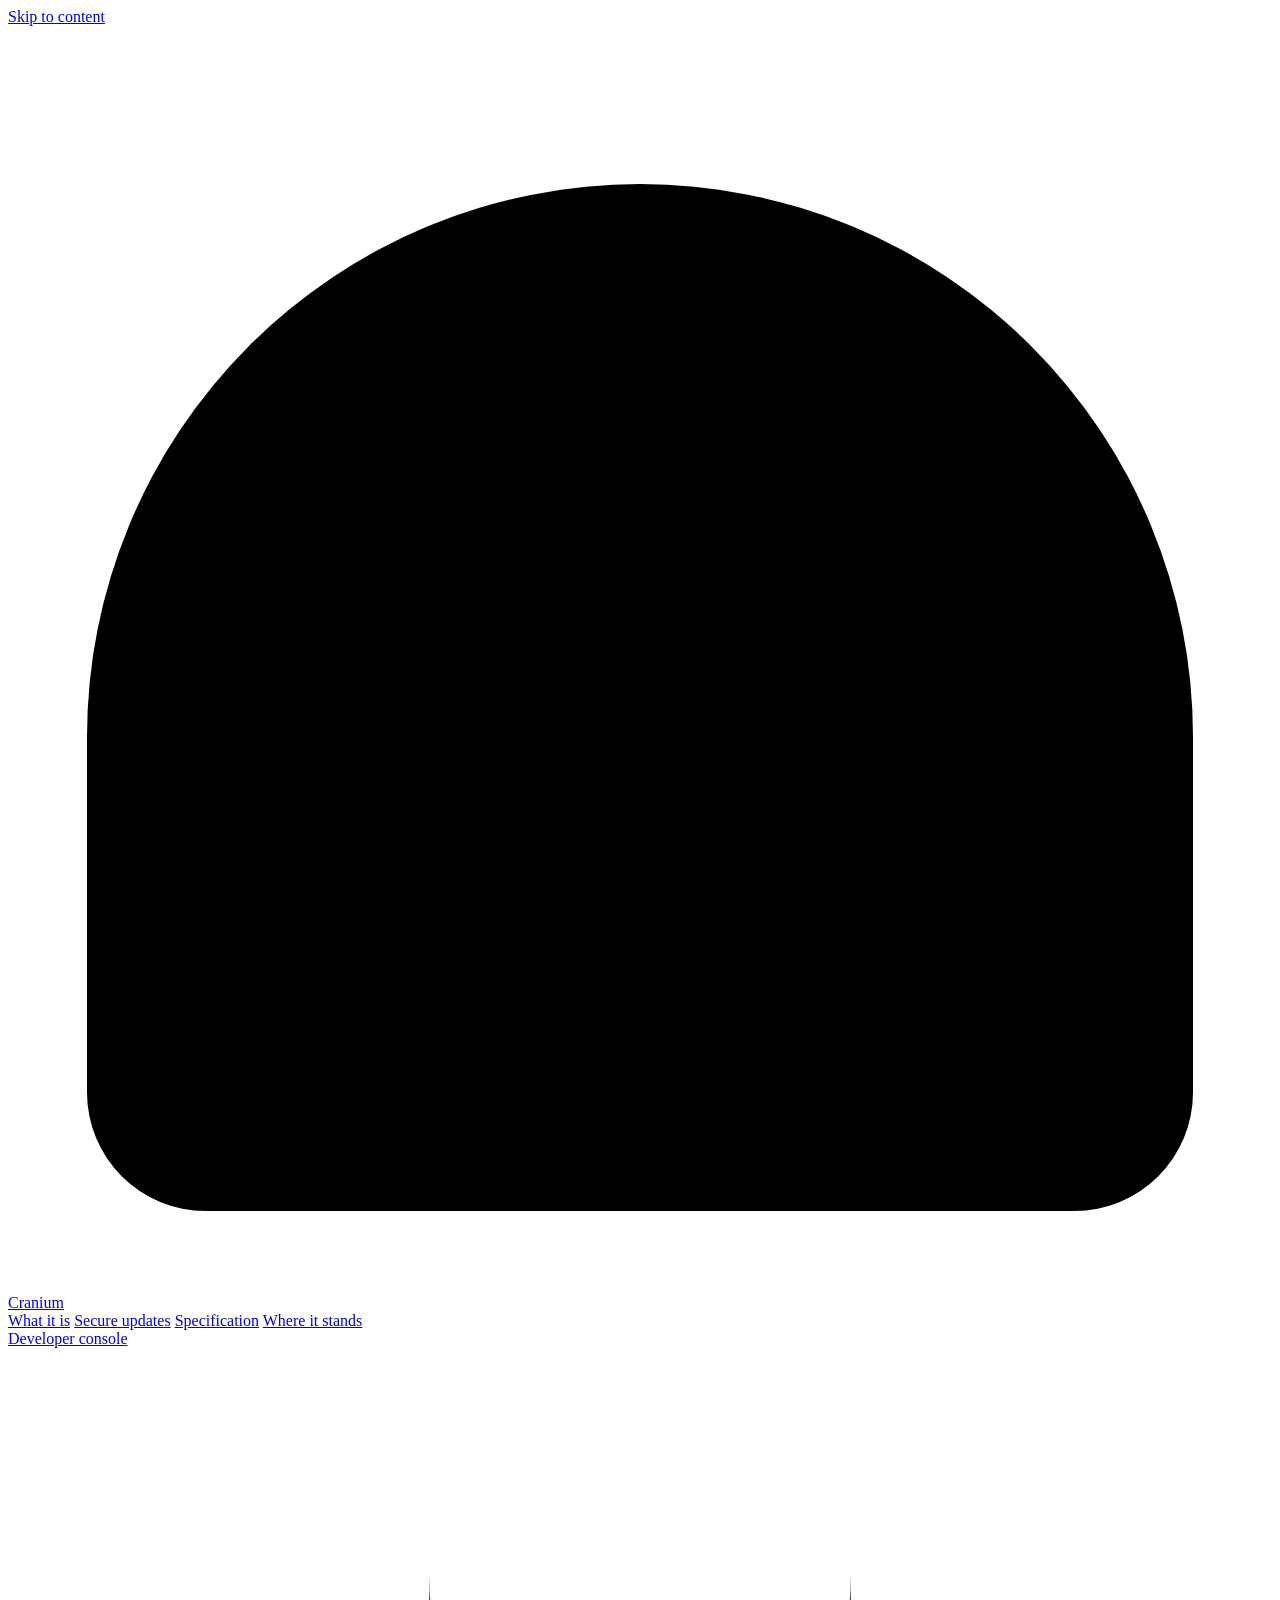
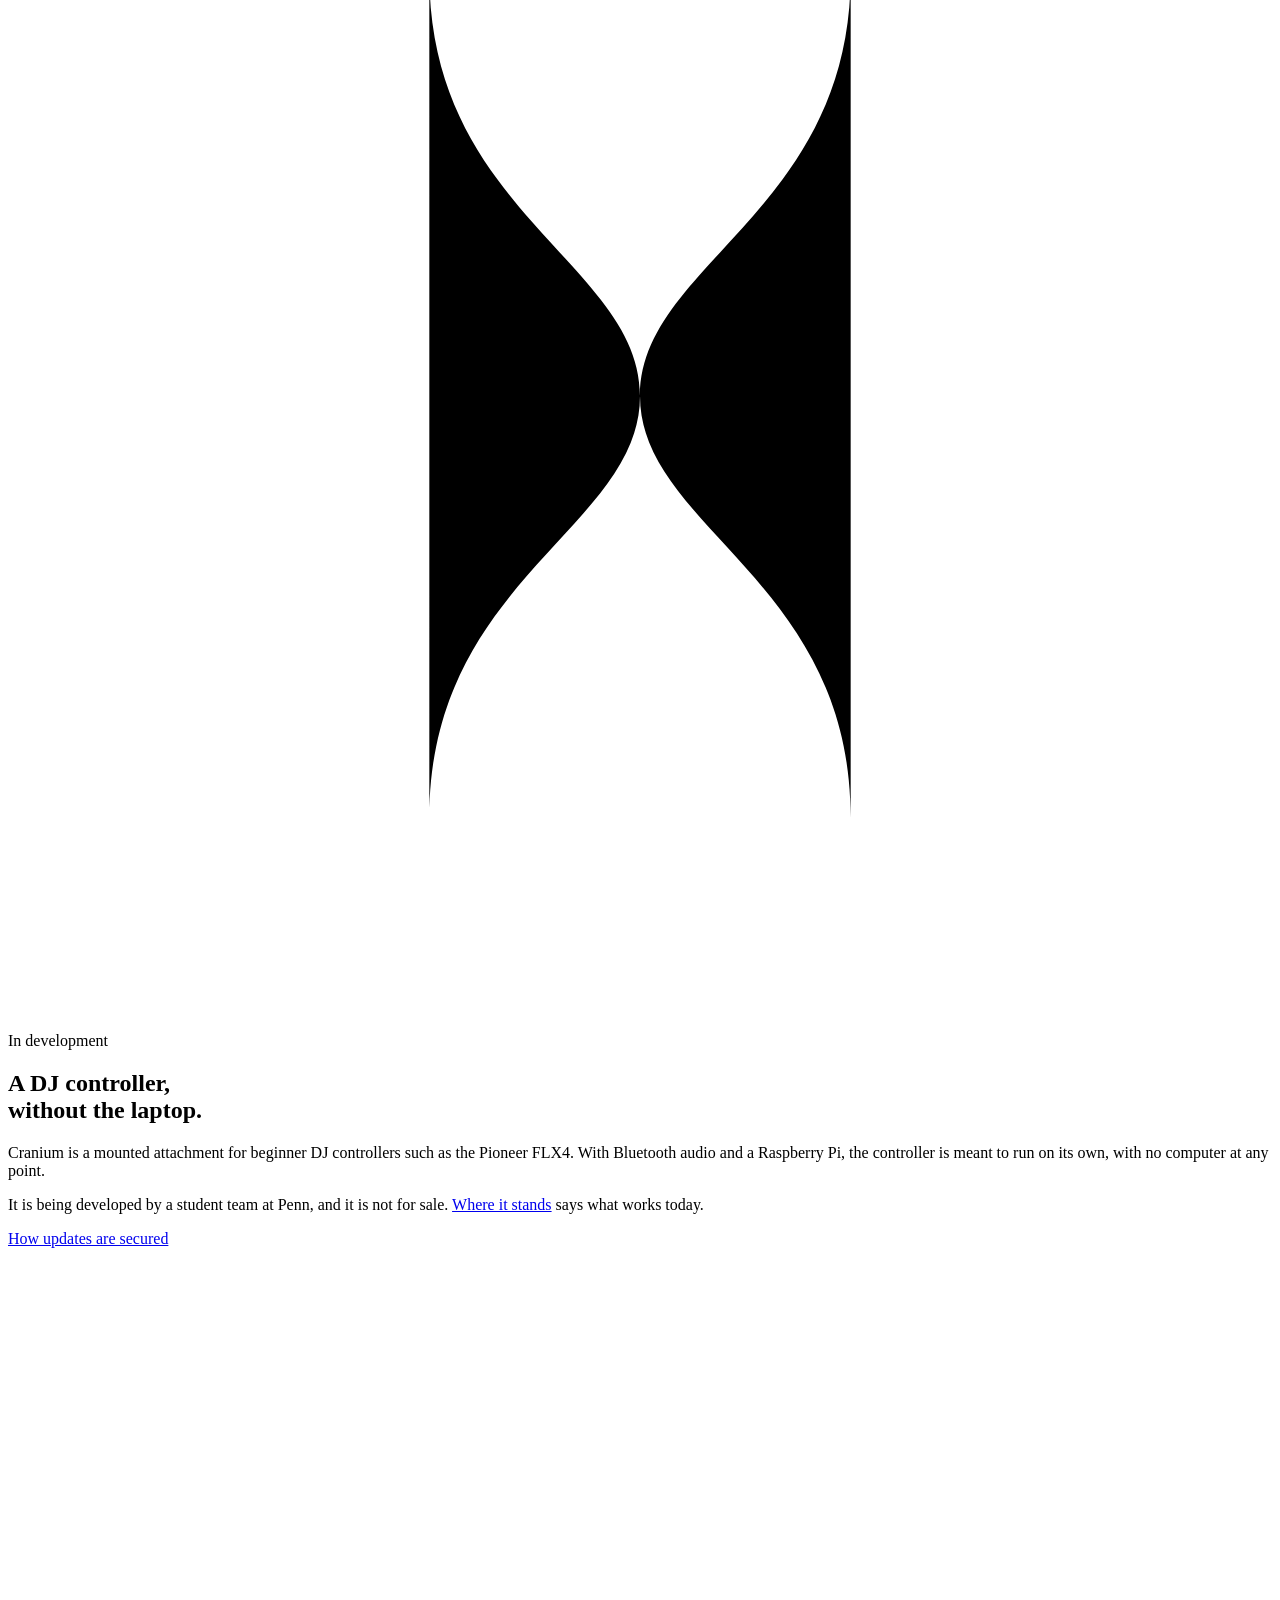
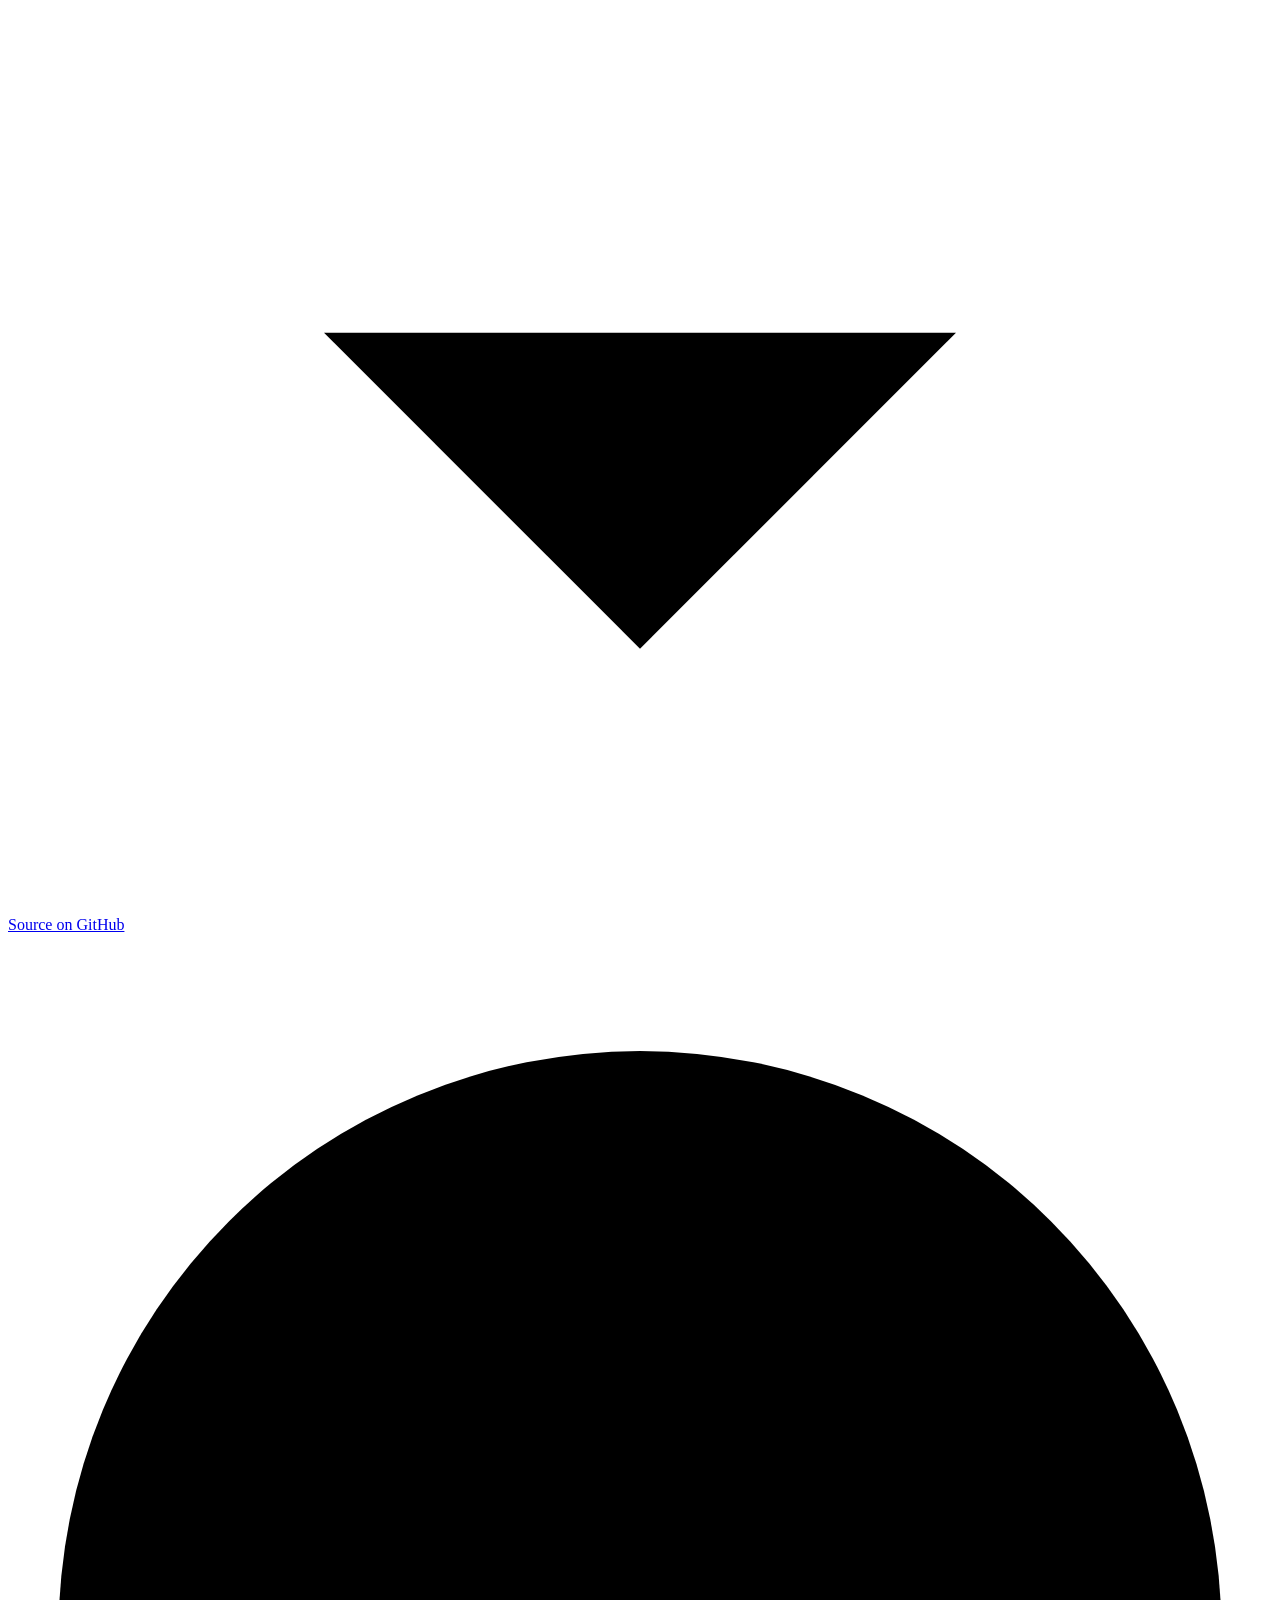
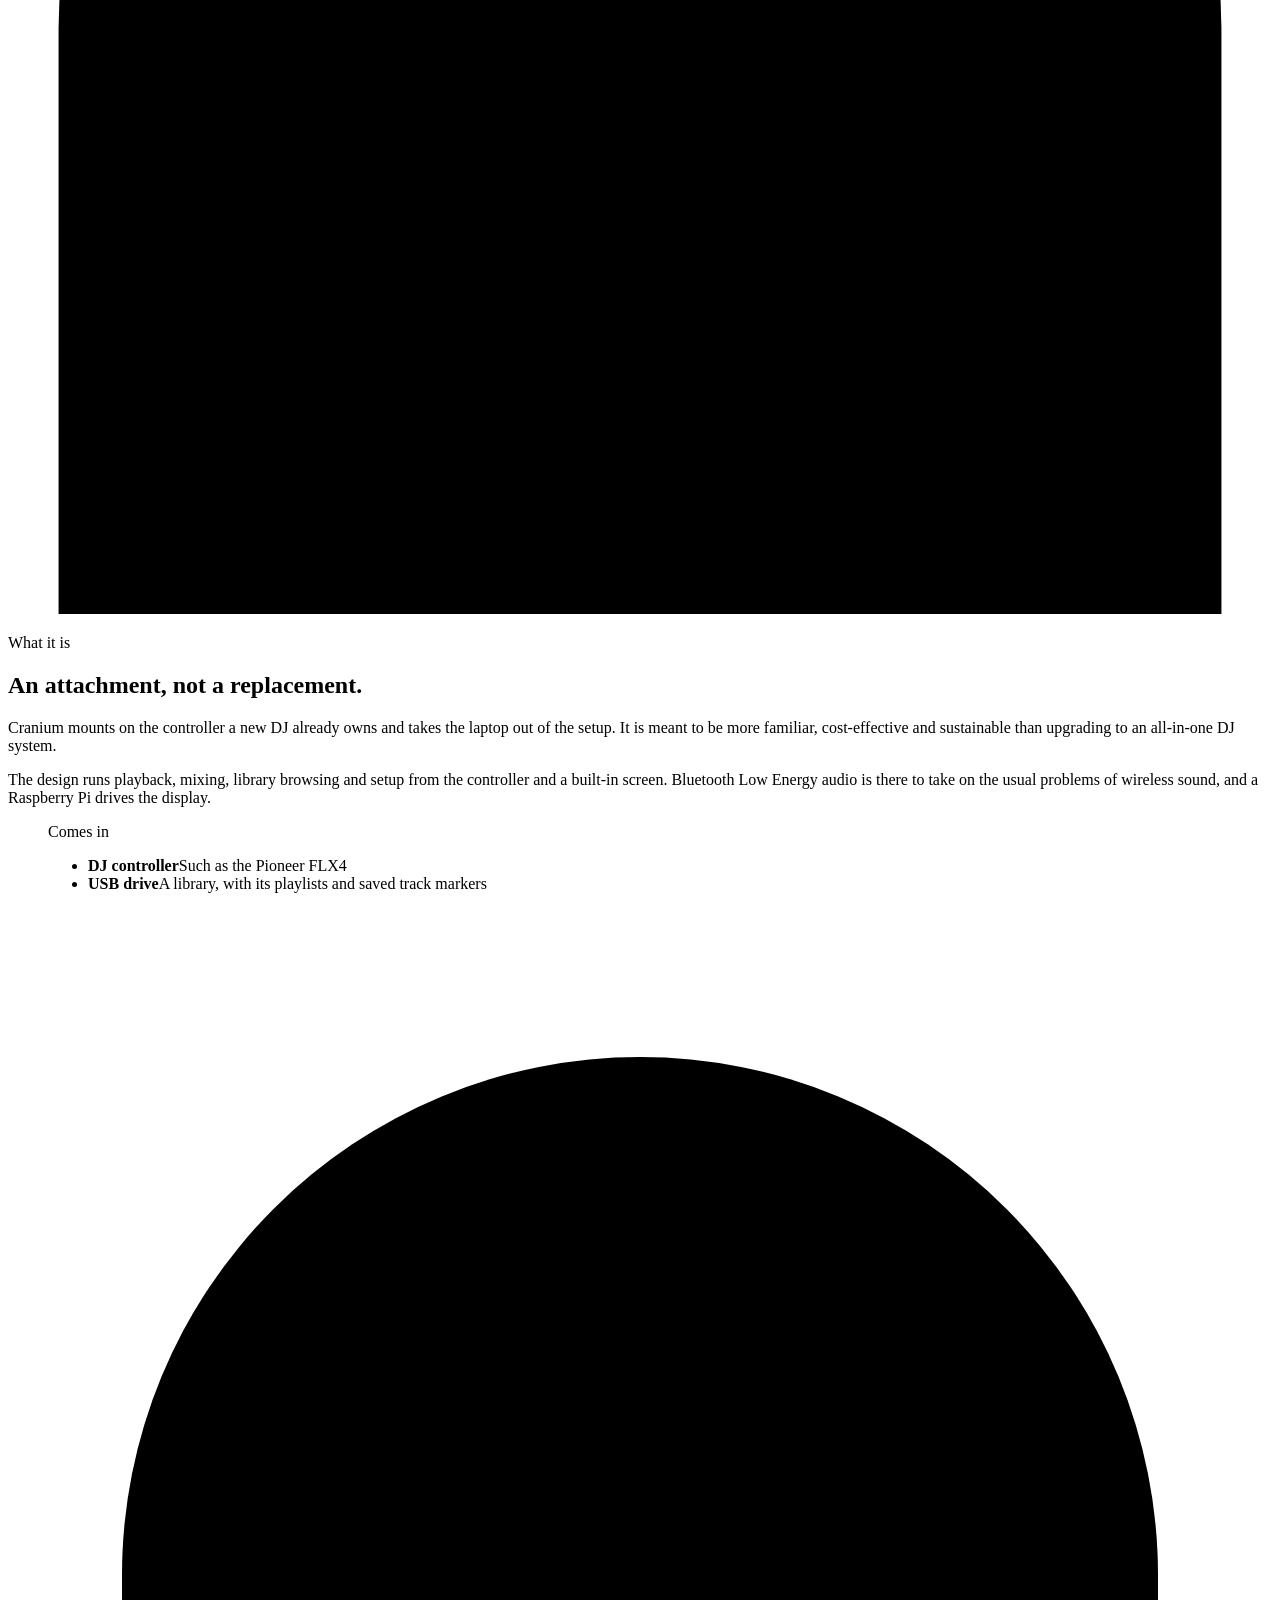
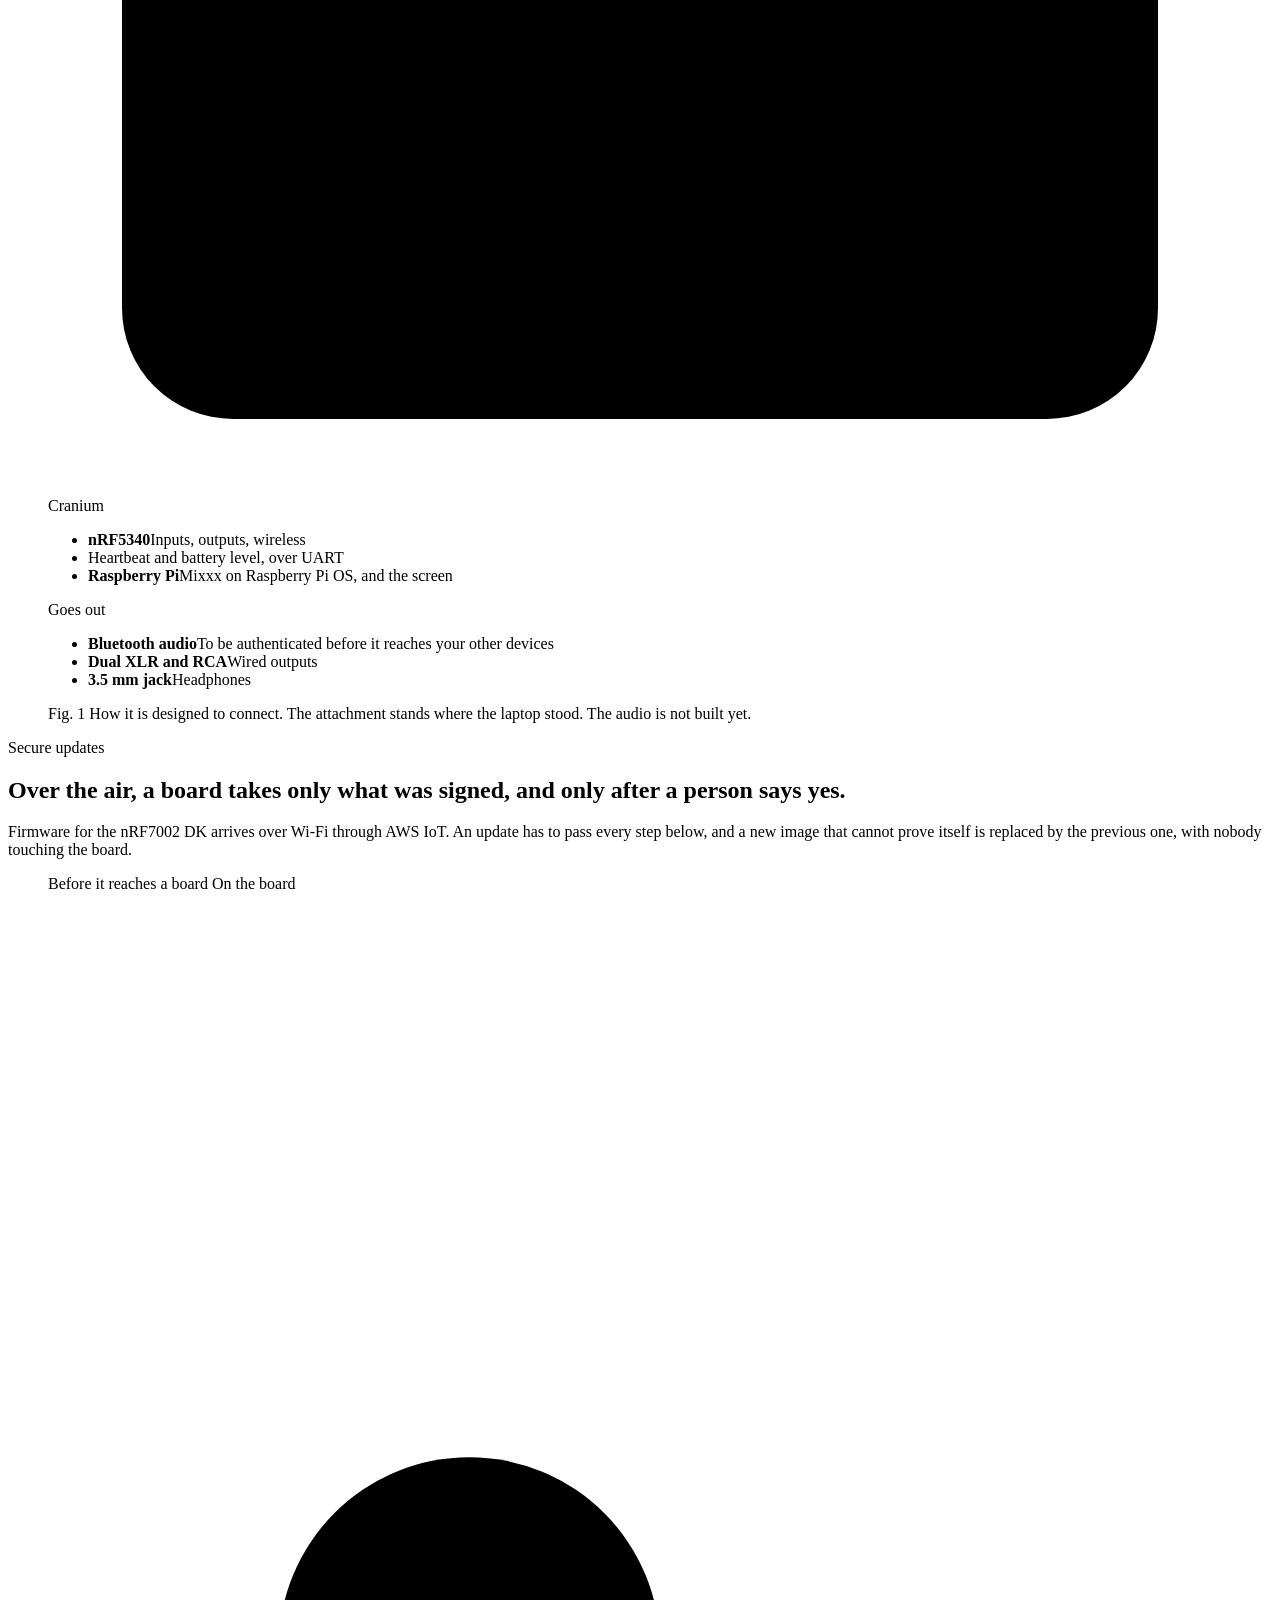
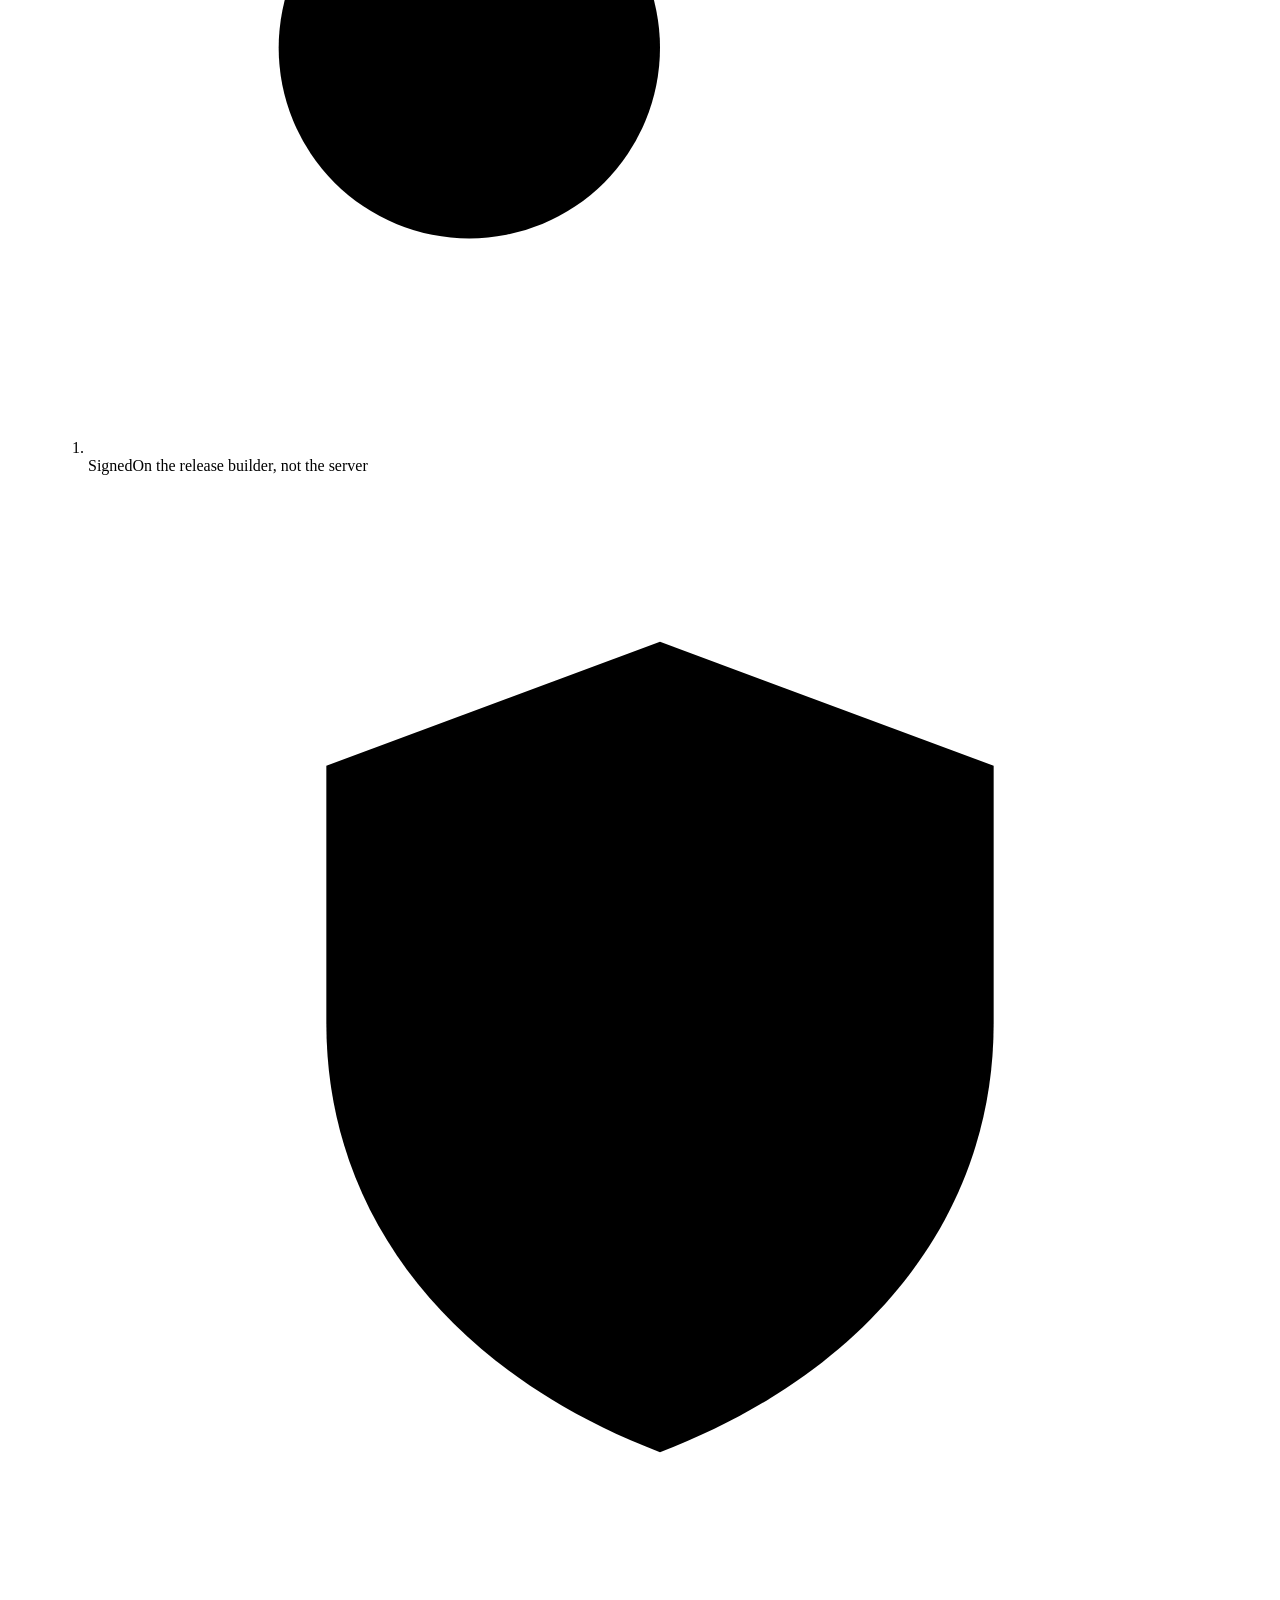
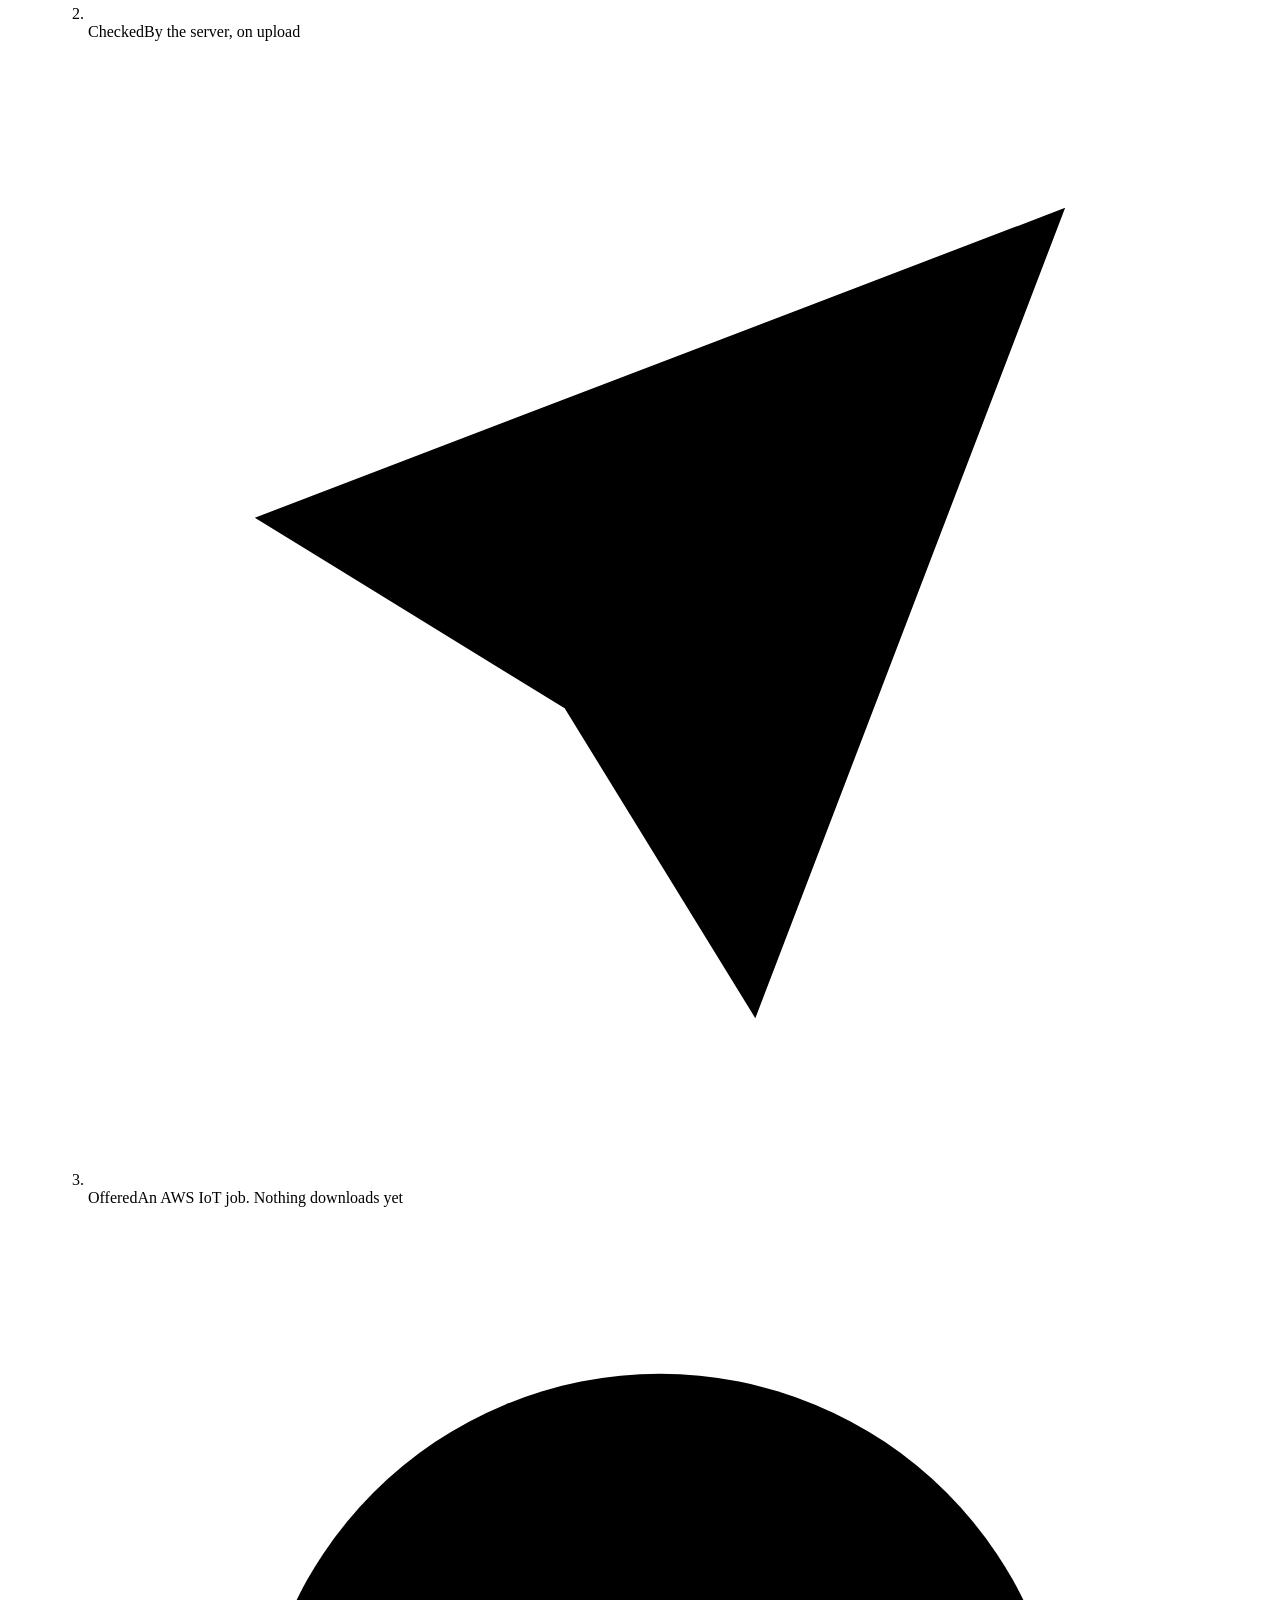
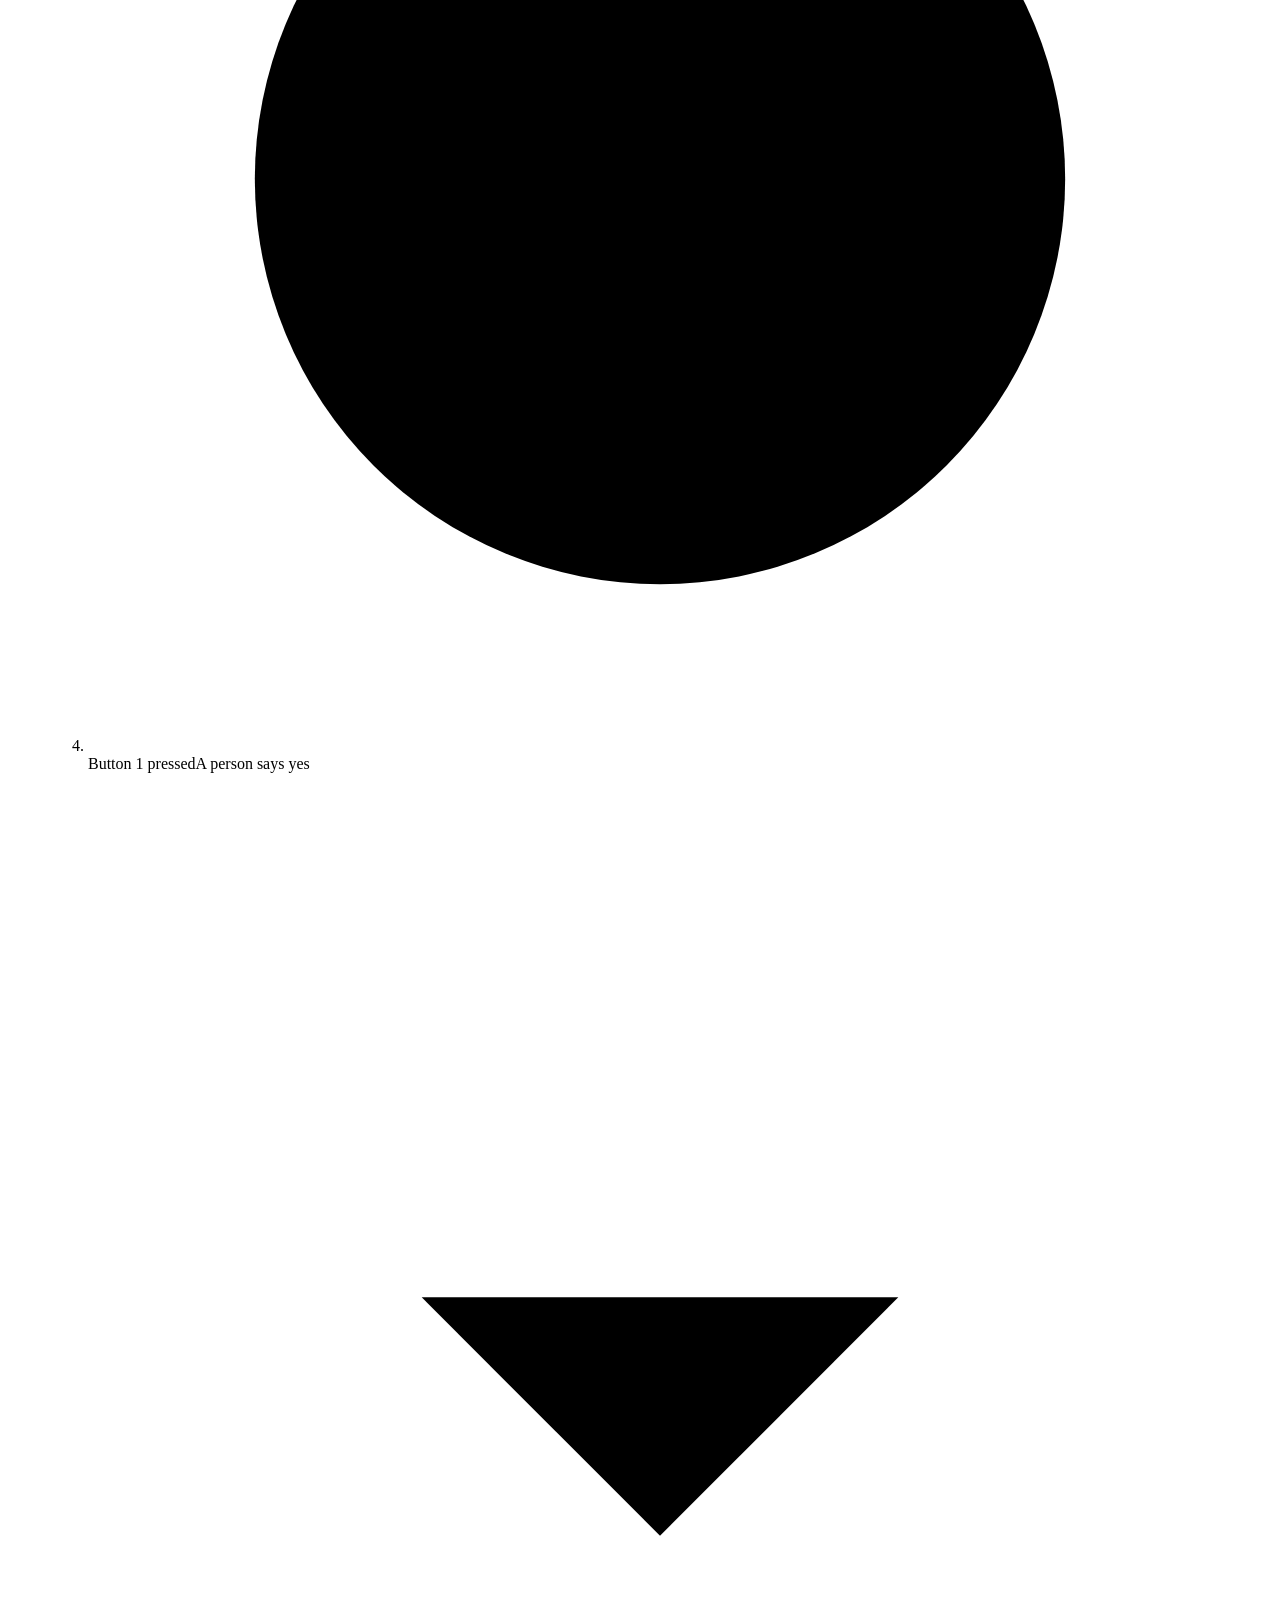
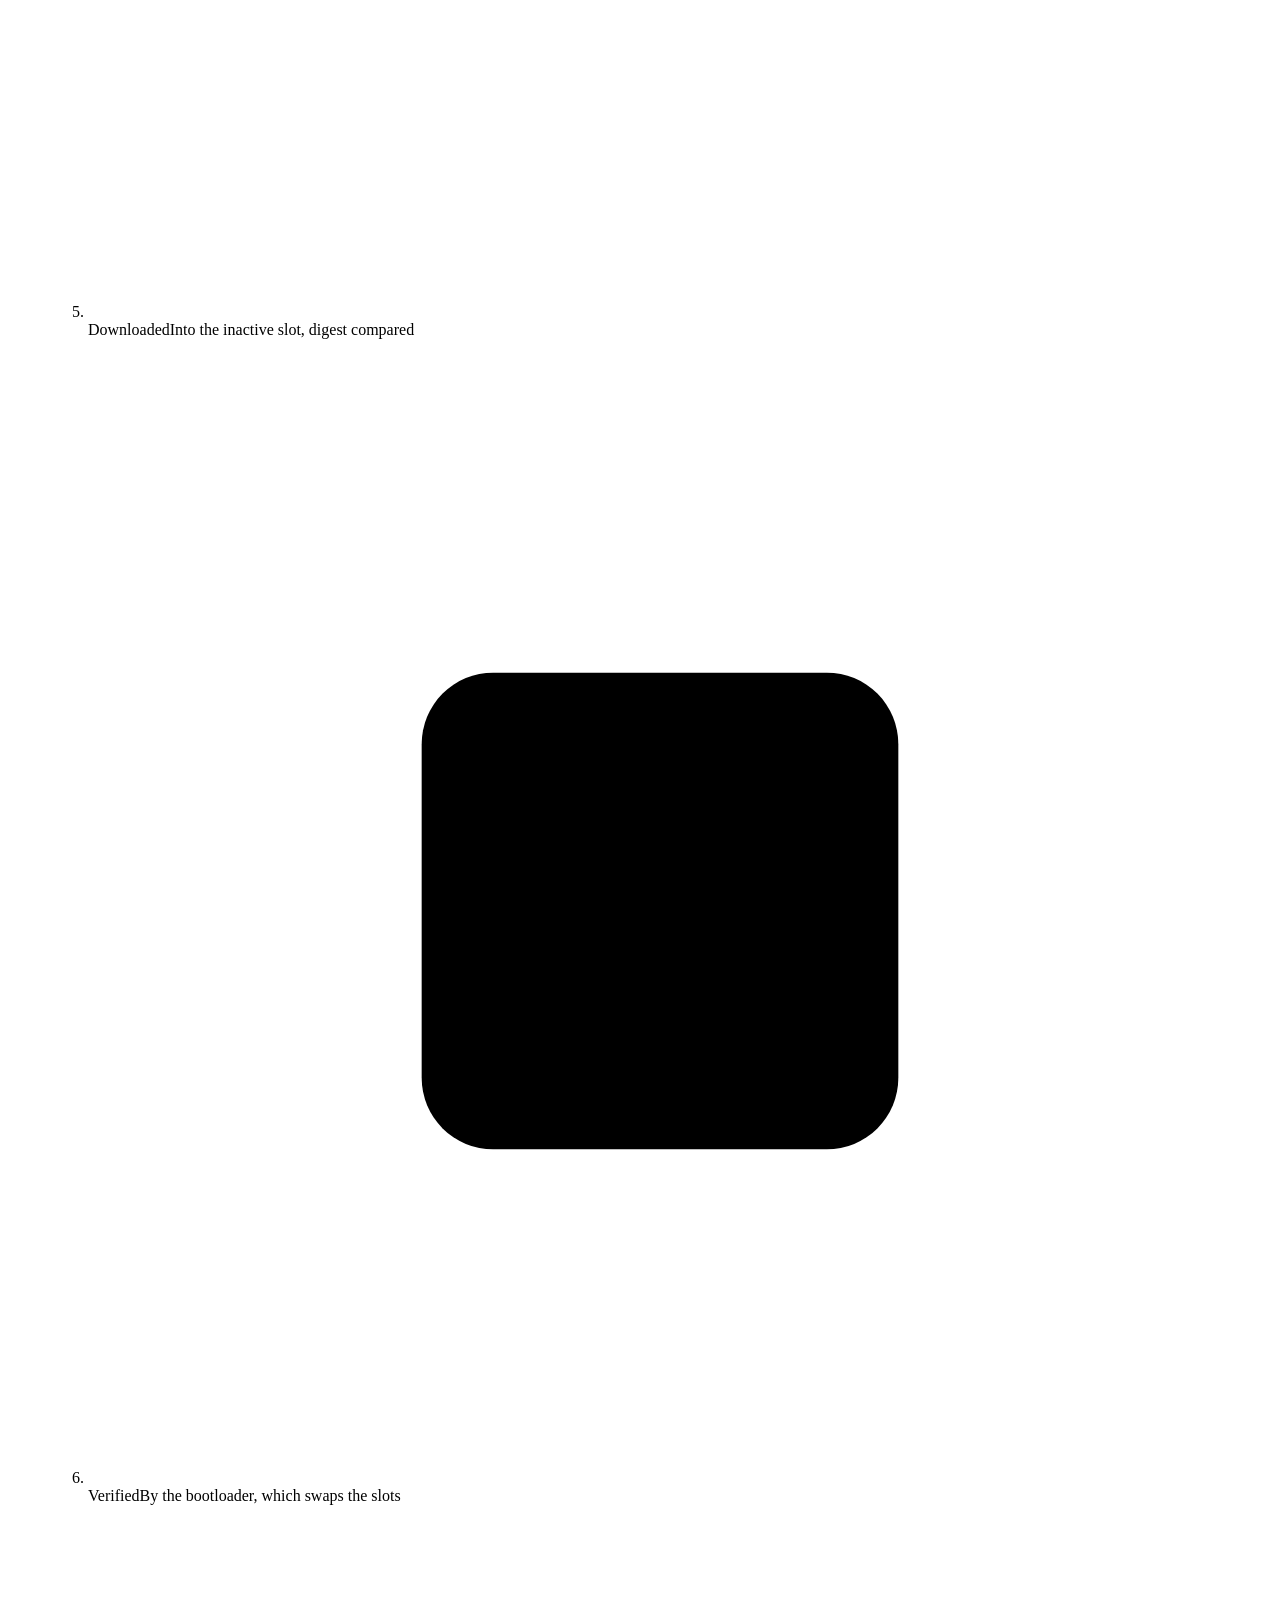
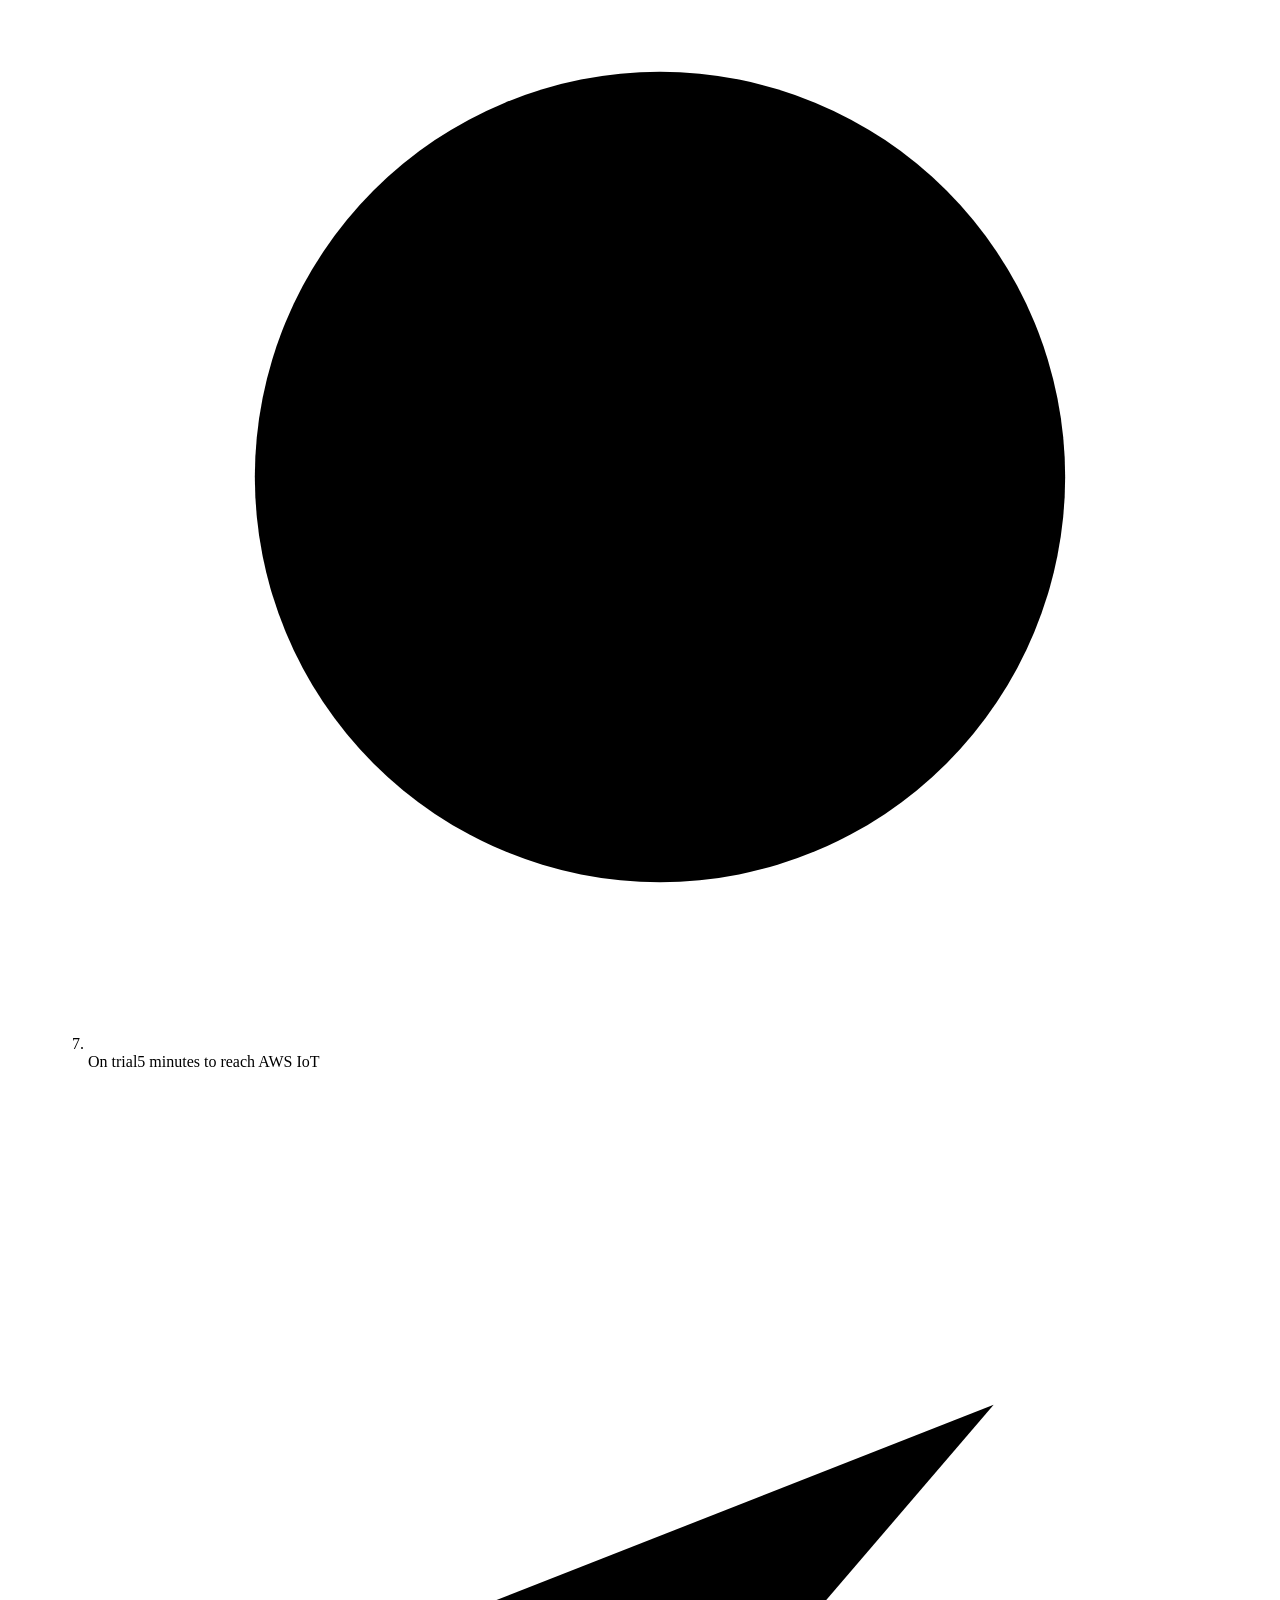
==== cloud/web/src/site/home.html @ c116dba1 "Redesign the console, tighten its security, and add the public home page The console gets a new desi" ====
<!doctype html>
<html lang="en">
<head>
<meta charset="utf-8">
<meta name="viewport" content="width=device-width, initial-scale=1">
<meta name="color-scheme" content="light dark">
<meta name="theme-color" content="#faf7f2" media="(prefers-color-scheme: light)">
<meta name="theme-color" content="#171411" media="(prefers-color-scheme: dark)">
<title>Cranium · A DJ controller, without the laptop</title>
<meta name="description" content="Cranium is a mounted attachment that lets a beginner DJ controller such as the Pioneer FLX4 run without a laptop, using Bluetooth audio and a Raspberry Pi. In development by a student team at Penn.">
<meta property="og:title" content="Cranium: a DJ controller, without the laptop">
<meta property="og:description" content="A mounted attachment that lets a beginner DJ controller such as the Pioneer FLX4 run without a laptop. In development by a student team at Penn.">
<meta property="og:type" content="website">
<link rel="canonical" href="https://craniumiot.com/">
<link rel="icon" href="data:image/svg+xml,%3Csvg xmlns='http://www.w3.org/2000/svg' viewBox='0 0 32 32'%3E%3Cpath fill='%23b7410e' d='M2 18a14 14 0 0 1 28 0v9a3 3 0 0 1-3 3H5a3 3 0 0 1-3-3z'/%3E%3Cpath fill='none' stroke='%23faf7f2' stroke-width='2.4' d='M8 30V18a8 8 0 0 1 16 0v12M14 30V18a2 2 0 0 1 4 0v12'/%3E%3C/svg%3E">
<link rel="stylesheet" href="/assets/%BUILD%/home.css">
</head>
<body>
<a class="skip" href="#main">Skip to content</a>

<header class="masthead">
  <div class="masthead-inner">
    <a class="brand" href="/">
      <svg class="brand-mark" viewBox="0 0 32 32" aria-hidden="true" focusable="false">
        <path class="brand-dome" d="M2 18a14 14 0 0 1 28 0v9a3 3 0 0 1-3 3H5a3 3 0 0 1-3-3z"/>
        <path class="brand-grooves" d="M7 30V18a9 9 0 0 1 18 0v12M12 30V18a4 4 0 0 1 8 0v12"/>
      </svg>
      <span class="brand-name">Cranium</span>
    </a>
    <nav class="nav" aria-label="On this page">
      <a href="#what">What it is</a>
      <a href="#updates">Secure updates</a>
      <a href="#specification">Specification</a>
      <a href="#status">Where it stands</a>
    </nav>
    <a class="btn is-console" href="https://console.craniumiot.com">Developer console</a>
  </div>
</header>

<main id="main" tabindex="-1">

  <section class="hero" aria-labelledby="hero-title">
    <div class="hero-copy">
      <p class="hero-state">
        <svg class="icon" viewBox="0 0 24 24" aria-hidden="true" focusable="false"><path d="M7 4h10M7 20h10M8 4c0 4.5 4 5.5 4 8s-4 3.5-4 8M16 4c0 4.5-4 5.5-4 8s4 3.5 4 8"/></svg>
        In development
      </p>
      <h1 class="hero-title" id="hero-title">A DJ controller,<br> without the laptop.</h1>
      <p class="hero-lede">Cranium is a mounted attachment for beginner DJ controllers such as the Pioneer FLX4. With Bluetooth audio and a Raspberry Pi, the controller is meant to run on its own, with no computer at any point.</p>
      <p class="hero-note">It is being developed by a student team at Penn, and it is not for sale. <a href="#status">Where it stands</a> says what works today.</p>
      <p class="hero-actions">
        <a class="btn is-primary" href="#updates">
          How updates are secured
          <svg class="icon" viewBox="0 0 24 24" aria-hidden="true" focusable="false"><path d="M12 5v14"/><polyline points="6 13 12 19 18 13"/></svg>
        </a>
        <a class="btn" href="https://github.com/ese5180/f26-t07-the-cranium">Source on GitHub</a>
      </p>
    </div>
    <div class="hero-art">
      <svg class="dome-art" viewBox="0 0 1000 1000" preserveAspectRatio="xMidYMax meet" aria-hidden="true" focusable="false">
        <path class="art-dome" d="M40 1000V540a460 460 0 0 1 920 0V1000z"/>
        <path class="art-groove" pathLength="1" d="M448 1000V540a52 52 0 0 1 104 0V1000"/>
        <path class="art-groove" pathLength="1" d="M412.5 1000V540a87.5 87.5 0 0 1 175 0V1000"/>
        <path class="art-groove" pathLength="1" d="M375.5 1000V540a124.5 124.5 0 0 1 249 0V1000"/>
        <path class="art-groove" pathLength="1" d="M337 1000V540a163 163 0 0 1 326 0V1000"/>
        <path class="art-groove" pathLength="1" d="M297 1000V540a203 203 0 0 1 406 0V1000"/>
        <path class="art-groove" pathLength="1" d="M255.5 1000V540a244.5 244.5 0 0 1 489 0V1000"/>
        <path class="art-groove" pathLength="1" d="M212.5 1000V540a287.5 287.5 0 0 1 575 0V1000"/>
        <path class="art-groove" pathLength="1" d="M168 1000V540a332 332 0 0 1 664 0V1000"/>
        <path class="art-groove" pathLength="1" d="M122 1000V540a378 378 0 0 1 756 0V1000"/>
        <path class="art-groove" pathLength="1" d="M74.5 1000V540a425.5 425.5 0 0 1 851 0V1000"/>
      </svg>
    </div>
  </section>

  <section class="sheet what" id="what" aria-labelledby="what-title">
    <div class="what-copy">
      <p class="eyebrow">What it is</p>
      <h2 class="title" id="what-title">An attachment, not a replacement.</h2>
      <p class="body">Cranium mounts on the controller a new DJ already owns and takes the laptop out of the setup. It is meant to be more familiar, cost-effective and sustainable than upgrading to an all-in-one DJ system.</p>
      <p class="body">The design runs playback, mixing, library browsing and setup from the controller and a built-in screen. Bluetooth Low Energy audio is there to take on the usual problems of wireless sound, and a Raspberry Pi drives the display.</p>
    </div>

    <figure class="path">
      <div class="path-diagram">
        <div class="path-side is-in">
          <p class="eyebrow">Comes in</p>
          <ul class="path-list">
            <li><strong>DJ controller</strong><span>Such as the Pioneer FLX4</span></li>
            <li><strong>USB drive</strong><span>A library, with its playlists and saved track markers</span></li>
          </ul>
        </div>
        <div class="path-unit">
          <p class="path-unit-name">
            <svg class="brand-mark" viewBox="0 0 32 32" aria-hidden="true" focusable="false">
              <path class="unit-dome" d="M2 18a14 14 0 0 1 28 0v9a3 3 0 0 1-3 3H5a3 3 0 0 1-3-3z"/>
              <path class="unit-grooves" d="M7 30V18a9 9 0 0 1 18 0v12M12 30V18a4 4 0 0 1 8 0v12"/>
            </svg>
            Cranium
          </p>
          <ul class="path-parts">
            <li><strong>nRF5340</strong><span>Inputs, outputs, wireless</span></li>
            <li class="path-link"><span>Heartbeat and battery level, over UART</span></li>
            <li><strong>Raspberry Pi</strong><span>Mixxx on Raspberry Pi OS, and the screen</span></li>
          </ul>
        </div>
        <div class="path-side is-out">
          <p class="eyebrow">Goes out</p>
          <ul class="path-list">
            <li><strong>Bluetooth audio</strong><span>To be authenticated before it reaches your other devices</span></li>
            <li><strong>Dual XLR and RCA</strong><span>Wired outputs</span></li>
            <li><strong>3.5 mm jack</strong><span>Headphones</span></li>
          </ul>
        </div>
      </div>
      <figcaption class="caption"><span class="fig">Fig. 1</span> How it is designed to connect. The attachment stands where the laptop stood. The audio is not built yet.</figcaption>
    </figure>
  </section>

  <div class="sheet">
    <section class="panel on-ink" id="updates" aria-labelledby="updates-title">
      <div class="panel-head">
        <p class="eyebrow">Secure updates</p>
        <h2 class="title" id="updates-title">Over the air, a board takes only what was signed, and only after a person says yes.</h2>
        <p class="body">Firmware for the nRF7002 DK arrives over <span class="nb">Wi-Fi</span> through AWS IoT. An update has to pass every step below, and a new image that cannot prove itself is replaced by the previous one, with nobody touching the board.</p>
      </div>

      <figure class="flow-figure">
        <div class="flow">
          <div class="flow-lanes" aria-hidden="true">
            <span class="flow-lane is-off">Before it reaches a board</span>
            <span class="flow-lane is-on">On the board</span>
          </div>
          <ol class="flow-steps">
            <li class="flow-step">
              <span class="flow-mark"><svg class="icon" viewBox="0 0 24 24" aria-hidden="true" focusable="false"><circle cx="8" cy="15.5" r="4"/><path d="M11 12.6l8.5-8.6M15.5 8l3 3"/></svg></span>
              <span class="flow-text"><span class="flow-label">Signed</span><span class="flow-word">On the release builder, not the server</span></span>
            </li>
            <li class="flow-step">
              <span class="flow-mark"><svg class="icon" viewBox="0 0 24 24" aria-hidden="true" focusable="false"><path d="M12 3.5l7 2.6v5.4c0 4.2-2.8 7.4-7 9-4.2-1.6-7-4.8-7-9V6.1z"/><polyline points="9 12.2 11.2 14.4 15.2 9.9"/></svg></span>
              <span class="flow-text"><span class="flow-label">Checked</span><span class="flow-word">By the server, on upload</span></span>
            </li>
            <li class="flow-step">
              <span class="flow-mark"><svg class="icon" viewBox="0 0 24 24" aria-hidden="true" focusable="false"><path d="M20.5 3.5L10 14M20.5 3.5l-6.5 17-4-6.5-6.5-4z"/></svg></span>
              <span class="flow-text"><span class="flow-label">Offered</span><span class="flow-word">An AWS IoT job. Nothing downloads yet</span></span>
            </li>
            <li class="flow-step is-you is-arc-end">
              <span class="flow-mark"><svg class="icon" viewBox="0 0 24 24" aria-hidden="true" focusable="false"><circle cx="12" cy="12" r="8.5"/><circle cx="12" cy="12" r="3.5"/></svg></span>
              <span class="flow-text"><span class="flow-label">Button 1 pressed</span><span class="flow-word">A person says yes</span></span>
            </li>
            <li class="flow-step is-work is-arc">
              <span class="flow-mark"><svg class="icon" viewBox="0 0 24 24" aria-hidden="true" focusable="false"><path d="M12 4v11.5M5 20h14"/><polyline points="7 11 12 16 17 11"/></svg></span>
              <span class="flow-text"><span class="flow-label">Downloaded</span><span class="flow-word">Into the inactive slot, digest compared</span></span>
            </li>
            <li class="flow-step is-work is-arc">
              <span class="flow-mark"><svg class="icon" viewBox="0 0 24 24" aria-hidden="true" focusable="false"><rect x="7" y="7" width="10" height="10" rx="1.5"/><path d="M10 4v3M14 4v3M10 17v3M14 17v3M4 10h3M4 14h3M17 10h3M17 14h3"/></svg></span>
              <span class="flow-text"><span class="flow-label">Verified</span><span class="flow-word">By the bootloader, which swaps the slots</span></span>
            </li>
            <li class="flow-step is-work is-arc-start">
              <span class="flow-mark"><svg class="icon" viewBox="0 0 24 24" aria-hidden="true" focusable="false"><circle cx="12" cy="12" r="8.5"/><polyline points="12 7.5 12 12 15 14"/></svg></span>
              <span class="flow-text"><span class="flow-label">On trial</span><span class="flow-word">5 minutes to reach AWS IoT</span></span>
            </li>
            <li class="flow-step is-good">
              <span class="flow-mark"><svg class="icon" viewBox="0 0 24 24" aria-hidden="true" focusable="false"><polyline points="5 12.5 10 17.5 19 7"/></svg></span>
              <span class="flow-text"><span class="flow-label">Confirmed</span><span class="flow-word">The new image marks itself as good</span></span>
            </li>
          </ol>
          <div class="flow-arc">
            <p class="flow-return">
              <span class="flow-return-label">
                <svg class="icon" viewBox="0 0 24 24" aria-hidden="true" focusable="false"><polyline points="8 5 4 9 8 13"/><path d="M4 9h10.5a5.5 5.5 0 0 1 0 11H10"/></svg>
                Not confirmed: back to the previous firmware
              </span>
            </p>
          </div>
        </div>
        <figcaption class="caption"><span class="fig">Fig. 2</span> One update, from signing to confirmed.</figcaption>
      </figure>

      <ul class="locks">
        <li class="lock">
          <h3 class="lock-title">
            <svg class="icon" viewBox="0 0 24 24" aria-hidden="true" focusable="false"><circle cx="8" cy="15.5" r="4"/><path d="M11 12.6l8.5-8.6M15.5 8l3 3"/></svg>
            Signed images
          </h3>
          <p>Every image carries an ECDSA P-256 signature over its SHA-256. The console holds only the public key, so it can check a signature and never create one. A break-in there cannot produce firmware that a board accepts.</p>
        </li>
        <li class="lock is-you">
          <h3 class="lock-title">
            <svg class="icon" viewBox="0 0 24 24" aria-hidden="true" focusable="false"><circle cx="12" cy="12" r="8.5"/><circle cx="12" cy="12" r="3.5"/></svg>
            A person presses a button
          </h3>
          <p>An update arrives as an offer. Nothing is downloaded until Button 1 on the board is pressed, and Button 2 declines. A cancelled update is dropped, before the download and again before installing.</p>
        </li>
        <li class="lock is-work">
          <h3 class="lock-title">
            <svg class="icon" viewBox="0 0 24 24" aria-hidden="true" focusable="false"><rect x="7" y="7" width="10" height="10" rx="1.5"/><path d="M10 4v3M14 4v3M10 17v3M14 17v3M4 10h3M4 14h3M17 10h3M17 14h3"/></svg>
            Verified by the bootloader
          </h3>
          <p>On every reset MCUboot checks the SHA-256 and the signature of the application's image, and starts it only if both are valid. It has no network stack, so nothing reaches it over the air. An image that fails is never started.</p>
        </li>
        <li class="lock is-bad">
          <h3 class="lock-title">
            <svg class="icon" viewBox="0 0 24 24" aria-hidden="true" focusable="false"><polyline points="8 5 4 9 8 13"/><path d="M4 9h10.5a5.5 5.5 0 0 1 0 11H10"/></svg>
            Automatic rollback
          </h3>
          <p>A new image runs on trial. It must join <span class="nb">Wi-Fi</span> and reach AWS IoT within 5 minutes to confirm itself. If it does not, the next reset swaps the previous image back and the board reports the rollback.</p>
        </li>
      </ul>
    </section>
  </div>

  <section class="sheet split" id="failures" aria-labelledby="failures-title">
    <div class="split-head">
      <p class="eyebrow">Failures</p>
      <h2 class="title" id="failures-title">What happens when an update goes wrong.</h2>
    </div>
    <dl class="rows is-failures">
      <div class="row">
        <dt>A bad signature, or another key</dt>
        <dd>MCUboot never starts the image. The board keeps running its current firmware and reports the update as failed. The server refuses such a file as well.</dd>
      </div>
      <div class="row">
        <dt>Older firmware</dt>
        <dd>Over the air, the application refuses a job that is not newer than what it runs, and MCUboot refuses to swap in a lower version. Serial recovery has no such check: see <a href="#status">Known limits</a>.</dd>
      </div>
      <div class="row">
        <dt>A corrupted or incomplete download</dt>
        <dd>The application compares the SHA-256 of what arrived with the digest in the job. On a mismatch the image is erased and nothing is installed. A failed download gets up to five attempts in all, each with a fresh link.</dd>
      </div>
      <div class="row">
        <dt>Faulty code with a valid signature</dt>
        <dd>It runs on trial and cannot confirm itself, and a watchdog covers a hang. The next reset makes MCUboot swap the previous image back.</dd>
      </div>
      <div class="row">
        <dt>Power lost during the swap</dt>
        <dd>MCUboot continues the swap on the next boot. Tested with a reset through the reset pin, not with a power cut.</dd>
      </div>
      <div class="row">
        <dt>Cancelled after it was offered</dt>
        <dd>The board asks AWS IoT before the download and again before installing. A cancelled job is dropped: an image that is complete is erased, and a partial one stays unused until the next download overwrites it.</dd>
      </div>
    </dl>
  </section>

  <section class="sheet split" id="specification" aria-labelledby="specification-title">
    <div class="split-head">
      <p class="eyebrow">Specification</p>
      <h2 class="title" id="specification-title">What it is being built to do.</h2>
      <p class="body">These are requirements from the project's public specification. They are targets, not measured results.</p>
      <figure class="ports">
        <ul class="ports-list">
          <li class="port">
            <svg viewBox="0 0 48 48" aria-hidden="true" focusable="false"><rect x="7" y="17" width="34" height="14" rx="7"/><path d="M15 24h18"/></svg>
            <span>USB-C</span>
          </li>
          <li class="port">
            <svg viewBox="0 0 48 48" aria-hidden="true" focusable="false"><rect x="7" y="15" width="34" height="18" rx="1.5"/><rect x="12" y="20" width="24" height="4.5"/></svg>
            <span>2 × USB-A</span>
          </li>
          <li class="port">
            <svg viewBox="0 0 48 48" aria-hidden="true" focusable="false"><path d="M8 36h32"/><path d="M14 36v-8a10 10 0 0 1 20 0v8"/><path d="M24 8v4"/></svg>
            <span>2 × button</span>
          </li>
          <li class="port">
            <svg viewBox="0 0 48 48" aria-hidden="true" focusable="false"><rect x="6" y="12" width="36" height="24" rx="2"/><path d="M12 20h16M12 26h24"/></svg>
            <span>Screen</span>
          </li>
          <li class="port">
            <svg viewBox="0 0 48 48" aria-hidden="true" focusable="false"><circle cx="24" cy="24" r="16"/><circle class="pin" cx="17" cy="20" r="2.2"/><circle class="pin" cx="31" cy="20" r="2.2"/><circle class="pin" cx="24" cy="31" r="2.2"/><path d="M21 8.5h6"/></svg>
            <span>2 × XLR</span>
          </li>
          <li class="port">
            <svg viewBox="0 0 48 48" aria-hidden="true" focusable="false"><circle cx="24" cy="24" r="14"/><circle class="pin" cx="24" cy="24" r="5"/></svg>
            <span>RCA</span>
          </li>
          <li class="port">
            <svg viewBox="0 0 48 48" aria-hidden="true" focusable="false"><path d="M24 9l13 7.5v15L24 39l-13-7.5v-15z"/><circle cx="24" cy="24" r="5"/></svg>
            <span>3.5 mm</span>
          </li>
        </ul>
        <figcaption class="caption"><span class="fig">Fig. 3</span> The ports and controls it calls for. Connector faces, not a drawing of the enclosure.</figcaption>
      </figure>
    </div>
    <div class="spec">
      <dl class="figures">
        <div class="figure">
          <dt>Computers needed, at any point</dt>
          <dd>0</dd>
        </div>
        <div class="figure">
          <dt>From power-on to ready, at most</dt>
          <dd>30<span class="unit">s</span></dd>
        </div>
        <div class="figure">
          <dt>To recognize the controller, at most</dt>
          <dd>5<span class="unit">s</span></dd>
        </div>
      </dl>

      <dl class="rows">
        <div class="row">
          <dt>Mounting</dt>
          <dd>On the FLX4, with zero mechanical load on the controller's USB and RCA ports.</dd>
        </div>
        <div class="row">
          <dt>Library</dt>
          <dd>Prepared directly from a USB drive, keeping playlists and saved track markers.</dd>
        </div>
        <div class="row">
          <dt>Controller</dt>
          <dd>If it is disconnected, the system resumes on reconnection without a restart.</dd>
        </div>
        <div class="row">
          <dt>Audio</dt>
          <dd>No more than 3 seconds of delay and no dropouts, in a test with two decks and effects running.</dd>
        </div>
        <div class="row">
          <dt>Battery</dt>
          <dd>A graceful shutdown with no filesystem corruption when the battery drops below 5%.</dd>
        </div>
        <div class="row">
          <dt>Updates</dt>
          <dd>Written to an inactive partition, and never begun without confirmation or while audio is playing.</dd>
        </div>
        <div class="row">
          <dt>Enclosure</dt>
          <dd>Spill-resistant, with a lock slot and no externally accessible debug headers.</dd>
        </div>
      </dl>
    </div>
  </section>

  <section class="sheet status" id="status" aria-labelledby="status-title">
    <div class="status-head">
      <p class="eyebrow">Where it stands</p>
      <h2 class="title" id="status-title">In development, and plain about it.</h2>
    </div>
    <div class="status-columns">
      <div class="state is-good">
        <h3 class="state-title">
          <svg class="icon" viewBox="0 0 24 24" aria-hidden="true" focusable="false"><circle cx="12" cy="12" r="8.5"/><polyline points="8 12.4 11 15.4 16.2 9.4"/></svg>
          Working today
        </h3>
        <p>The nRF7002 DK boards are updated over the air, through the developer console and AWS IoT.</p>
      </div>
      <div class="state">
        <h3 class="state-title">
          <svg class="icon" viewBox="0 0 24 24" aria-hidden="true" focusable="false"><circle cx="12" cy="12" r="8.5"/><path d="M8 12h8"/></svg>
          Not built yet
        </h3>
        <ul class="limits">
          <li>Audio. The board has no audio yet, so what this page says about Bluetooth and wired sound is the design.</li>
          <li>The enclosure and the mount. What runs today is a development kit on a bench.</li>
          <li>Updating the Raspberry Pi with RAUC, driven by the same console. The design is written, and none of it is built.</li>
        </ul>
      </div>
      <div class="state is-warn">
        <h3 class="state-title">
          <svg class="icon" viewBox="0 0 24 24" aria-hidden="true" focusable="false"><path d="M12 4.5l8.5 14.5h-17z"/><path d="M12 10.5v3.5M12 16.6v.1"/></svg>
          Known limits
        </h3>
        <ul class="limits">
          <li>The development kit's debug port is open, so MCUboot and its key can be replaced through it. A product build would have to lock it, and there is no such build yet.</li>
          <li>Serial recovery, which takes an image over the board's serial port, has no version check, no trial and no way back. Any image ever signed with this key can go on that way.</li>
          <li>MCUboot does not check the network core's image. It is flashed over the debug port, and it has no radio stack and no keys.</li>
          <li>The board's device key is stored encrypted and never leaves the board, but code running in the application could read it and act as that board.</li>
          <li>The board speaks TLS 1.2. TLS 1.3 is not enabled in this build.</li>
          <li>The update image is not encrypted. It contains no secrets.</li>
          <li>Downgrade protection compares versions. There is no hardware counter.</li>
        </ul>
      </div>
    </div>

    <figure class="measured">
      <dl class="figures">
        <div class="figure">
          <dt>Updates in a row that passed</dt>
          <dd>10<span class="unit">of 10</span></dd>
        </div>
        <div class="figure">
          <dt>From Button 1 to confirmed</dt>
          <dd>181&ndash;227<span class="unit">s</span></dd>
        </div>
        <div class="figure">
          <dt>The swap in MCUboot, every time</dt>
          <dd>81<span class="unit">s</span></dd>
        </div>
      </dl>
      <figcaption class="caption"><span class="fig">Measured</span> On one nRF7002 DK and the deployed AWS IoT, with earlier firmware. A test bench pressed the button, and these runs created the job with AWS credentials, not through the console.</figcaption>
    </figure>

    <div class="exits">
      <a class="exit" href="https://console.craniumiot.com">
        <span class="exit-name">
          Developer console
          <svg class="icon" viewBox="0 0 24 24" aria-hidden="true" focusable="false"><path d="M5 12h14"/><polyline points="13 6 19 12 13 18"/></svg>
        </span>
        <span class="exit-text">Where the team uploads signed firmware, deploys it and watches each board update. Accounts are created by an administrator, and signing in takes a password and a code from an authenticator app.</span>
      </a>
      <a class="exit" href="https://github.com/ese5180/f26-t07-the-cranium">
        <span class="exit-name">
          GitHub repository
          <svg class="icon" viewBox="0 0 24 24" aria-hidden="true" focusable="false"><path d="M5 12h14"/><polyline points="13 6 19 12 13 18"/></svg>
        </span>
        <span class="exit-text">The firmware, the update server, its console, and the documents behind this page.</span>
      </a>
    </div>
  </section>

</main>

<footer class="foot">
  <div class="foot-inner">
    <p class="foot-brand">
      <svg class="brand-mark" viewBox="0 0 32 32" aria-hidden="true" focusable="false">
        <path class="brand-dome" d="M2 18a14 14 0 0 1 28 0v9a3 3 0 0 1-3 3H5a3 3 0 0 1-3-3z"/>
        <path class="brand-grooves" d="M7 30V18a9 9 0 0 1 18 0v12M12 30V18a4 4 0 0 1 8 0v12"/>
      </svg>
      Cranium
    </p>
    <p class="foot-text">A student project in ESE5180: IoT Venture, at Penn.</p>
  </div>
</footer>
</body>
</html>
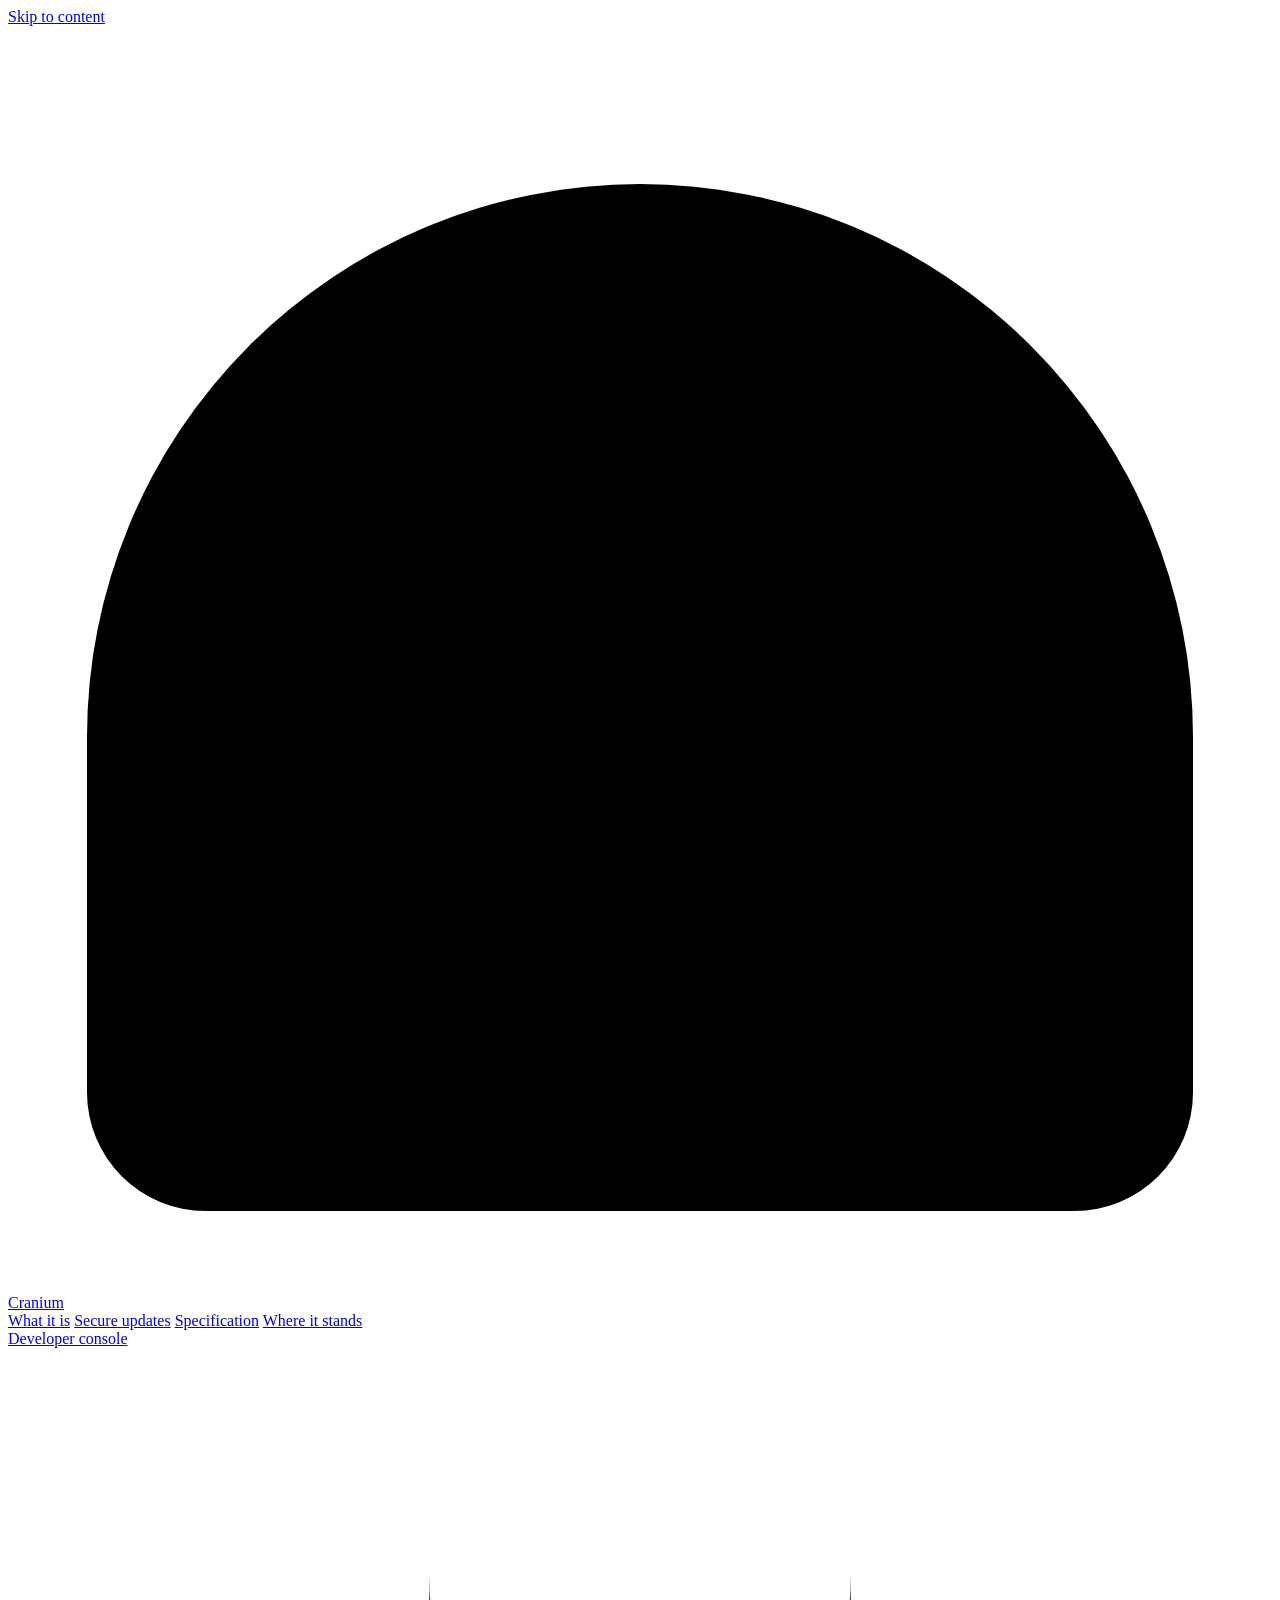
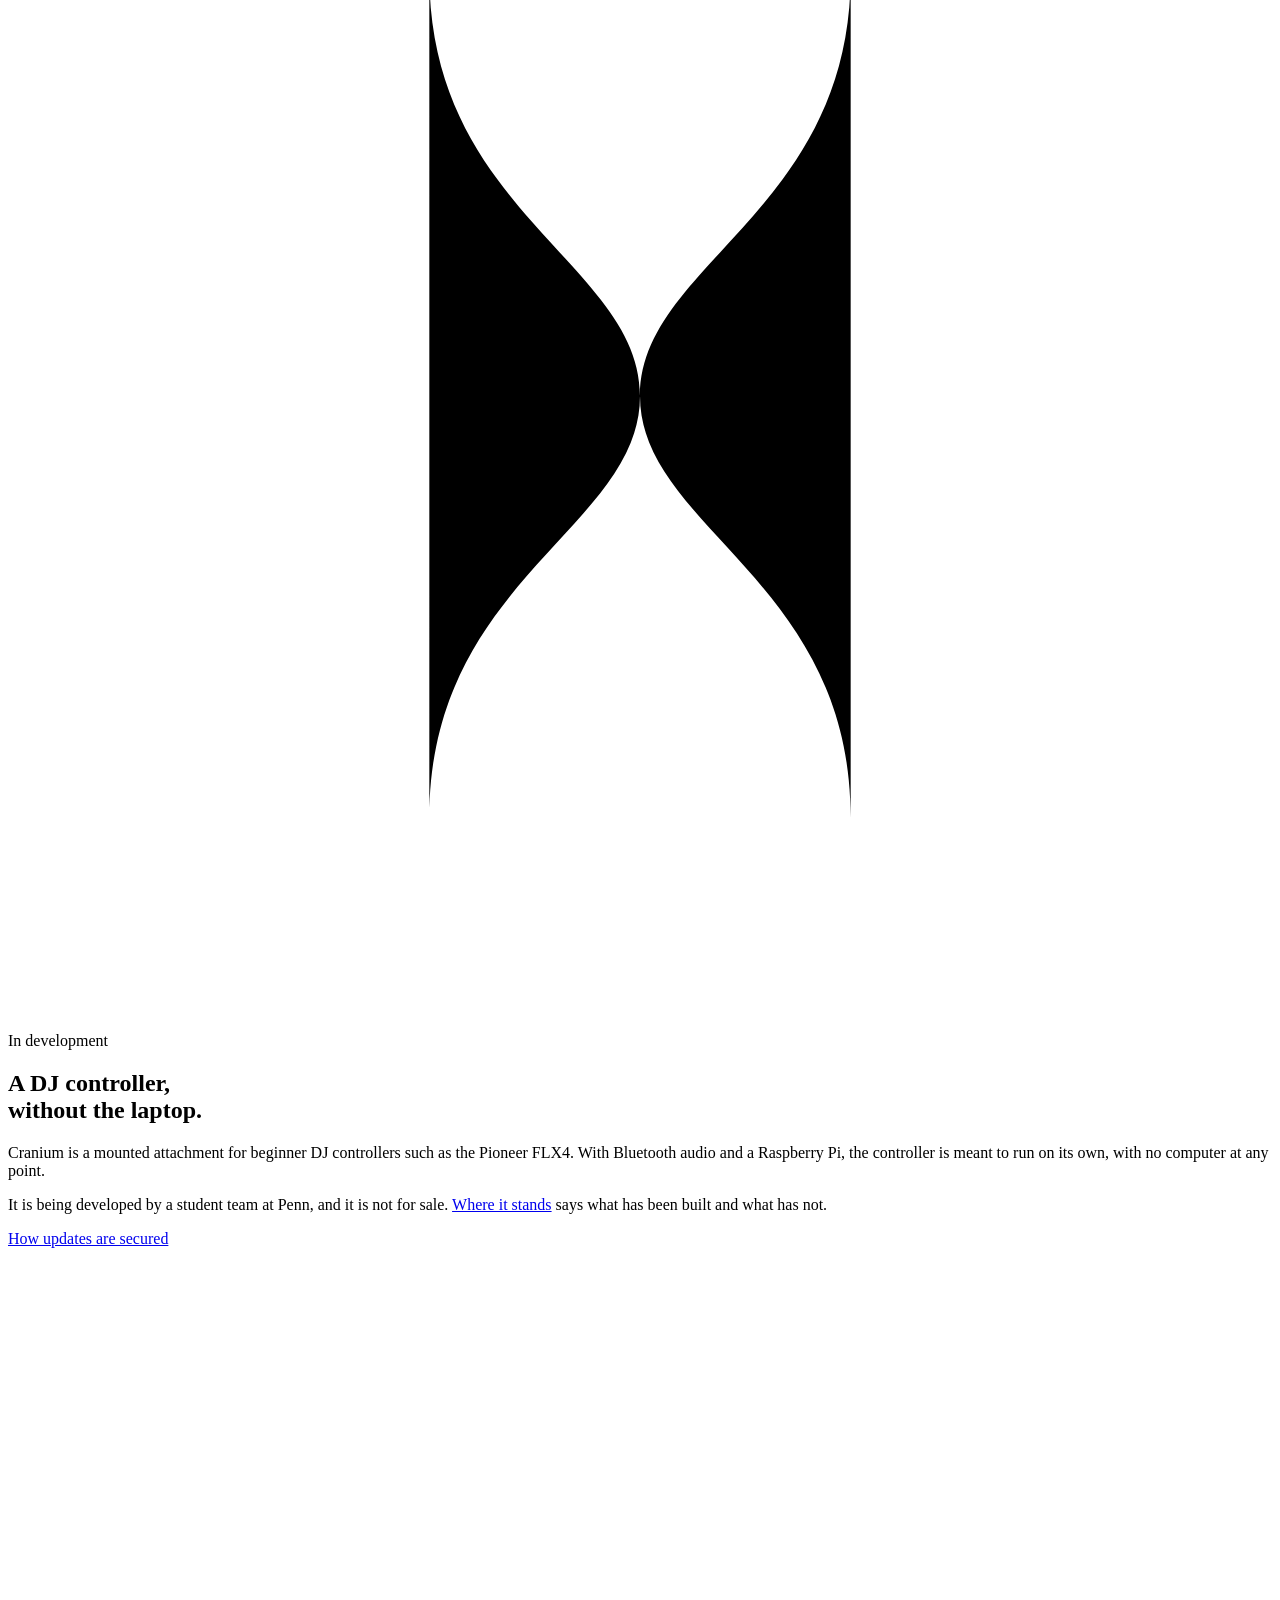
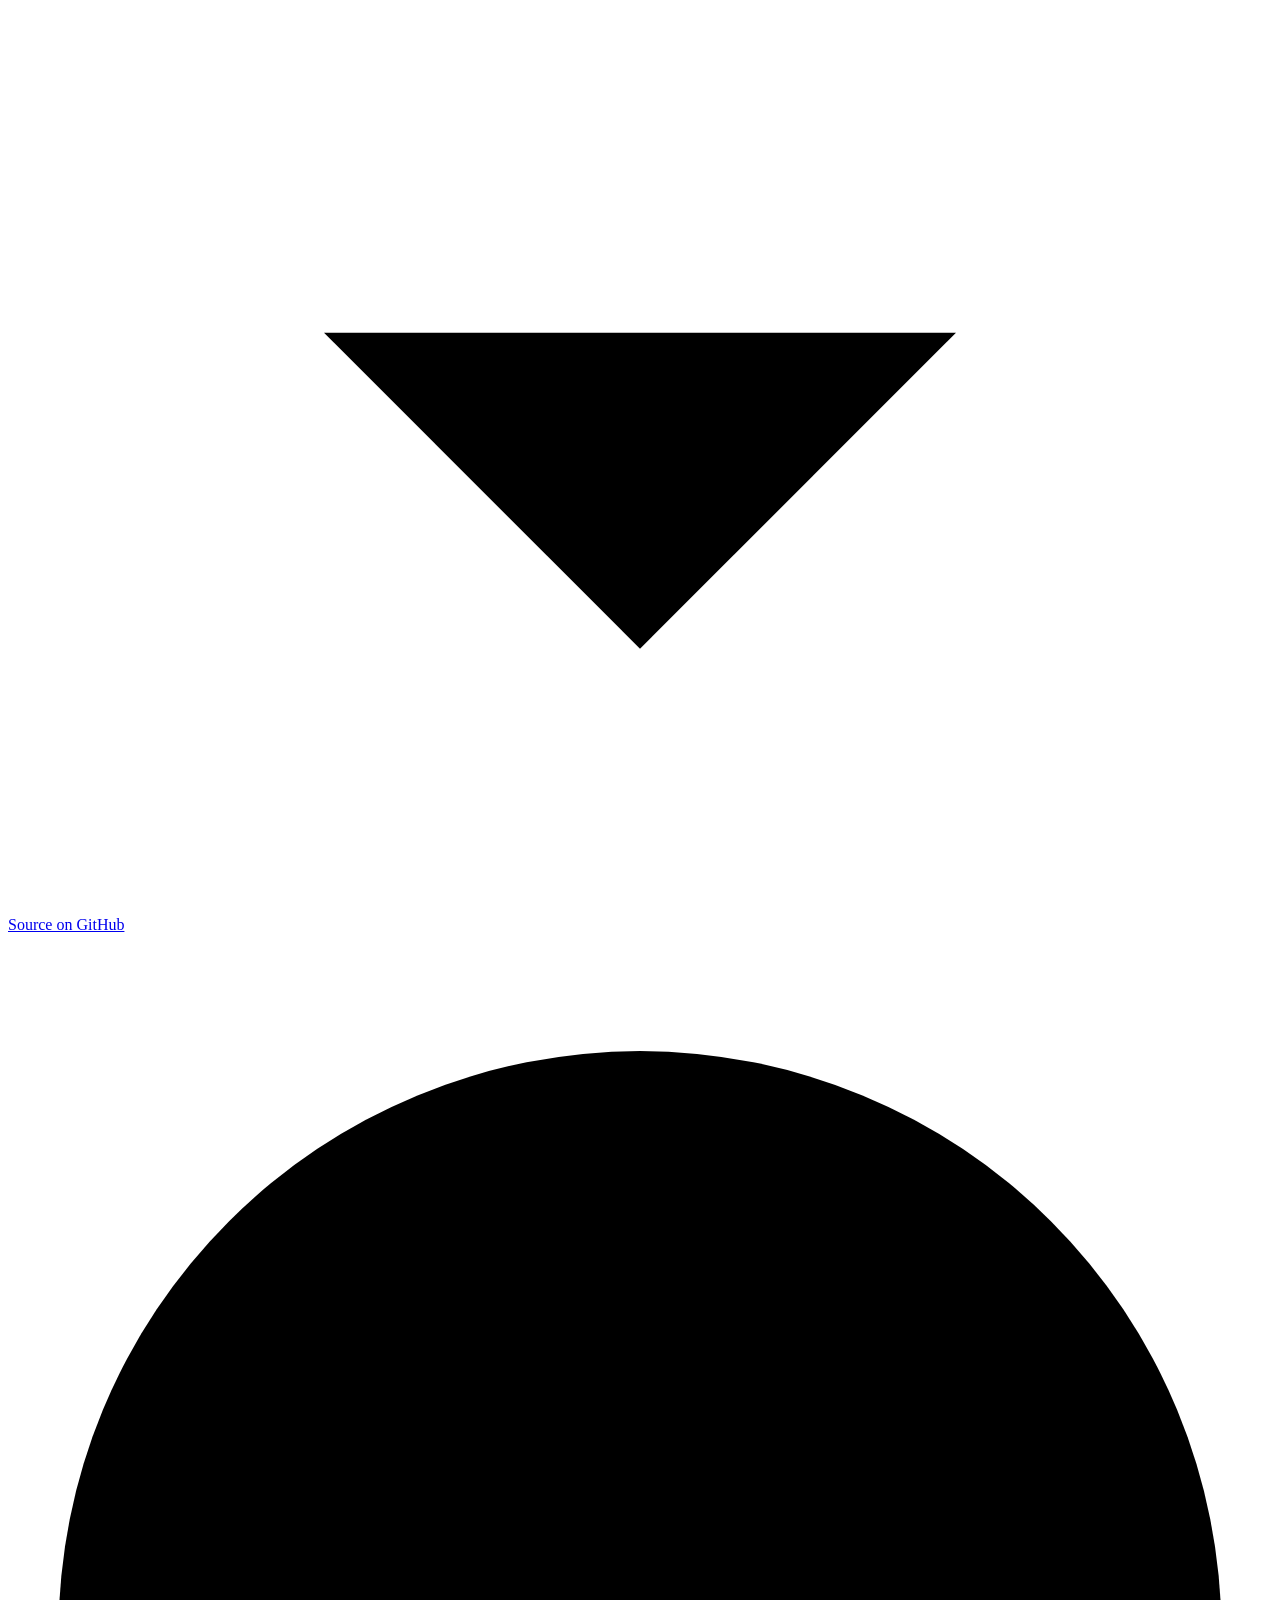
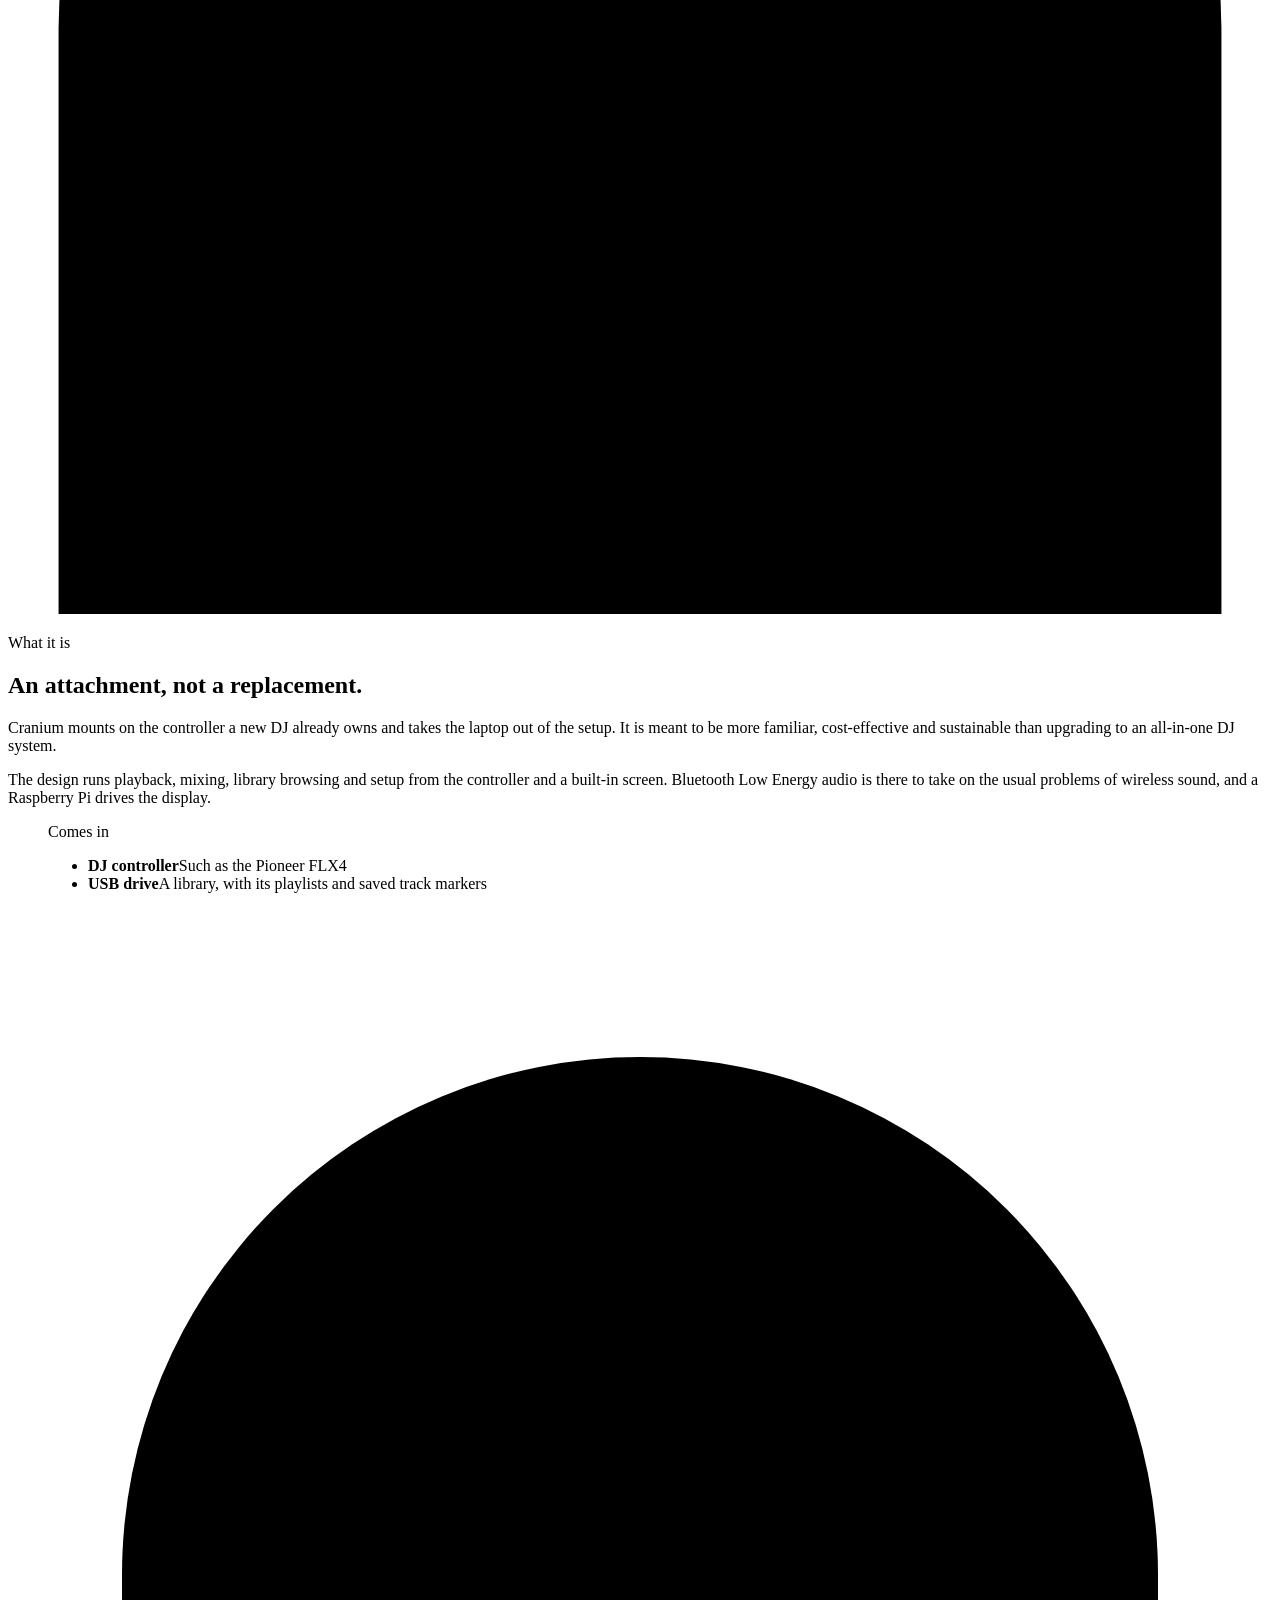
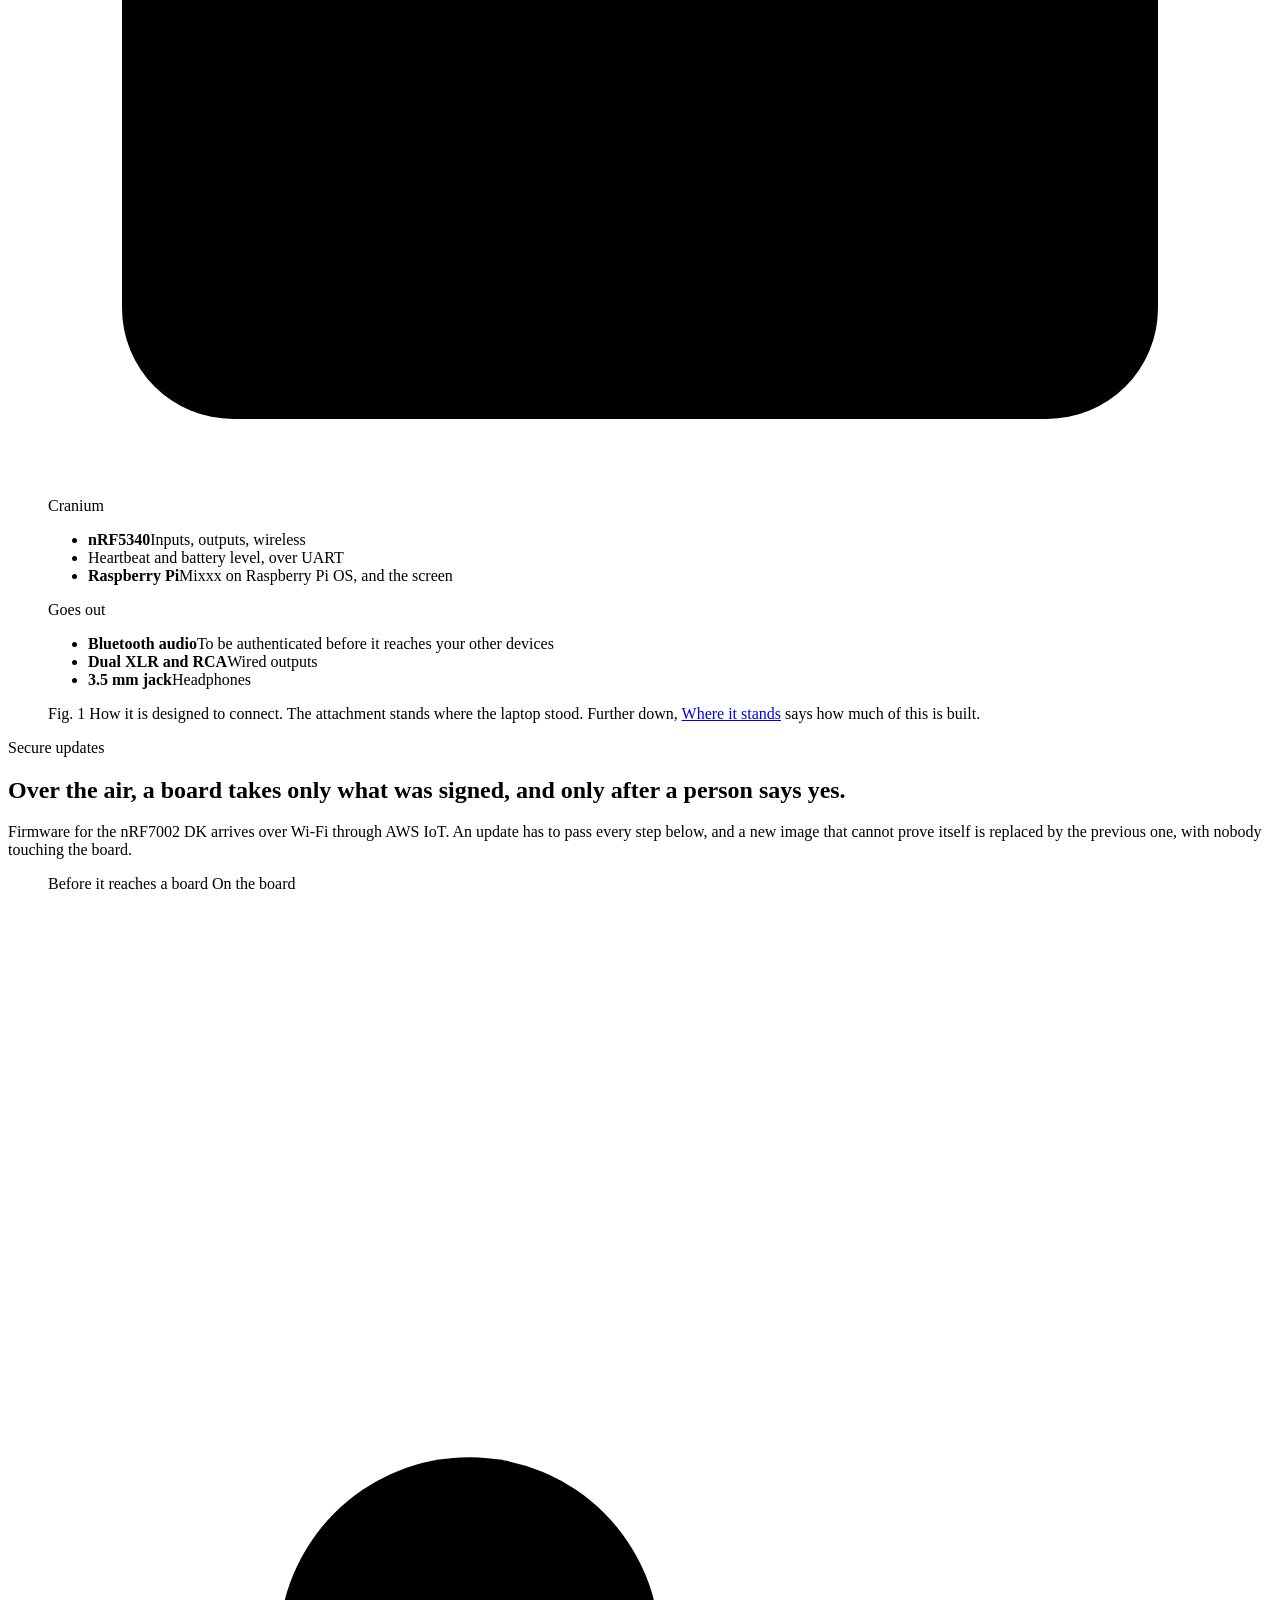
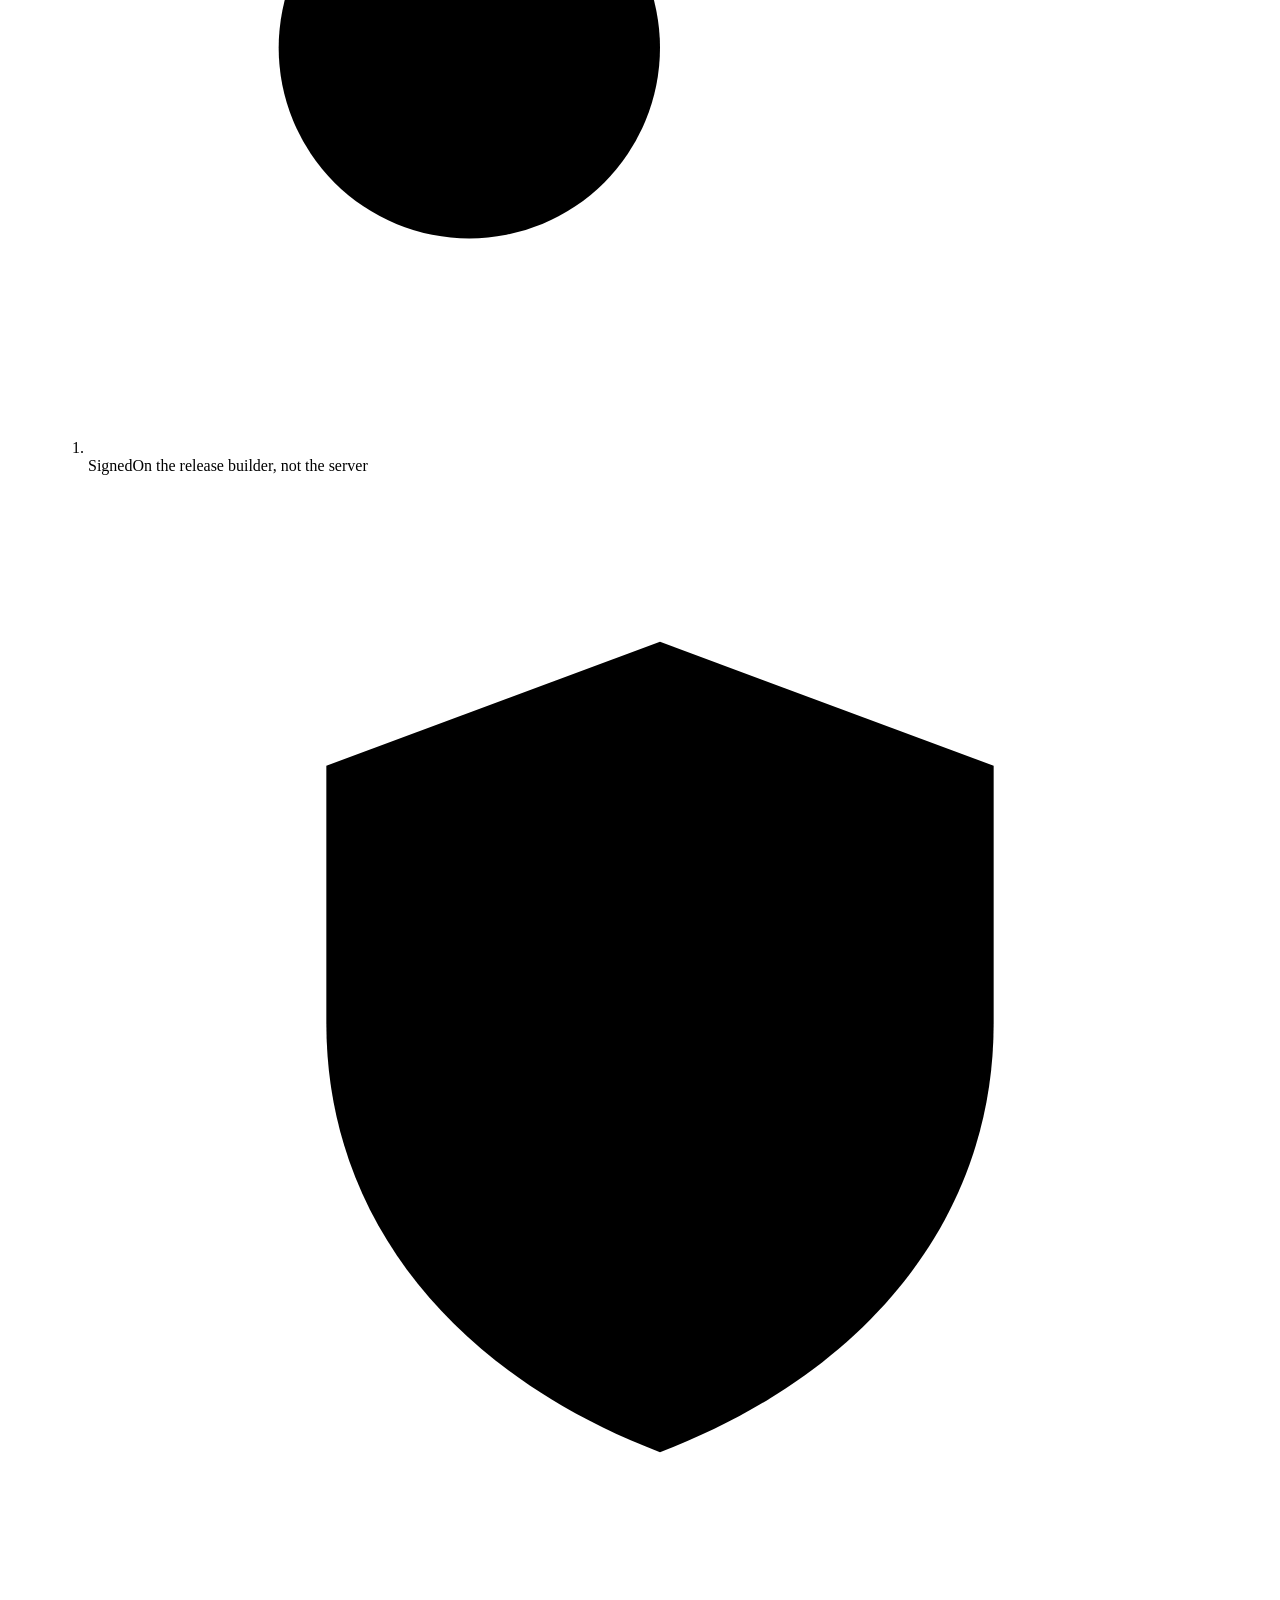
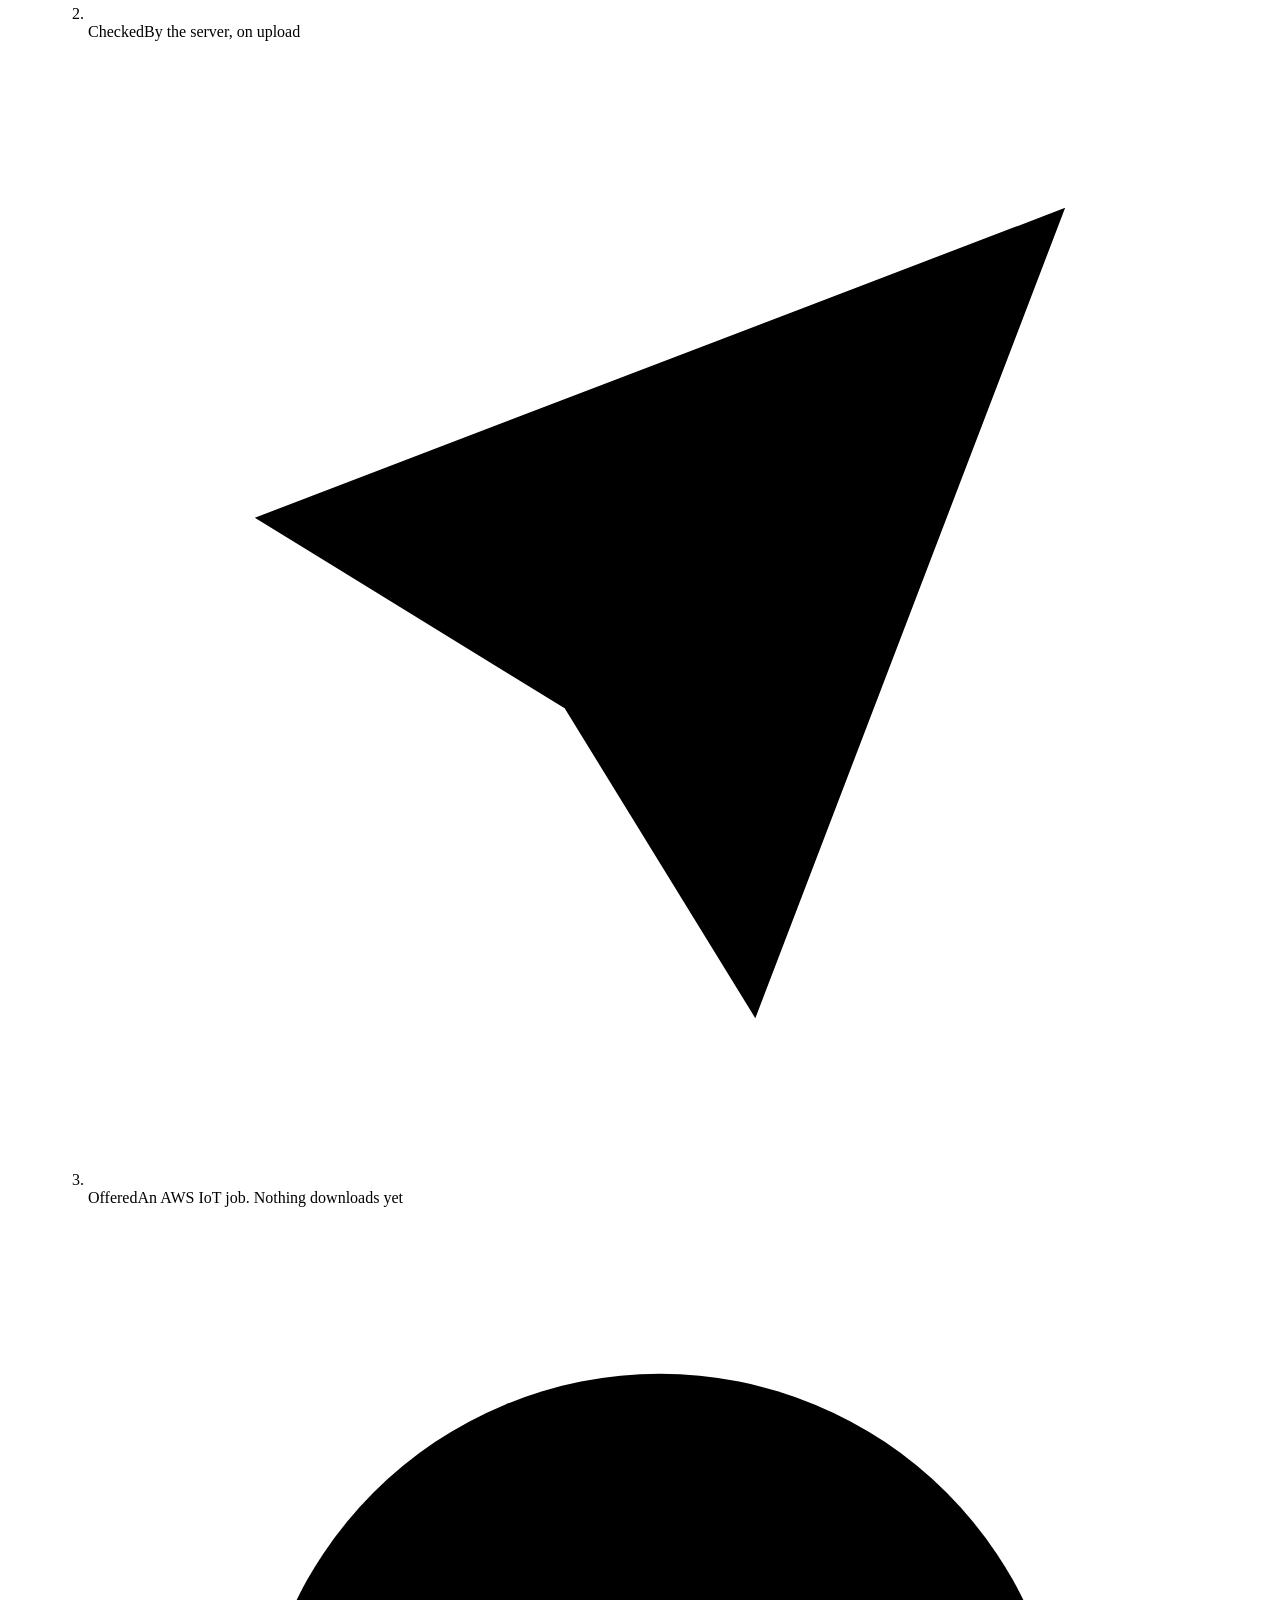
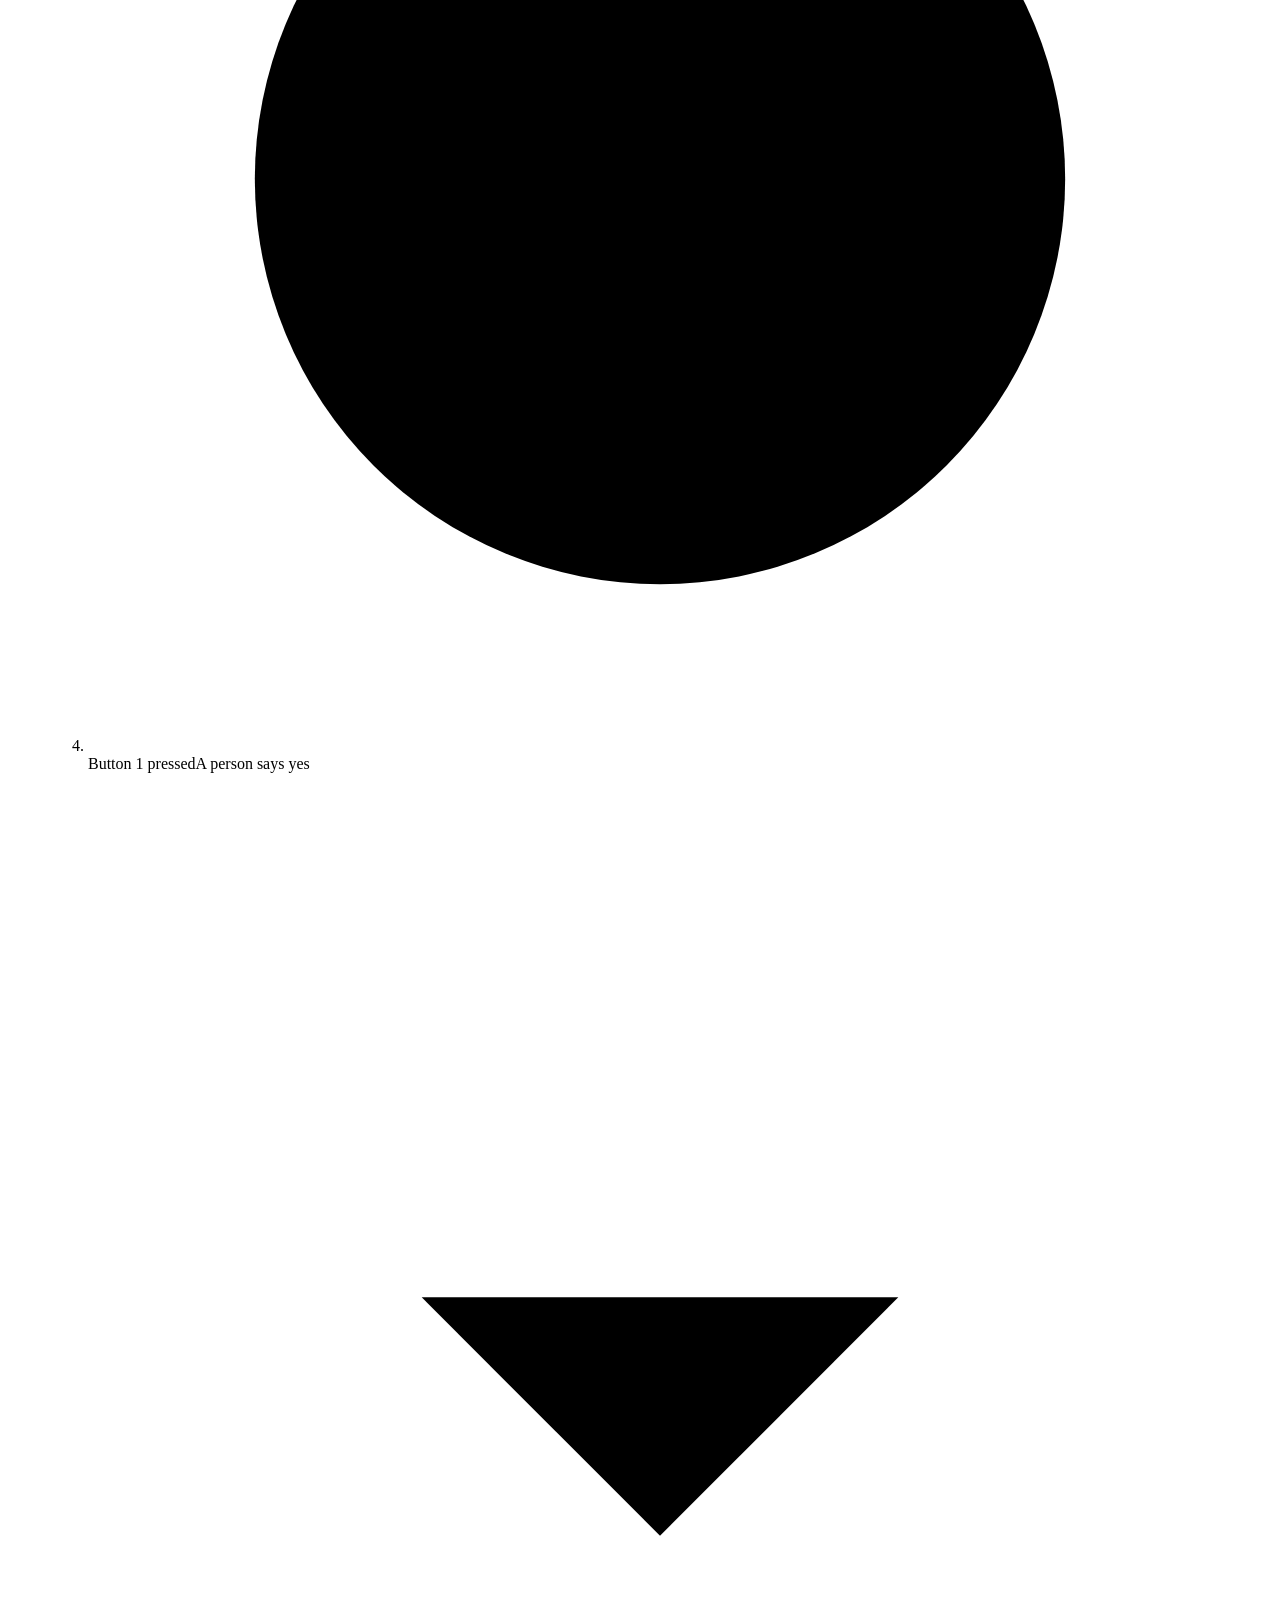
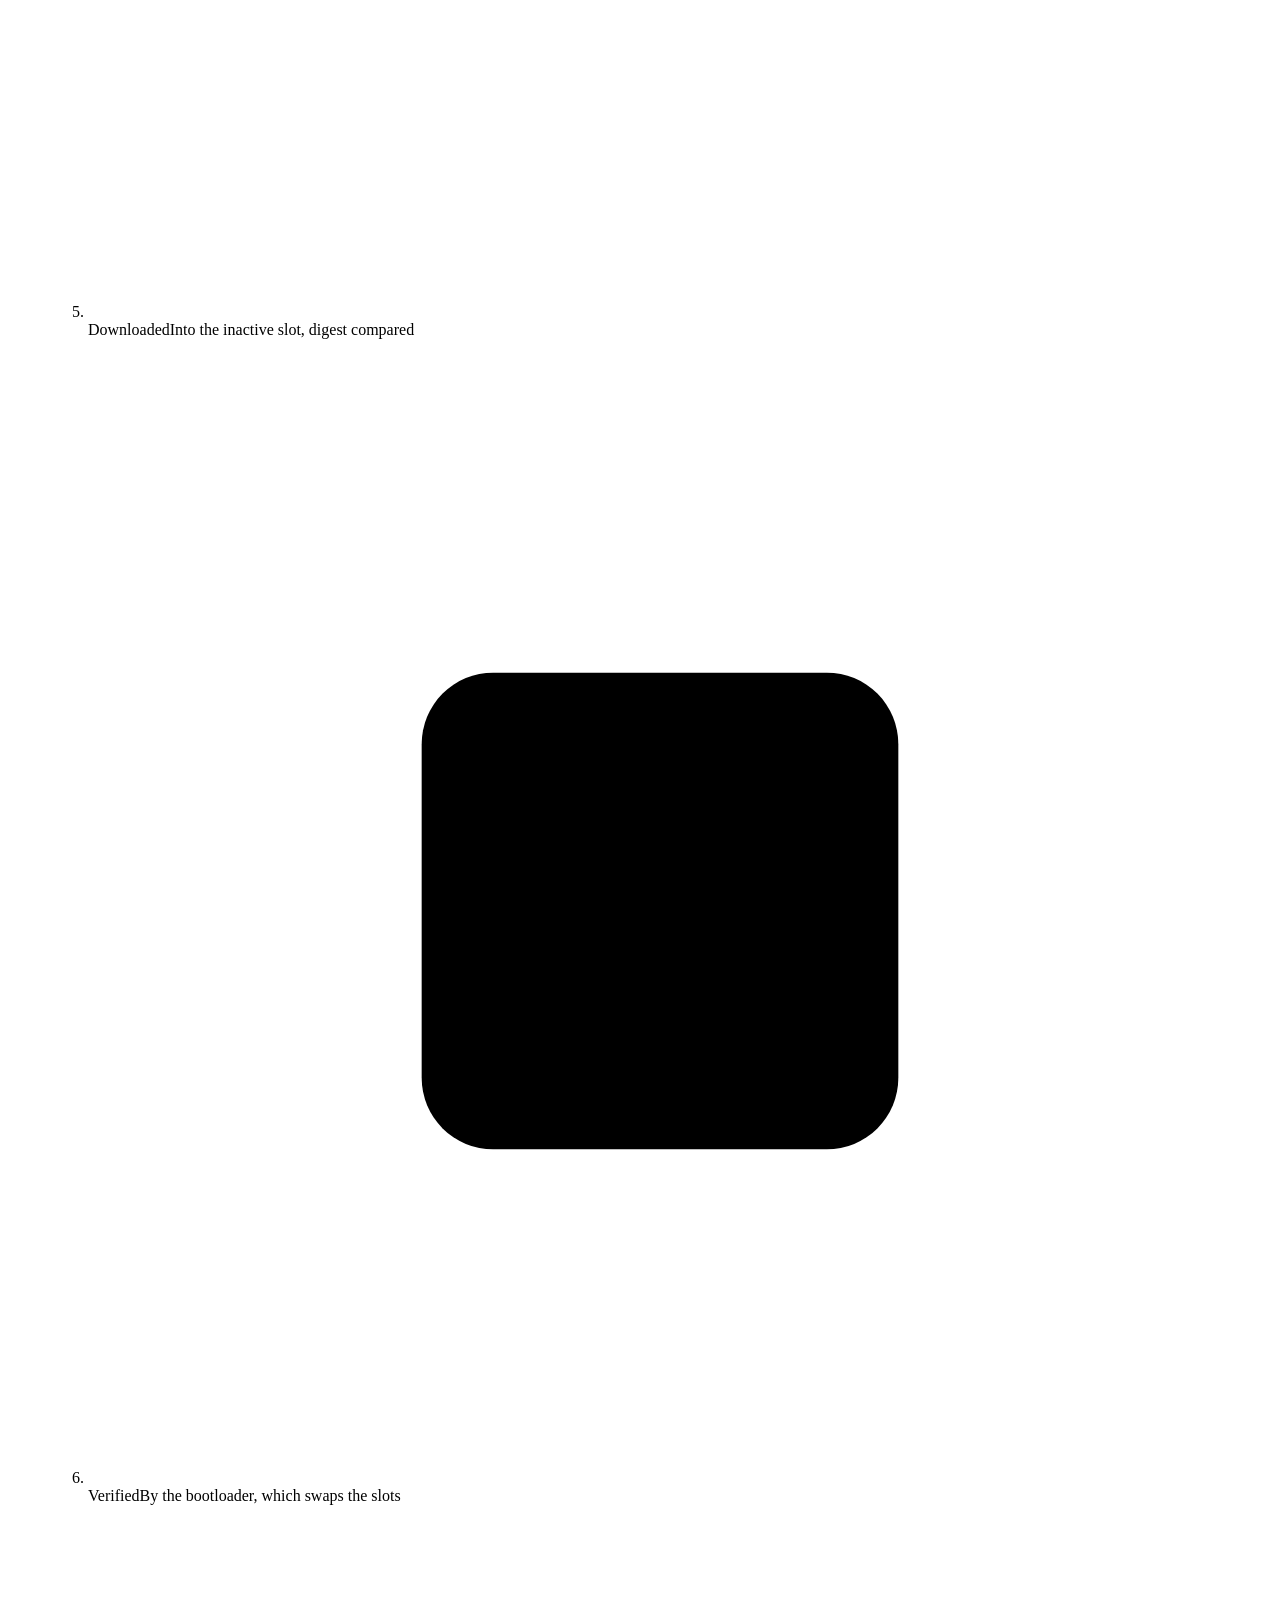
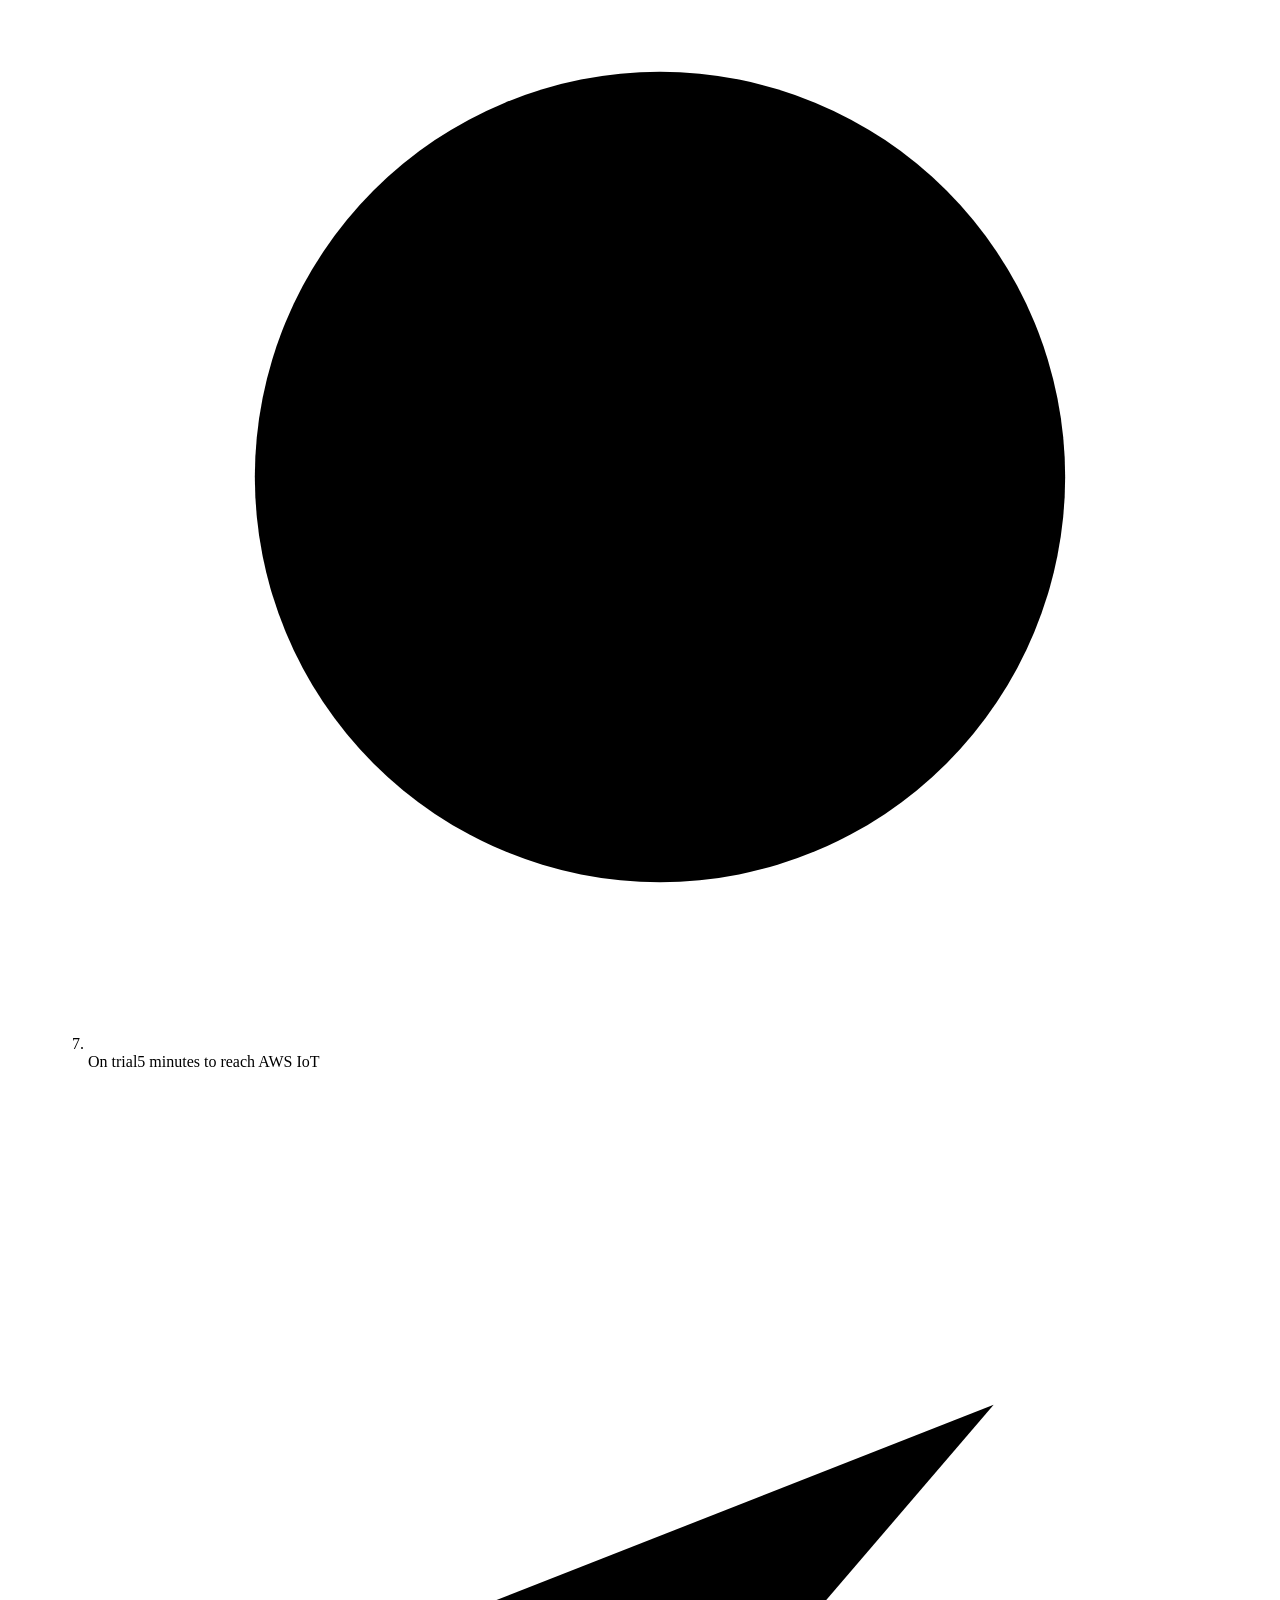
==== commit a924e330: "Make the console say only what it knows about a board and an update A live test against the real boa" ====
--- a/cloud/web/src/site/home.html
+++ b/cloud/web/src/site/home.html
@@ -47,7 +47,7 @@
       </p>
       <h1 class="hero-title" id="hero-title">A DJ controller,<br> without the laptop.</h1>
       <p class="hero-lede">Cranium is a mounted attachment for beginner DJ controllers such as the Pioneer FLX4. With Bluetooth audio and a Raspberry Pi, the controller is meant to run on its own, with no computer at any point.</p>
-      <p class="hero-note">It is being developed by a student team at Penn, and it is not for sale. <a href="#status">Where it stands</a> says what works today.</p>
+      <p class="hero-note">It is being developed by a student team at Penn, and it is not for sale. <a href="#status">Where it stands</a> says what has been built and what has not.</p>
       <p class="hero-actions">
         <a class="btn is-primary" href="#updates">
           How updates are secured
@@ -113,7 +113,7 @@
           </ul>
         </div>
       </div>
-      <figcaption class="caption"><span class="fig">Fig. 1</span> How it is designed to connect. The attachment stands where the laptop stood. The audio is not built yet.</figcaption>
+      <figcaption class="caption"><span class="fig">Fig. 1</span> How it is designed to connect. The attachment stands where the laptop stood. Further down, <a href="#status">Where it stands</a> says how much of this is built.</figcaption>
     </figure>
   </section>
 
@@ -333,16 +333,16 @@
 
   <section class="sheet status" id="status" aria-labelledby="status-title">
     <div class="status-head">
-      <p class="eyebrow">Where it stands</p>
+      <p class="eyebrow">Where it stands, as of October 2026</p>
       <h2 class="title" id="status-title">In development, and plain about it.</h2>
     </div>
     <div class="status-columns">
       <div class="state is-good">
         <h3 class="state-title">
           <svg class="icon" viewBox="0 0 24 24" aria-hidden="true" focusable="false"><circle cx="12" cy="12" r="8.5"/><polyline points="8 12.4 11 15.4 16.2 9.4"/></svg>
-          Working today
+          Built and tested
         </h3>
-        <p>The nRF7002 DK boards are updated over the air, through the developer console and AWS IoT.</p>
+        <p>Over-the-air updates for the nRF7002 DK through AWS IoT, tested on one board. The developer console is built, and those tests did not go through its sign-in.</p>
       </div>
       <div class="state">
         <h3 class="state-title">
@@ -351,7 +351,7 @@
         </h3>
         <ul class="limits">
           <li>Audio. The board has no audio yet, so what this page says about Bluetooth and wired sound is the design.</li>
-          <li>The enclosure and the mount. What runs today is a development kit on a bench.</li>
+          <li>The enclosure and the mount. So far it is a development kit on a bench.</li>
           <li>Updating the Raspberry Pi with RAUC, driven by the same console. The design is written, and none of it is built.</li>
         </ul>
       </div>
@@ -365,7 +365,7 @@
           <li>Serial recovery, which takes an image over the board's serial port, has no version check, no trial and no way back. Any image ever signed with this key can go on that way.</li>
           <li>MCUboot does not check the network core's image. It is flashed over the debug port, and it has no radio stack and no keys.</li>
           <li>The board's device key is stored encrypted and never leaves the board, but code running in the application could read it and act as that board.</li>
-          <li>The board speaks TLS 1.2. TLS 1.3 is not enabled in this build.</li>
+          <li>The board speaks TLS 1.2. TLS 1.3 is not enabled.</li>
           <li>The update image is not encrypted. It contains no secrets.</li>
           <li>Downgrade protection compares versions. There is no hardware counter.</li>
         </ul>
@@ -387,7 +387,7 @@
           <dd>81<span class="unit">s</span></dd>
         </div>
       </dl>
-      <figcaption class="caption"><span class="fig">Measured</span> On one nRF7002 DK and the deployed AWS IoT, with earlier firmware. A test bench pressed the button, and these runs created the job with AWS credentials, not through the console.</figcaption>
+      <figcaption class="caption"><span class="fig">Measured</span> On October 31, 2026, on one nRF7002 DK and AWS IoT, with firmware 1.1.30 to 1.1.39. A test bench pressed the button, and these runs created the job with AWS credentials, not through the console.</figcaption>
     </figure>
 
     <div class="exits">
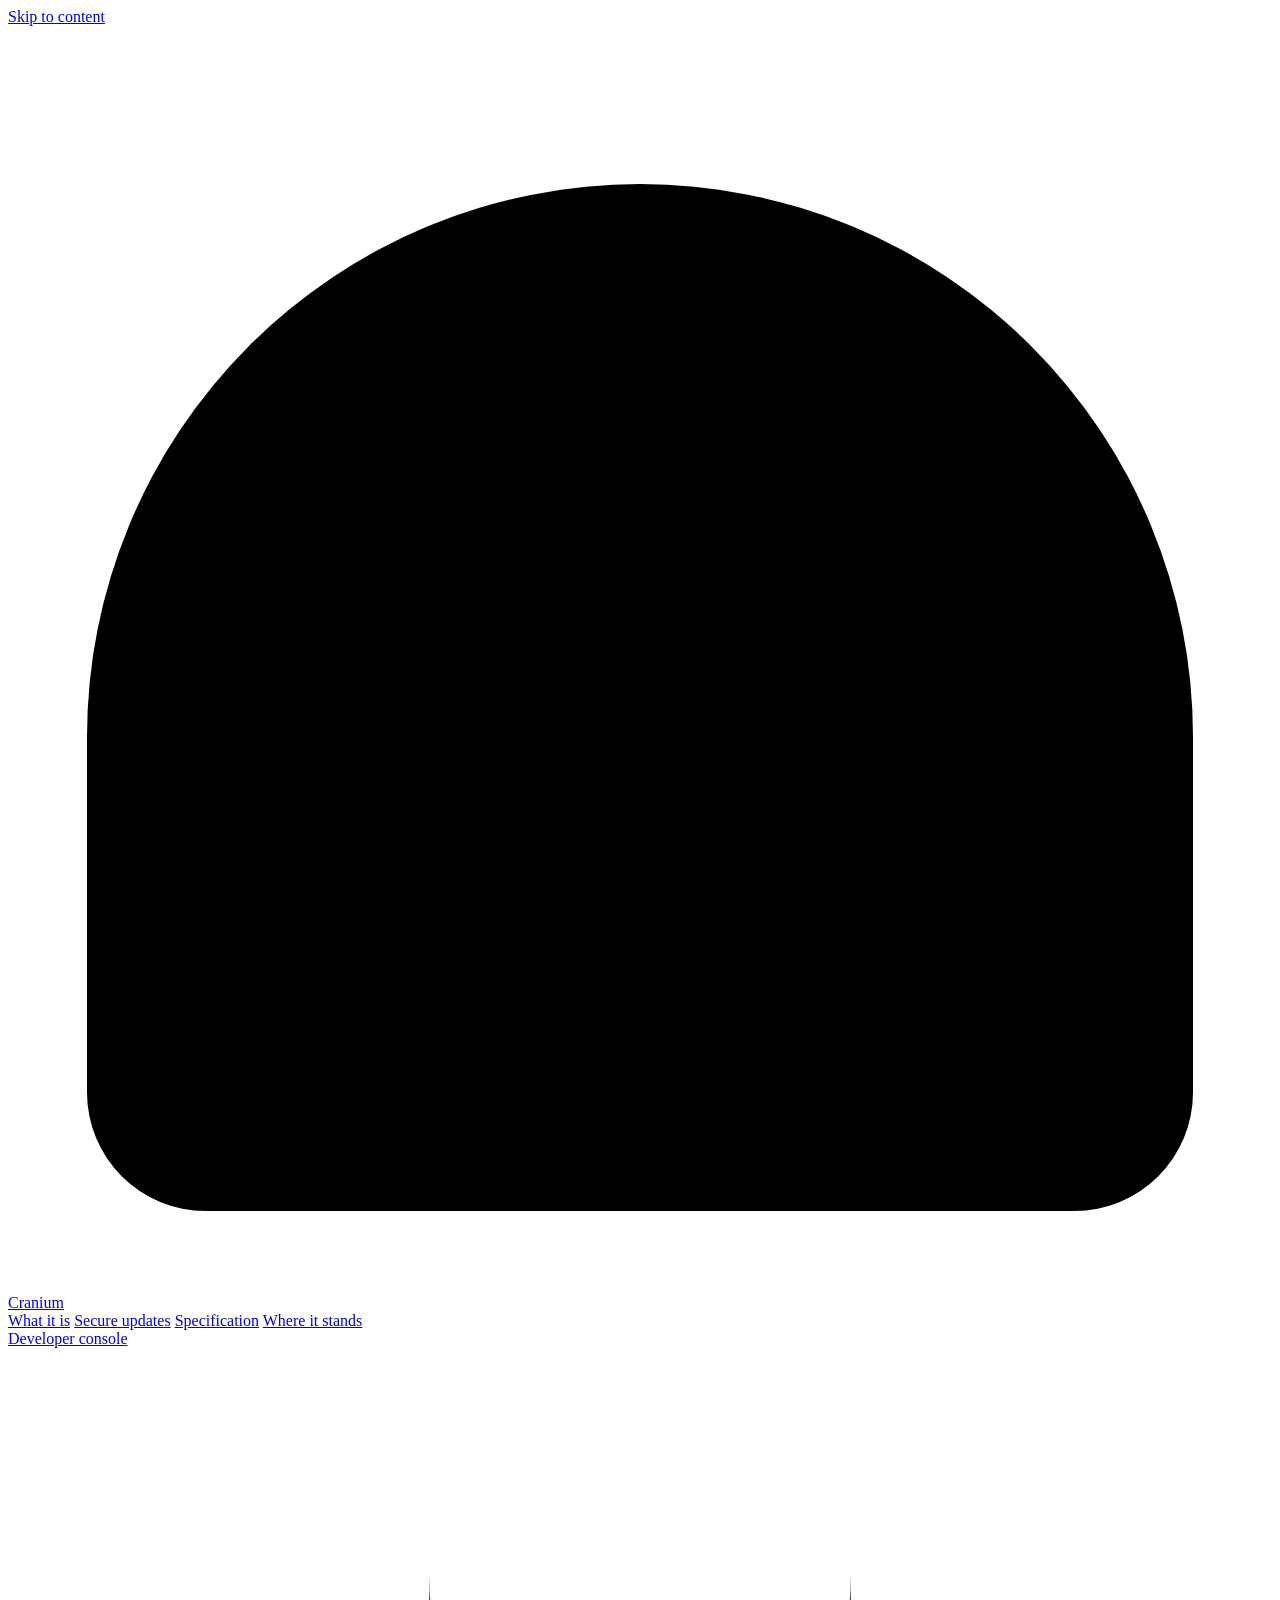
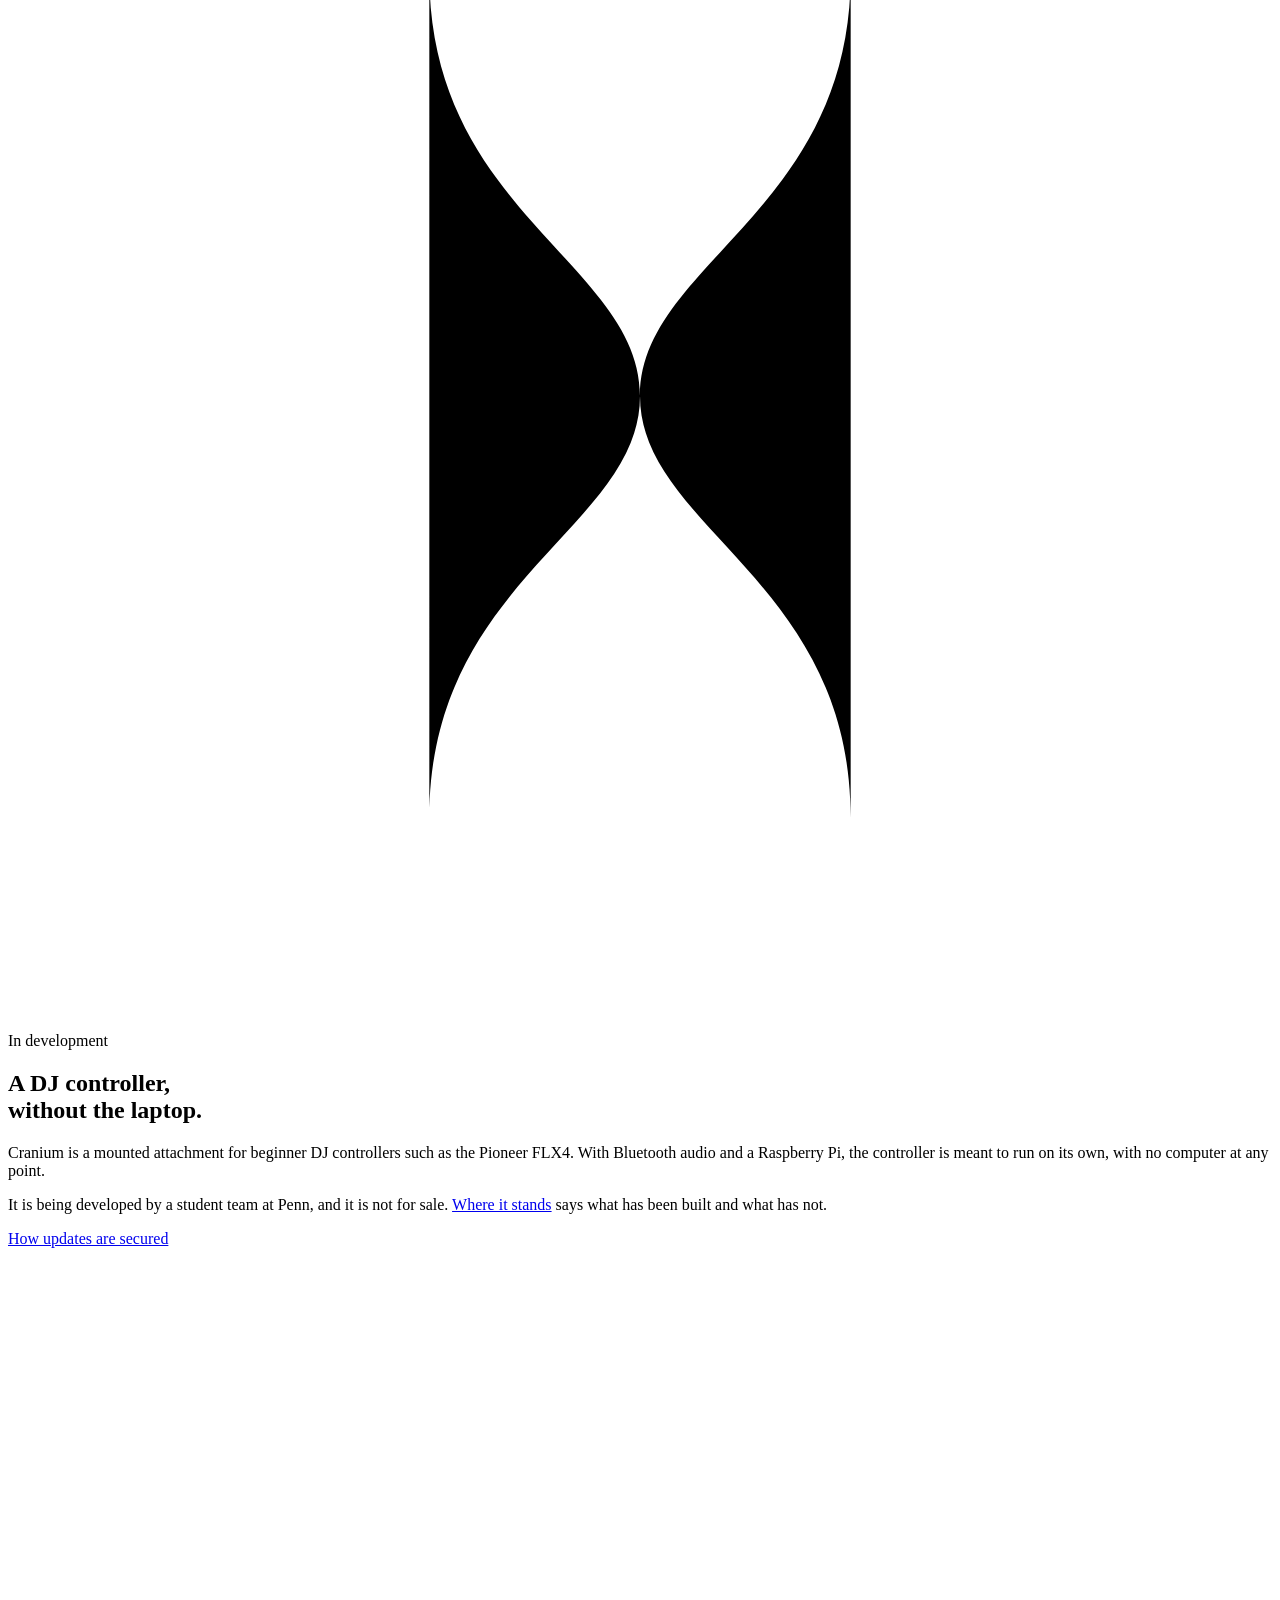
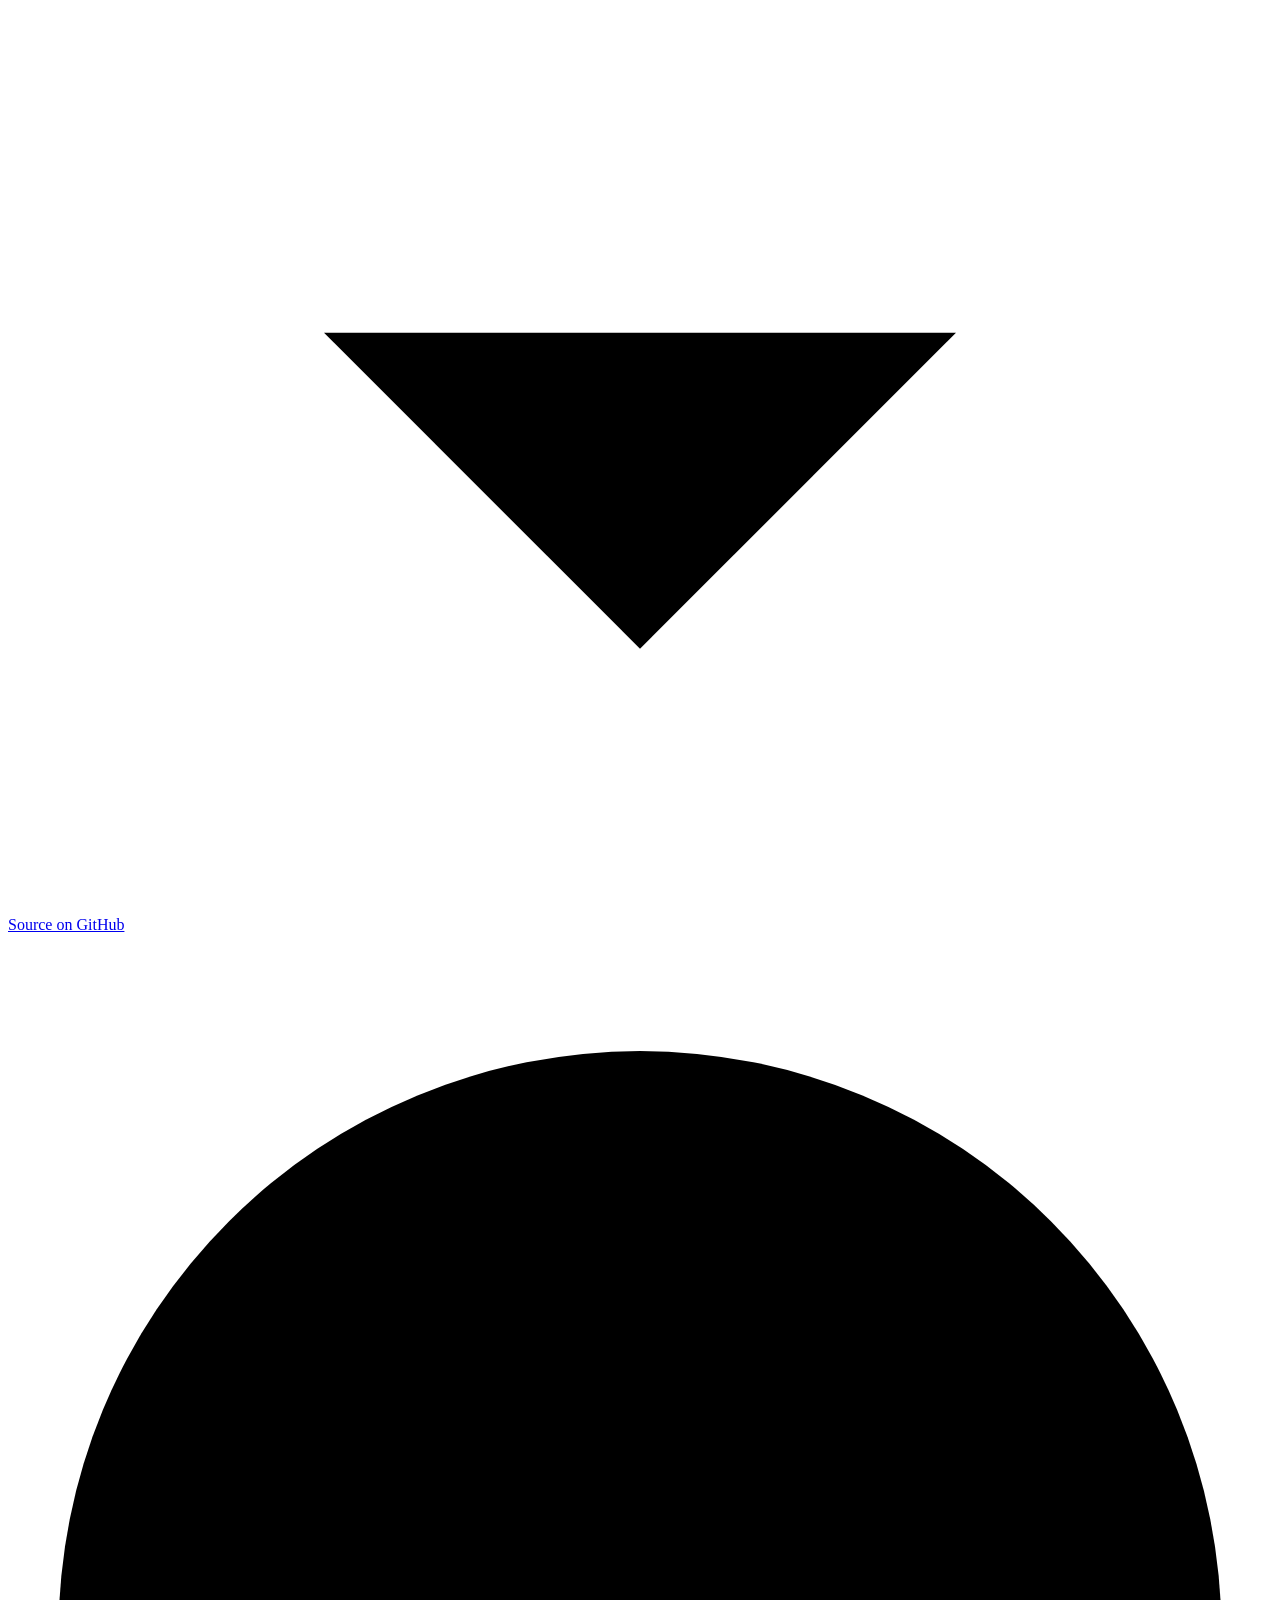
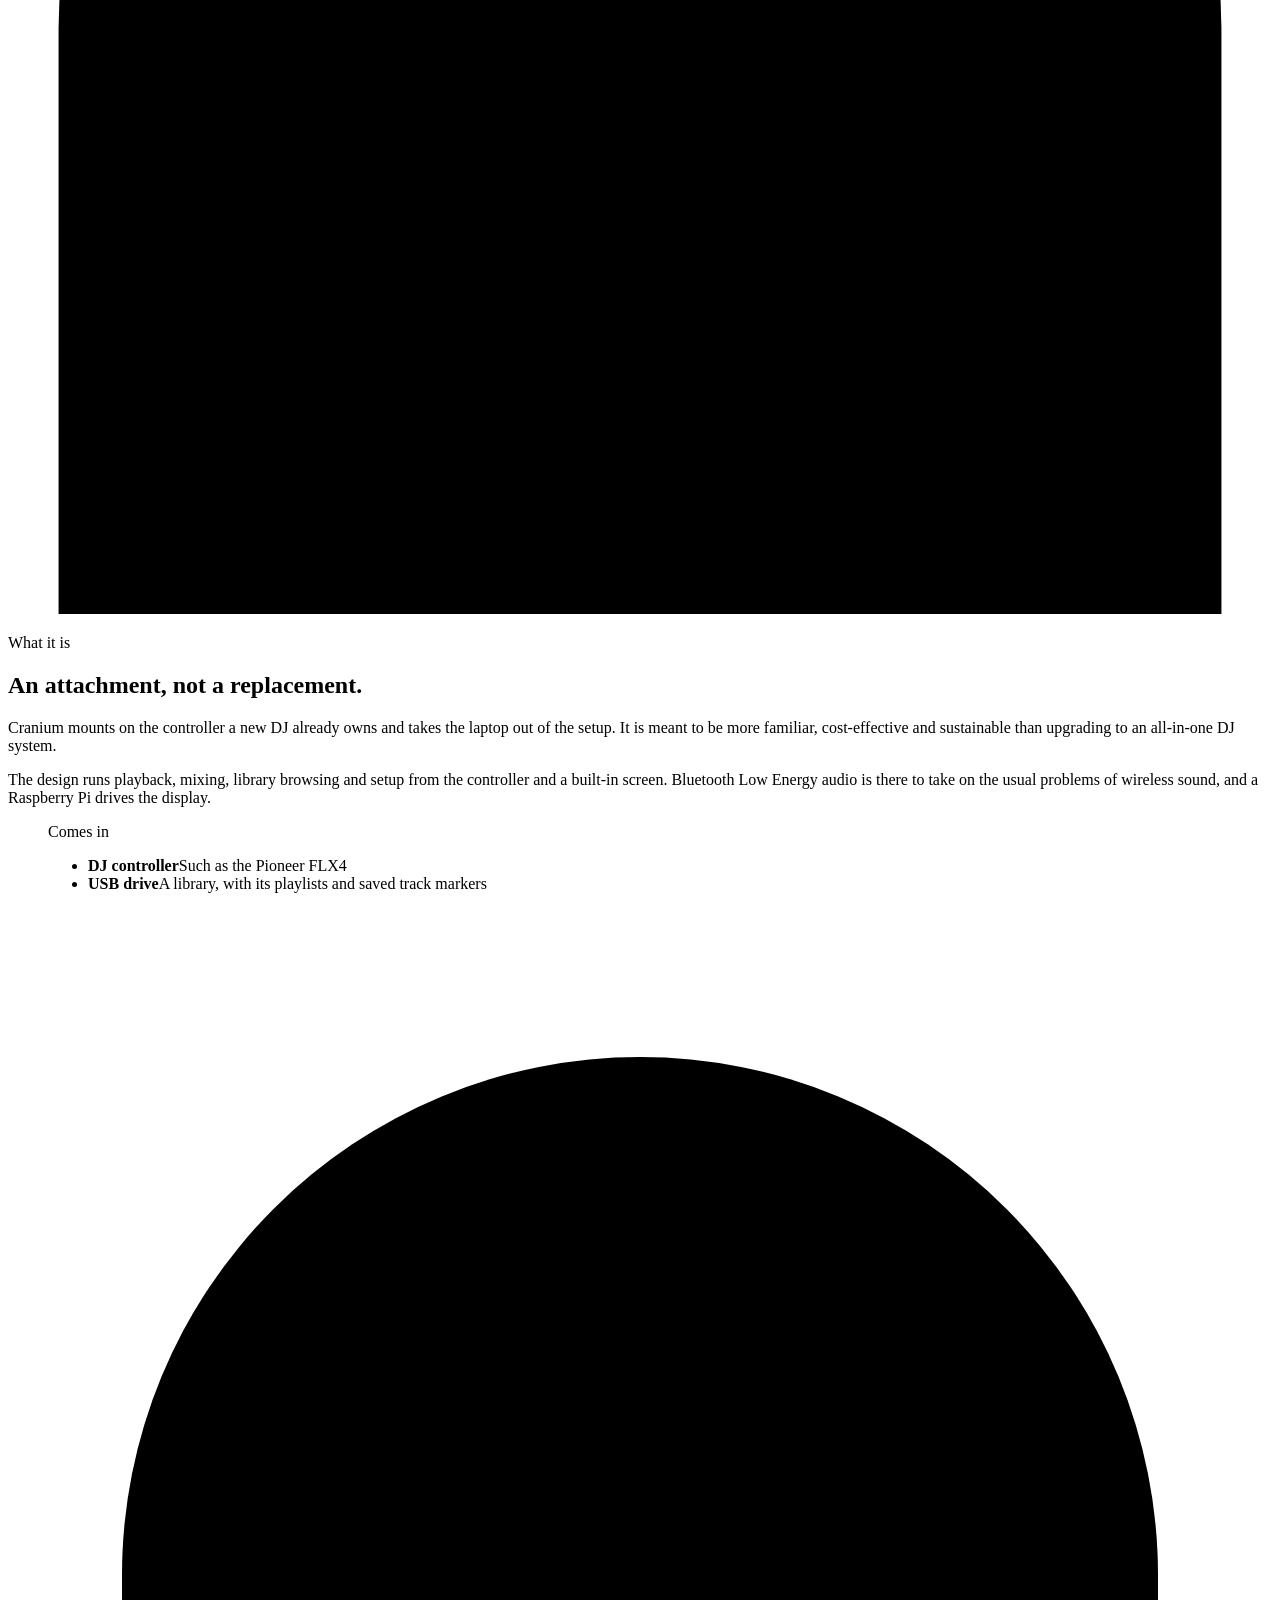
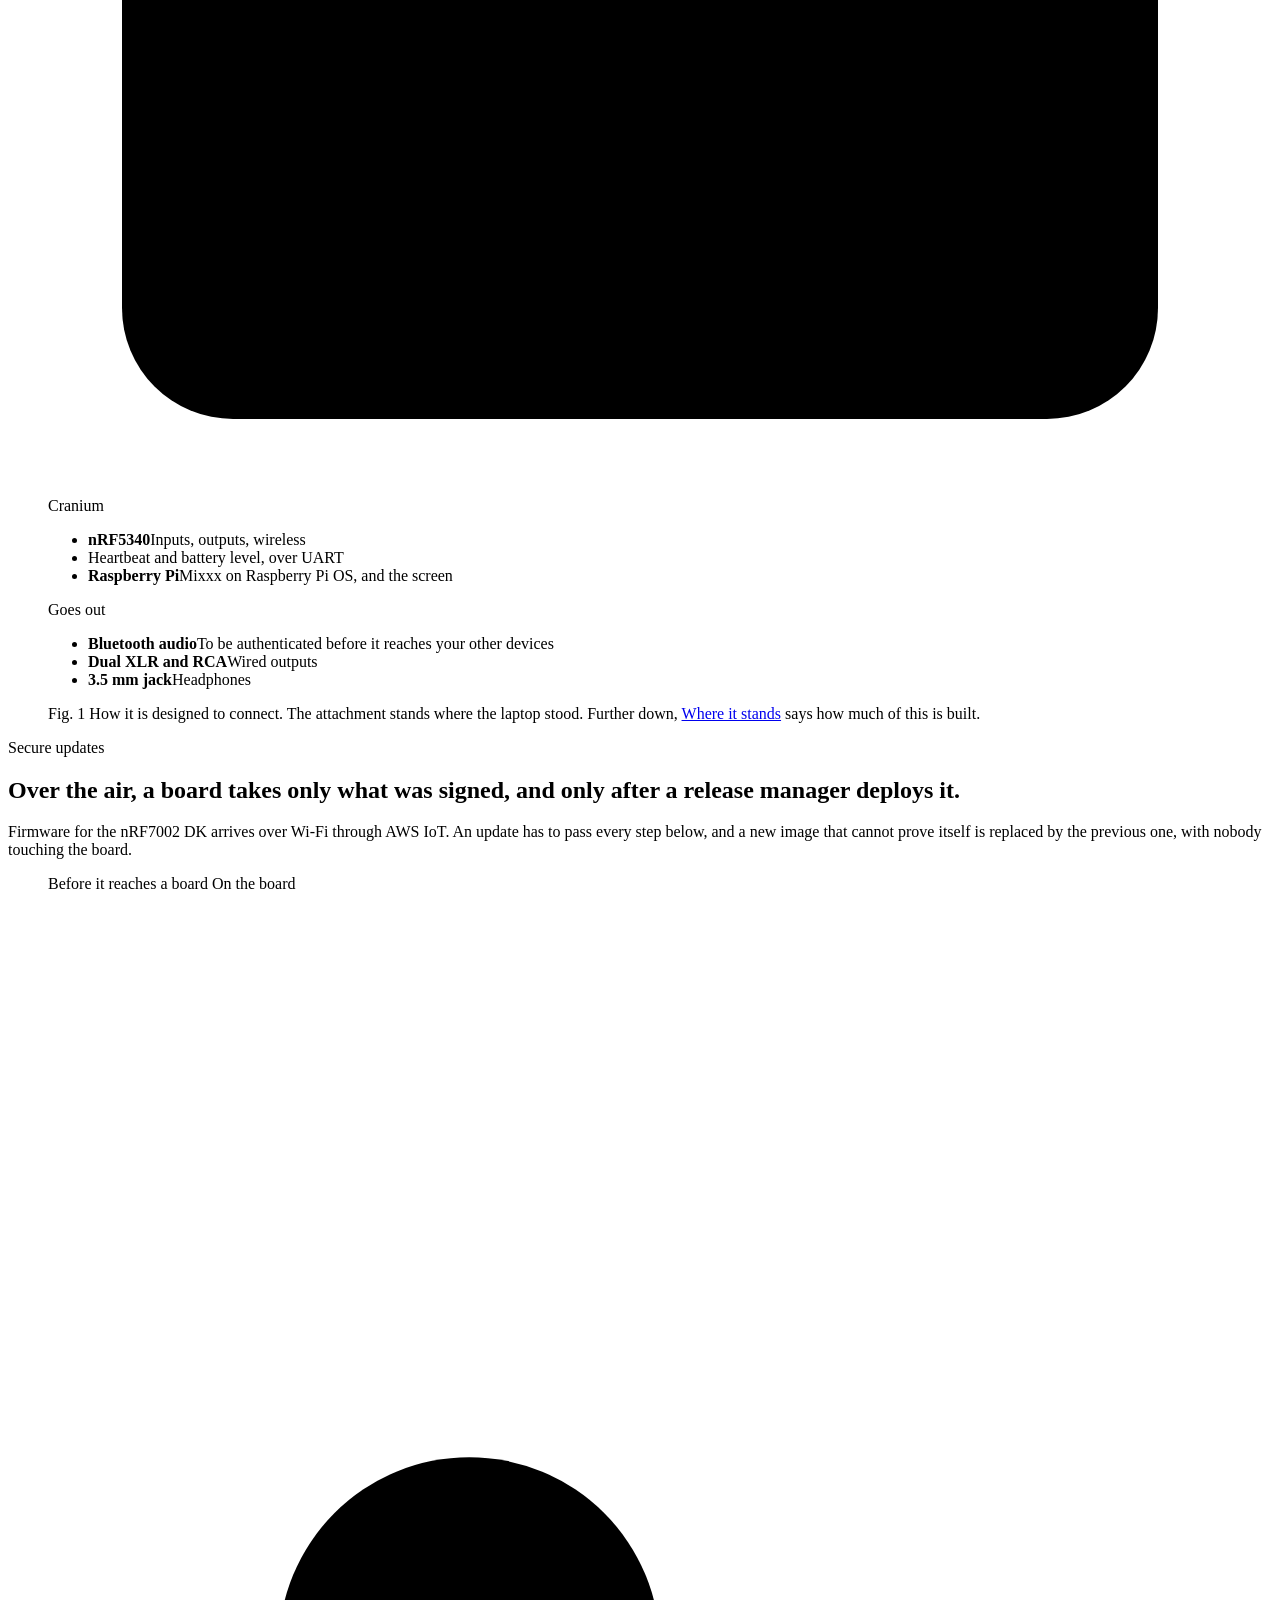
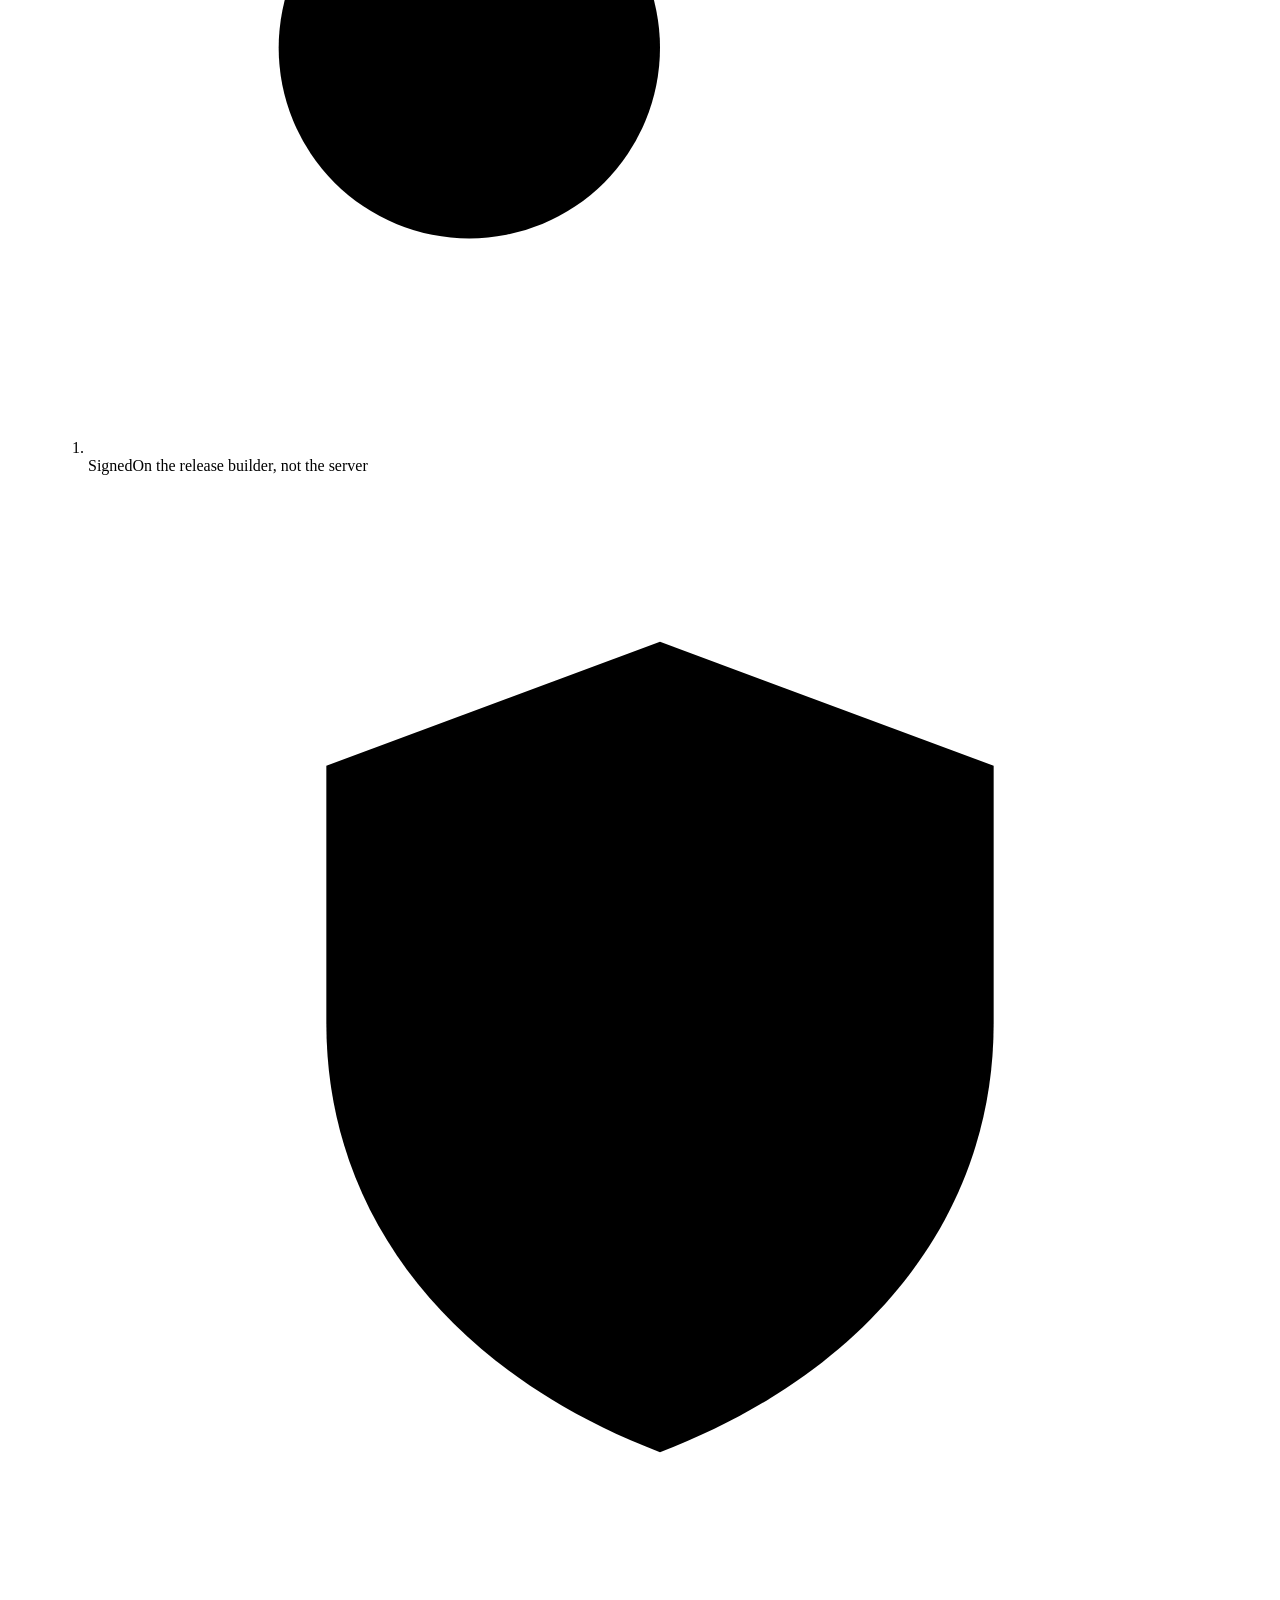
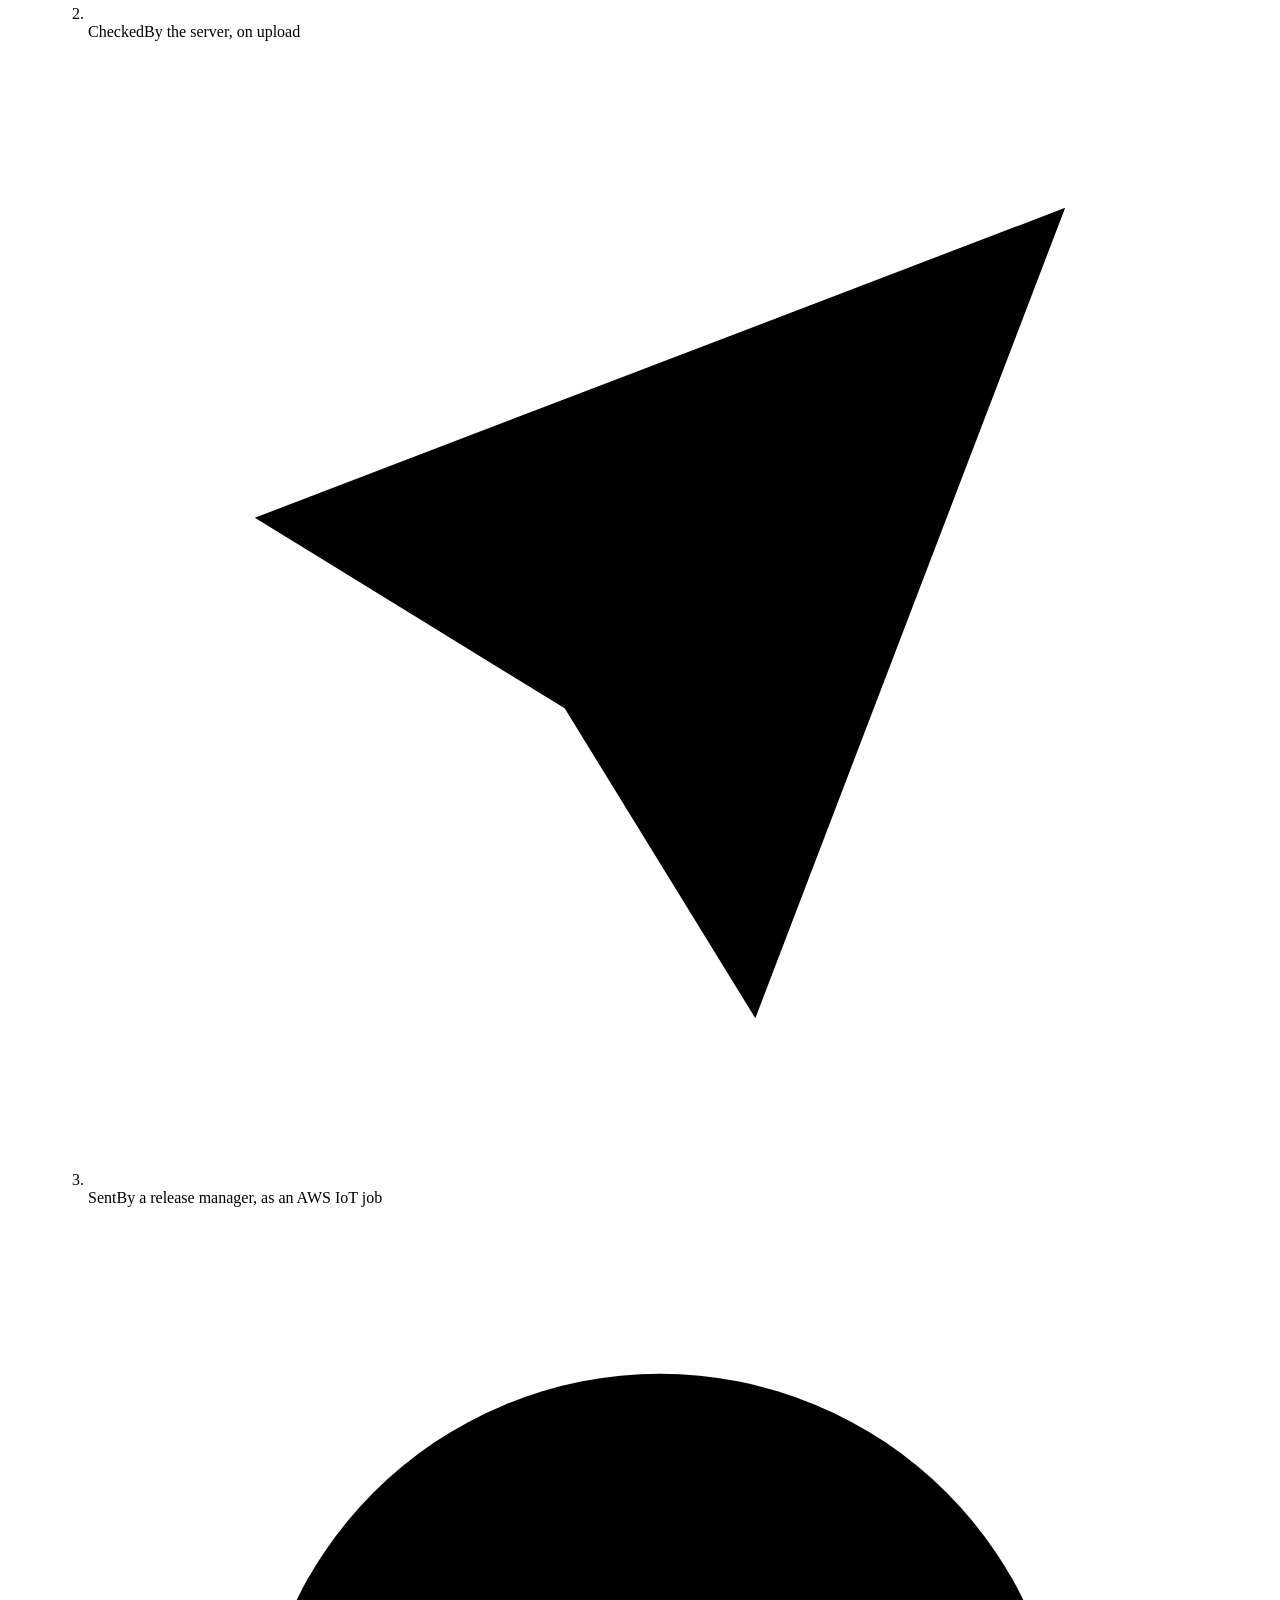
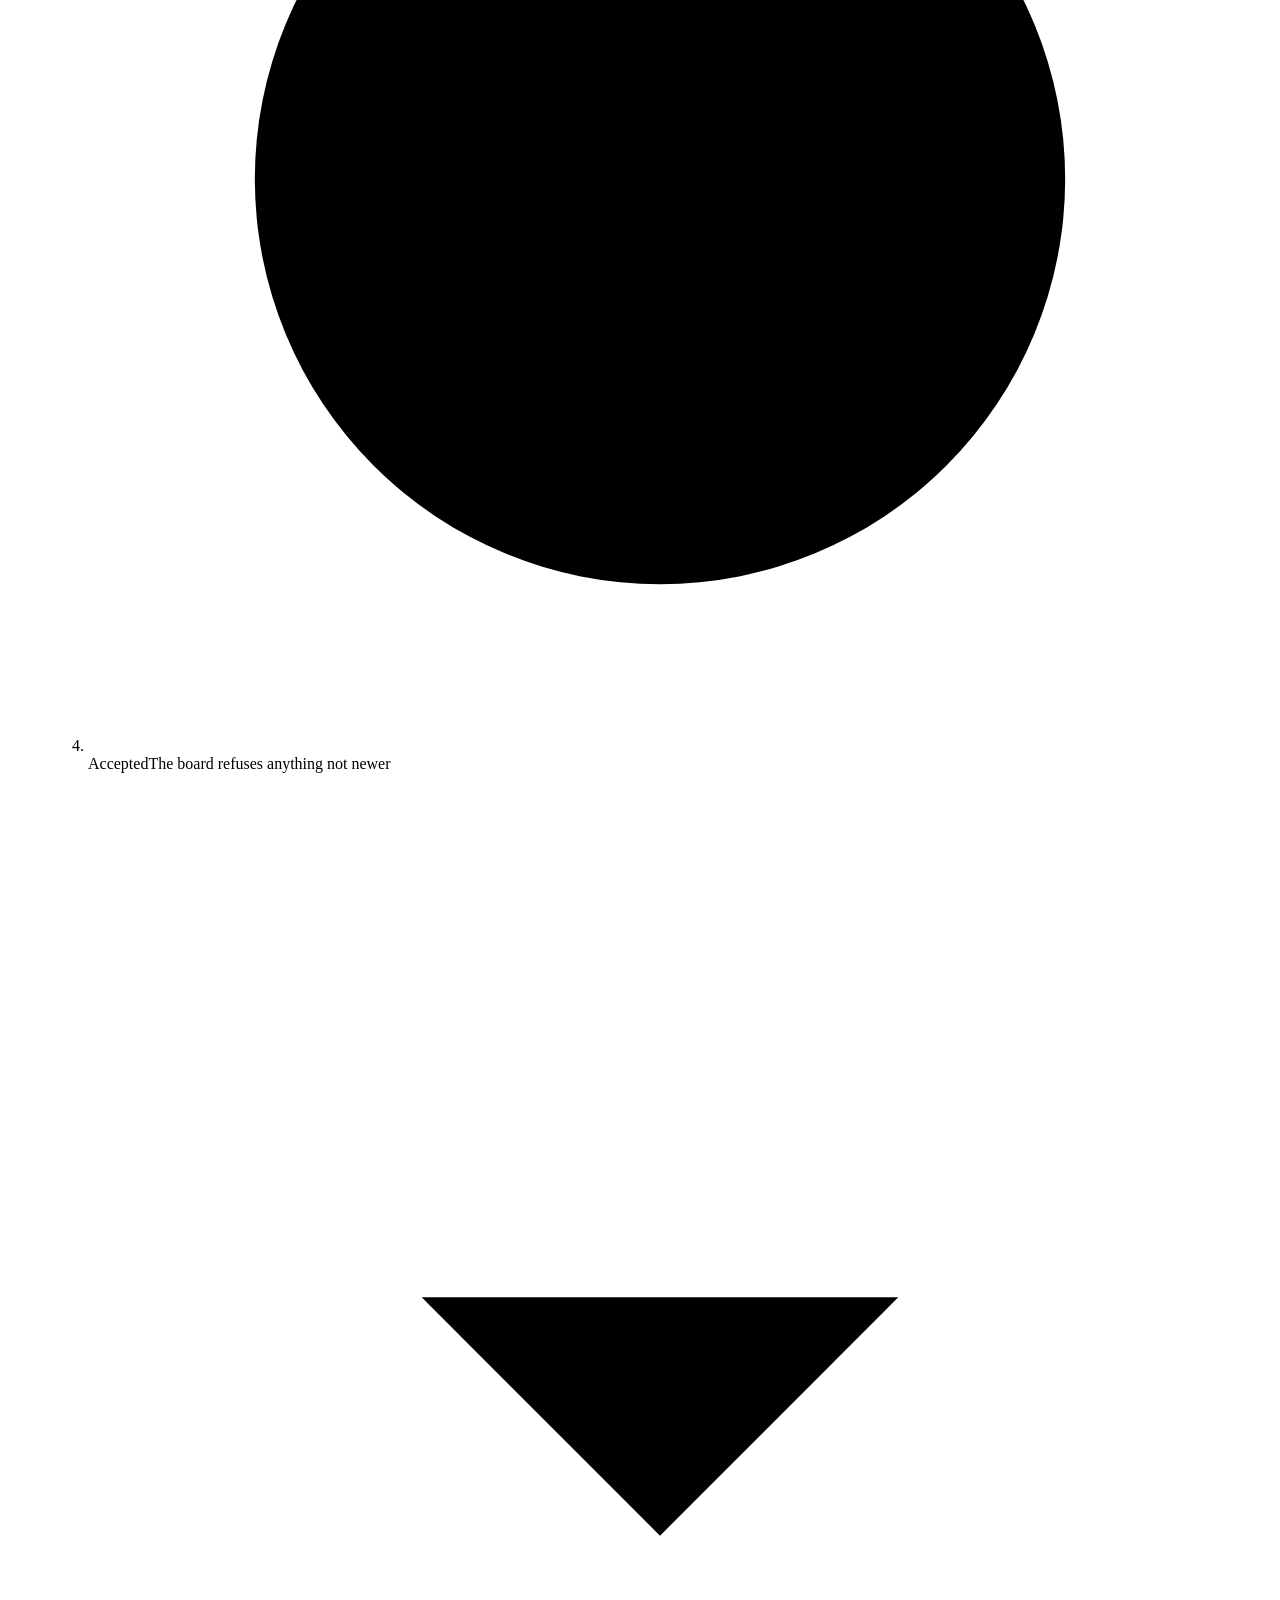
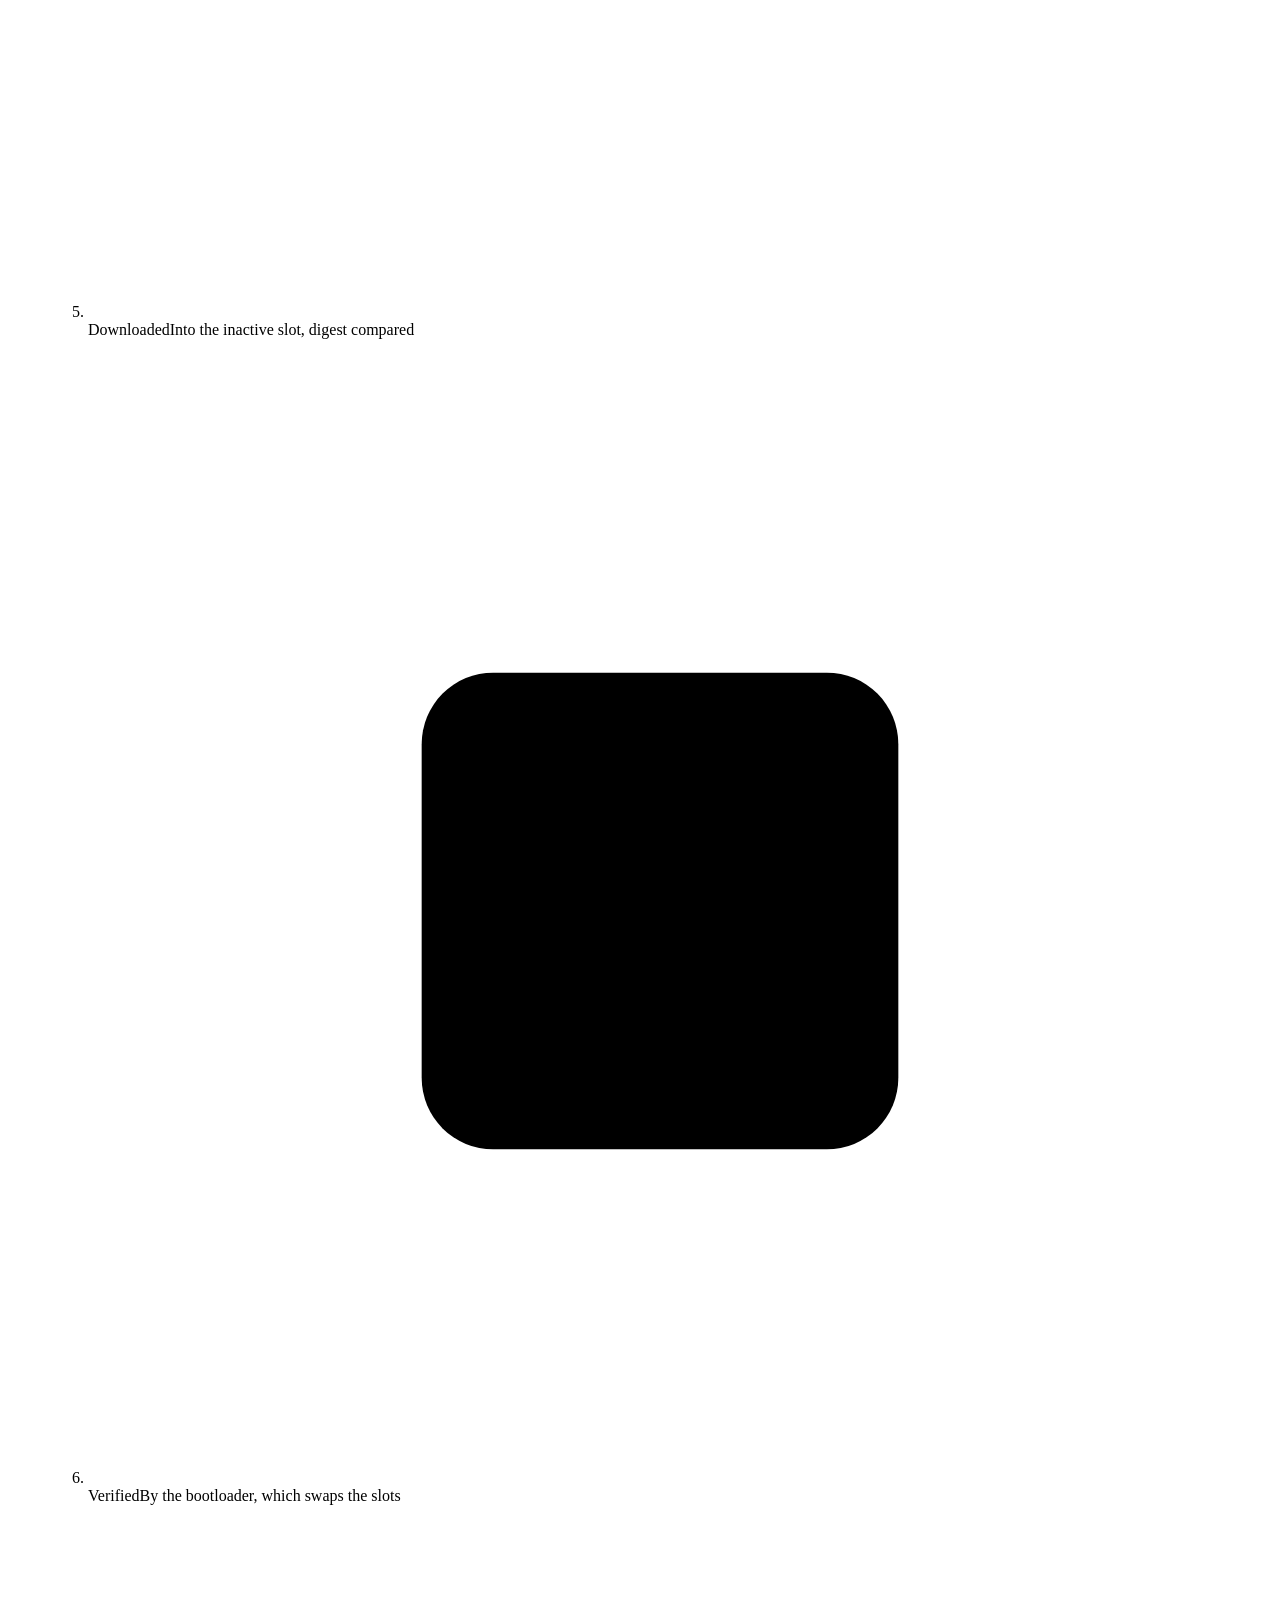
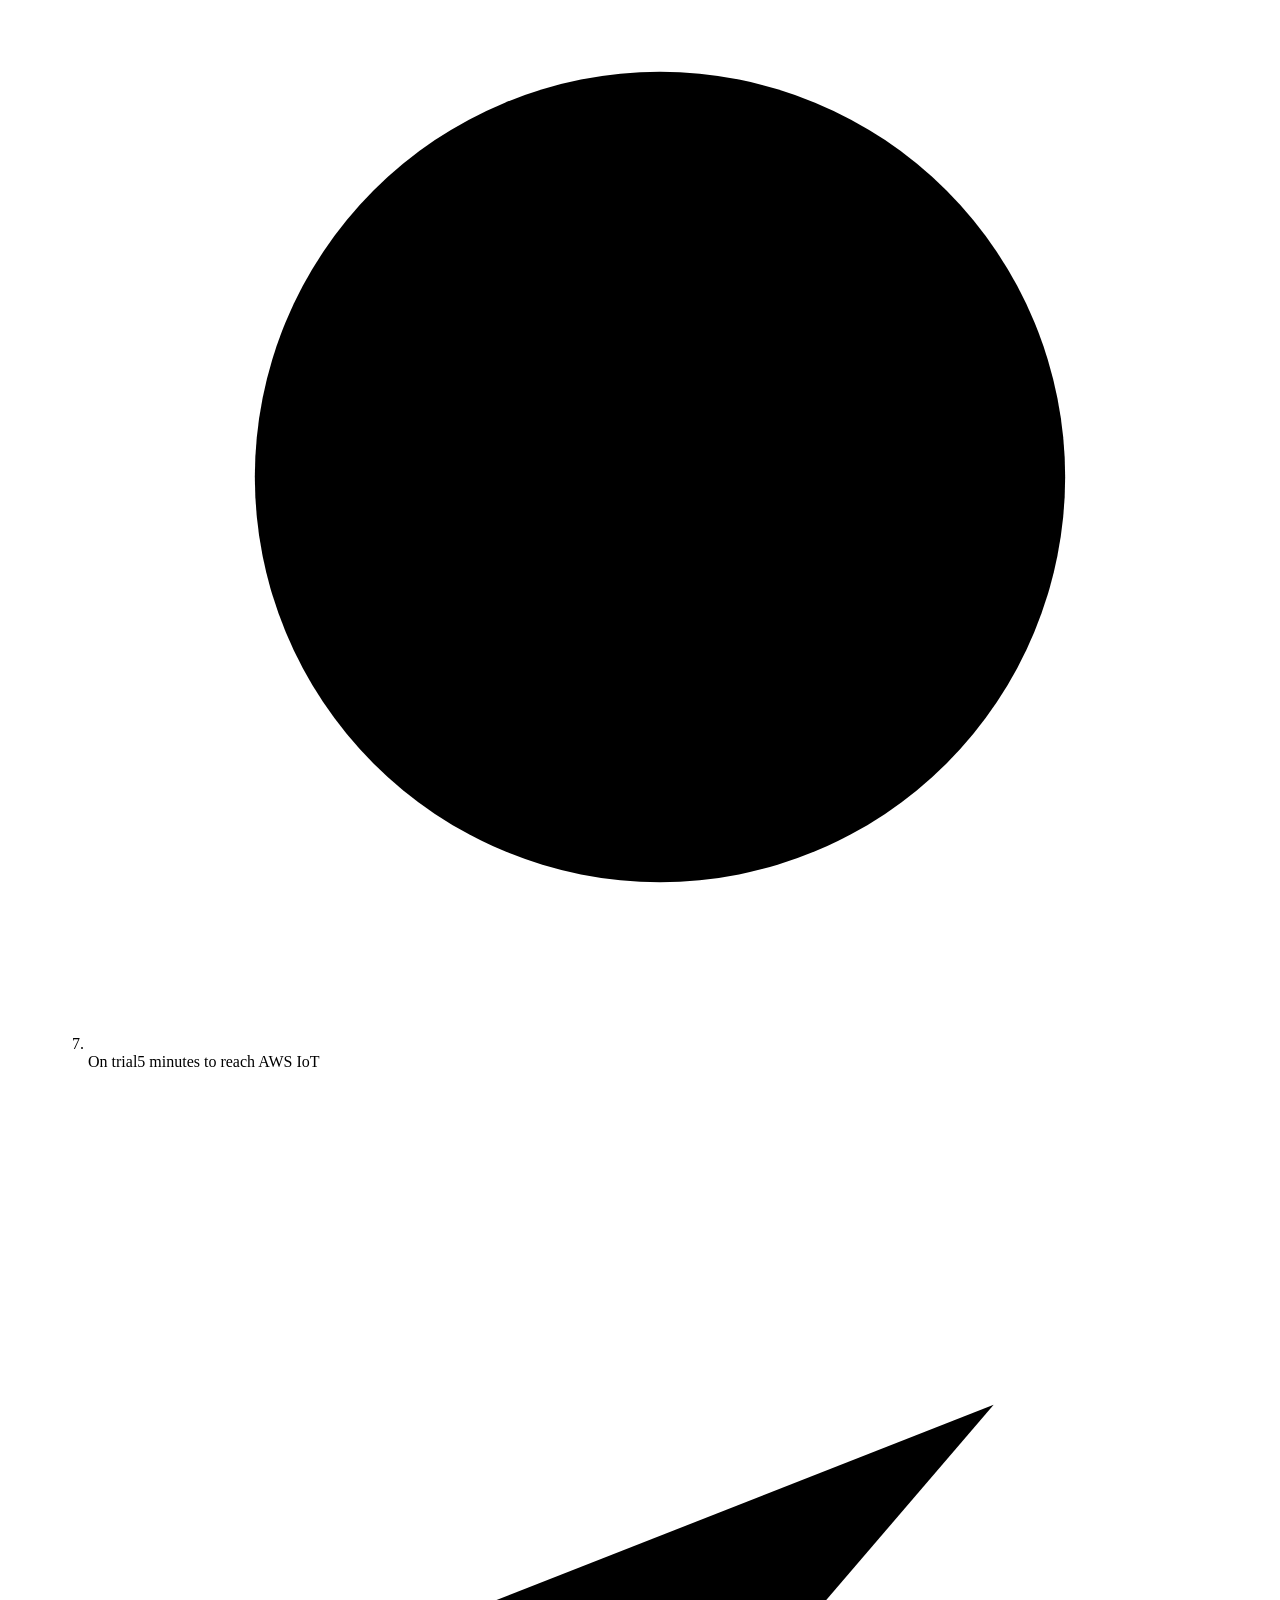
==== commit 955b7925: "Set 1.7.2: an update starts when it is deployed, with no button The board now starts a job when it a" ====
--- a/cloud/web/src/site/home.html
+++ b/cloud/web/src/site/home.html
@@ -121,7 +121,7 @@
     <section class="panel on-ink" id="updates" aria-labelledby="updates-title">
       <div class="panel-head">
         <p class="eyebrow">Secure updates</p>
-        <h2 class="title" id="updates-title">Over the air, a board takes only what was signed, and only after a person says yes.</h2>
+        <h2 class="title" id="updates-title">Over the air, a board takes only what was signed, and only after a release manager deploys it.</h2>
         <p class="body">Firmware for the nRF7002 DK arrives over <span class="nb">Wi-Fi</span> through AWS IoT. An update has to pass every step below, and a new image that cannot prove itself is replaced by the previous one, with nobody touching the board.</p>
       </div>
 
@@ -142,11 +142,11 @@
             </li>
             <li class="flow-step">
               <span class="flow-mark"><svg class="icon" viewBox="0 0 24 24" aria-hidden="true" focusable="false"><path d="M20.5 3.5L10 14M20.5 3.5l-6.5 17-4-6.5-6.5-4z"/></svg></span>
-              <span class="flow-text"><span class="flow-label">Offered</span><span class="flow-word">An AWS IoT job. Nothing downloads yet</span></span>
-            </li>
-            <li class="flow-step is-you is-arc-end">
-              <span class="flow-mark"><svg class="icon" viewBox="0 0 24 24" aria-hidden="true" focusable="false"><circle cx="12" cy="12" r="8.5"/><circle cx="12" cy="12" r="3.5"/></svg></span>
-              <span class="flow-text"><span class="flow-label">Button 1 pressed</span><span class="flow-word">A person says yes</span></span>
+              <span class="flow-text"><span class="flow-label">Sent</span><span class="flow-word">By a release manager, as an AWS IoT job</span></span>
+            </li>
+            <li class="flow-step is-work is-arc-end">
+              <span class="flow-mark"><svg class="icon" viewBox="0 0 24 24" aria-hidden="true" focusable="false"><circle cx="12" cy="12" r="8.5"/><polyline points="8 12.5 11 15.5 16.5 9"/></svg></span>
+              <span class="flow-text"><span class="flow-label">Accepted</span><span class="flow-word">The board refuses anything not newer</span></span>
             </li>
             <li class="flow-step is-work is-arc">
               <span class="flow-mark"><svg class="icon" viewBox="0 0 24 24" aria-hidden="true" focusable="false"><path d="M12 4v11.5M5 20h14"/><polyline points="7 11 12 16 17 11"/></svg></span>
@@ -188,9 +188,9 @@
         <li class="lock is-you">
           <h3 class="lock-title">
             <svg class="icon" viewBox="0 0 24 24" aria-hidden="true" focusable="false"><circle cx="12" cy="12" r="8.5"/><circle cx="12" cy="12" r="3.5"/></svg>
-            A person presses a button
+            A release manager deploys it
           </h3>
-          <p>An update arrives as an offer. Nothing is downloaded until Button 1 on the board is pressed, and Button 2 declines. A cancelled update is dropped, before the download and again before installing.</p>
+          <p>An update starts when a release manager deploys it on the console, and the board then installs it with nobody at the board. A cancelled update is dropped, before the download and again before installing. The frozen image is older firmware, and it still waits for Button 1 on the board.</p>
         </li>
         <li class="lock is-work">
           <h3 class="lock-title">
@@ -222,7 +222,7 @@
       </div>
       <div class="row">
         <dt>Older firmware</dt>
-        <dd>Over the air, the application refuses a job that is not newer than what it runs, and MCUboot refuses to swap in a lower version. Serial recovery has no such check: see <a href="#status">Known limits</a>.</dd>
+        <dd>Over the air, the application refuses a job that is not newer than what it runs, and MCUboot compares versions before it swaps in an update. A swap back after a failed trial skips that check, and serial recovery has none: see <a href="#status">Known limits</a>.</dd>
       </div>
       <div class="row">
         <dt>A corrupted or incomplete download</dt>
@@ -333,7 +333,7 @@
 
   <section class="sheet status" id="status" aria-labelledby="status-title">
     <div class="status-head">
-      <p class="eyebrow">Where it stands, as of October 2026</p>
+      <p class="eyebrow">Where it stands, as of November 2026</p>
       <h2 class="title" id="status-title">In development, and plain about it.</h2>
     </div>
     <div class="status-columns">
@@ -342,7 +342,7 @@
           <svg class="icon" viewBox="0 0 24 24" aria-hidden="true" focusable="false"><circle cx="12" cy="12" r="8.5"/><polyline points="8 12.4 11 15.4 16.2 9.4"/></svg>
           Built and tested
         </h3>
-        <p>Over-the-air updates for the nRF7002 DK through AWS IoT, tested on one board. The developer console is built, and those tests did not go through its sign-in.</p>
+        <p>Over-the-air updates for the nRF7002 DK through AWS IoT, tested on one board. The developer console is built, and those tests did not go through its sign-in. A person at the board can also go back to one frozen image with a button, tested on that board with the debug port holding the button.</p>
       </div>
       <div class="state">
         <h3 class="state-title">
@@ -362,12 +362,14 @@
         </h3>
         <ul class="limits">
           <li>The development kit's debug port is open, so MCUboot and its key can be replaced through it. A product build would have to lock it, and there is no such build yet.</li>
-          <li>Serial recovery, which takes an image over the board's serial port, has no version check, no trial and no way back. Any image ever signed with this key can go on that way.</li>
+          <li>Serial recovery, which takes an image over the board's serial port, has no version check and no trial. Any image ever signed with this key can go on that way, and if it is a bad one, only another upload or the frozen image brings the board back.</li>
           <li>MCUboot does not check the network core's image. It is flashed over the debug port, and it has no radio stack and no keys.</li>
           <li>The board's device key is stored encrypted and never leaves the board, but code running in the application could read it and act as that board.</li>
           <li>The board speaks TLS 1.2. TLS 1.3 is not enabled.</li>
           <li>The update image is not encrypted. It contains no secrets.</li>
-          <li>Downgrade protection compares versions. There is no hardware counter.</li>
+          <li>Downgrade protection compares versions. There is no hardware counter, and code running in the application could ask for a swap back to an older signed image.</li>
+          <li>The button gesture for the frozen image has not been done by hand yet, and no power has been cut during a restore.</li>
+          <li>An update over Bluetooth is written as a build option, and it is off. It has not been tried with a phone.</li>
         </ul>
       </div>
     </div>
@@ -379,7 +381,7 @@
           <dd>10<span class="unit">of 10</span></dd>
         </div>
         <div class="figure">
-          <dt>From Button 1 to confirmed</dt>
+          <dt>From the button press to confirmed</dt>
           <dd>181&ndash;227<span class="unit">s</span></dd>
         </div>
         <div class="figure">
@@ -387,7 +389,7 @@
           <dd>81<span class="unit">s</span></dd>
         </div>
       </dl>
-      <figcaption class="caption"><span class="fig">Measured</span> On October 31, 2026, on one nRF7002 DK and AWS IoT, with firmware 1.1.30 to 1.1.39. A test bench pressed the button, and these runs created the job with AWS credentials, not through the console.</figcaption>
+      <figcaption class="caption"><span class="fig">Measured</span> On October 31, 2026, on one nRF7002 DK and AWS IoT, with firmware 1.1.30 to 1.1.39. A test bench pressed the button, and these runs created the job with AWS credentials, not through the console. That firmware waited for Button 1, so the time starts at the press. From 1.7.2 on no press is needed, and that has not been timed.</figcaption>
     </figure>
 
     <div class="exits">
